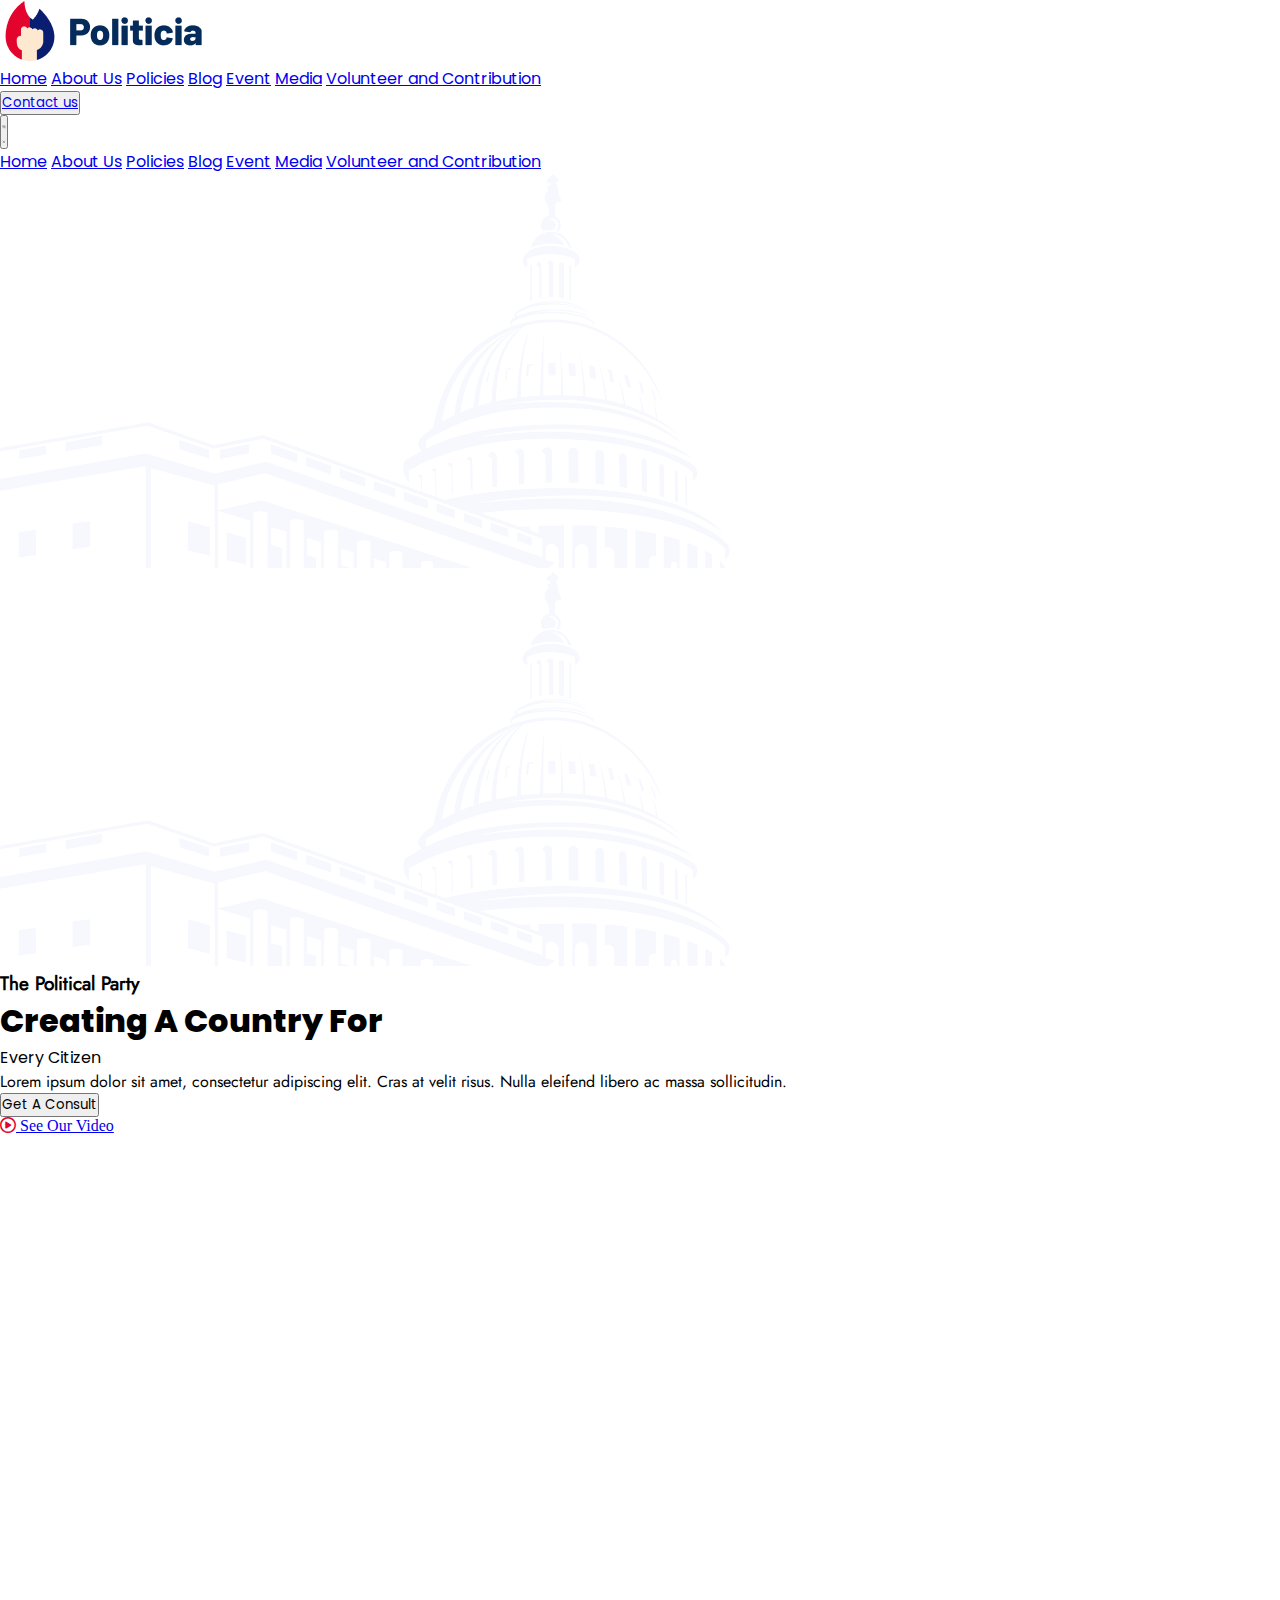
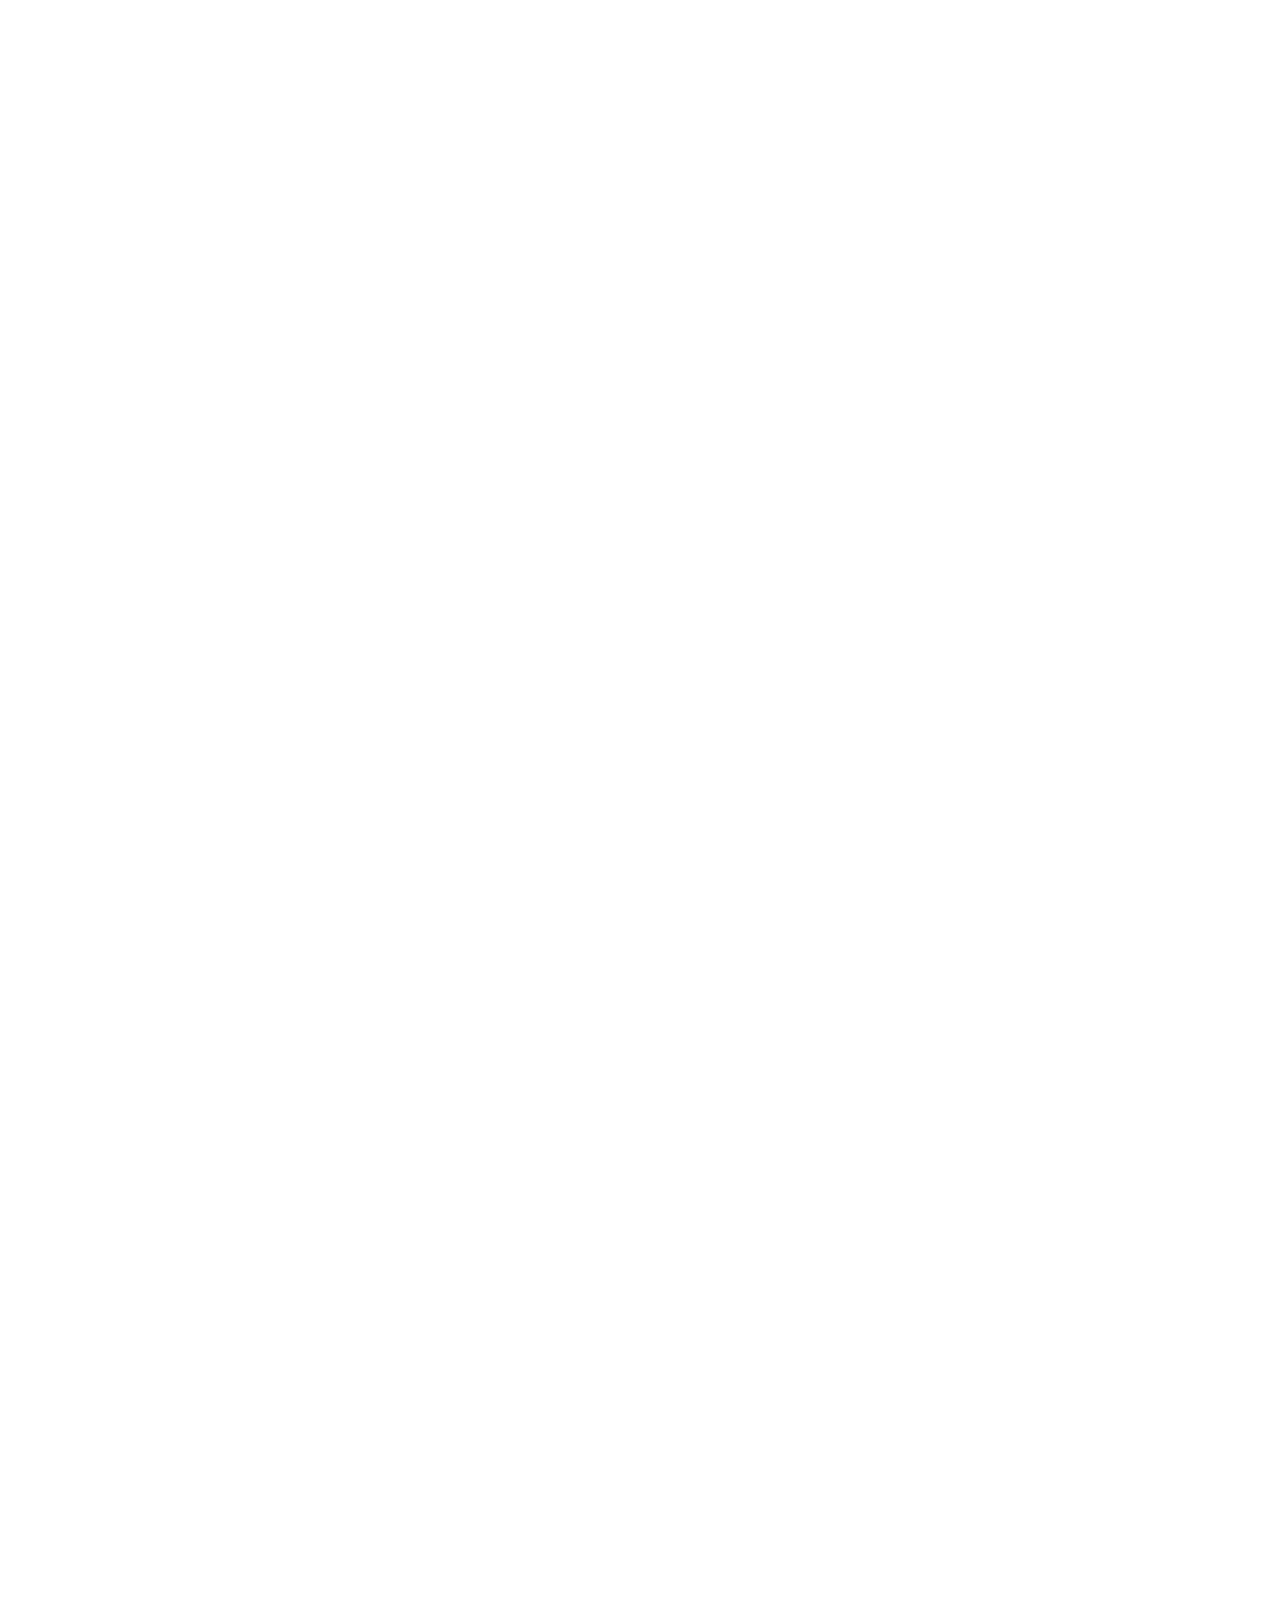
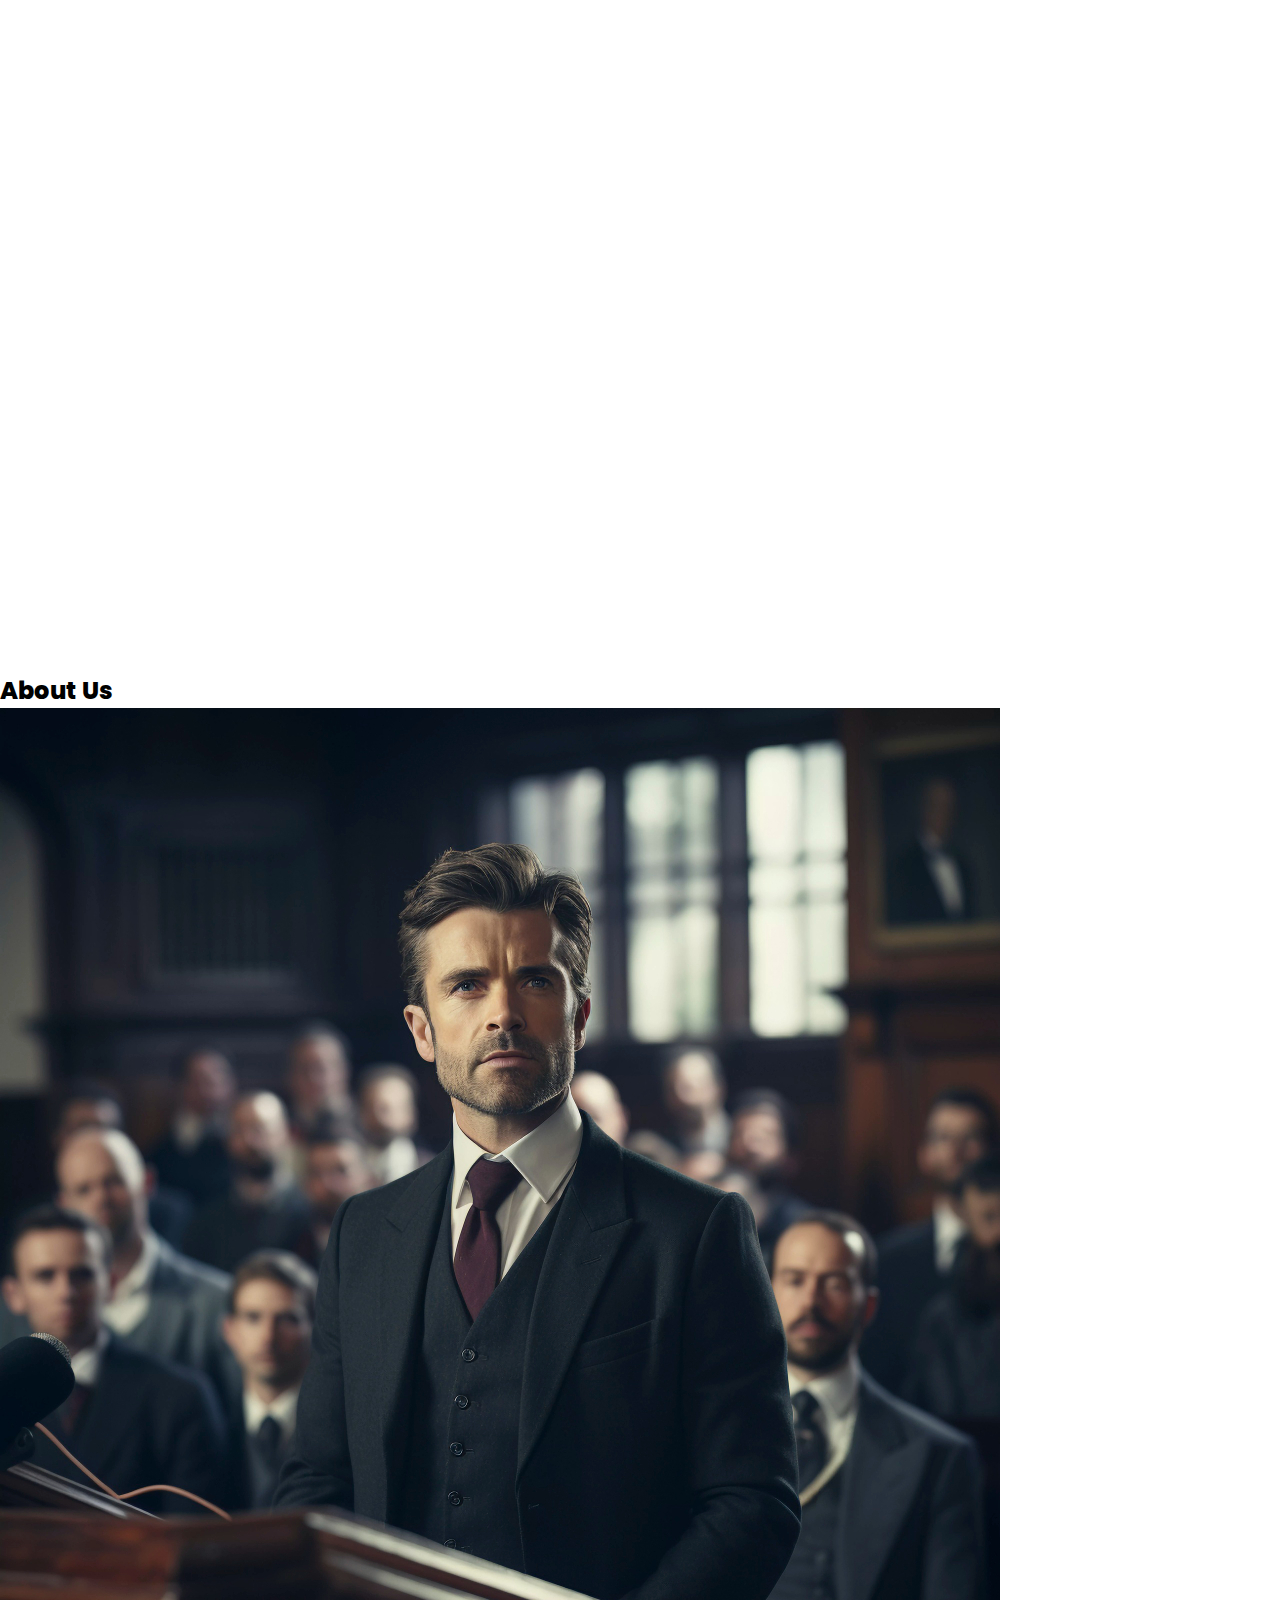
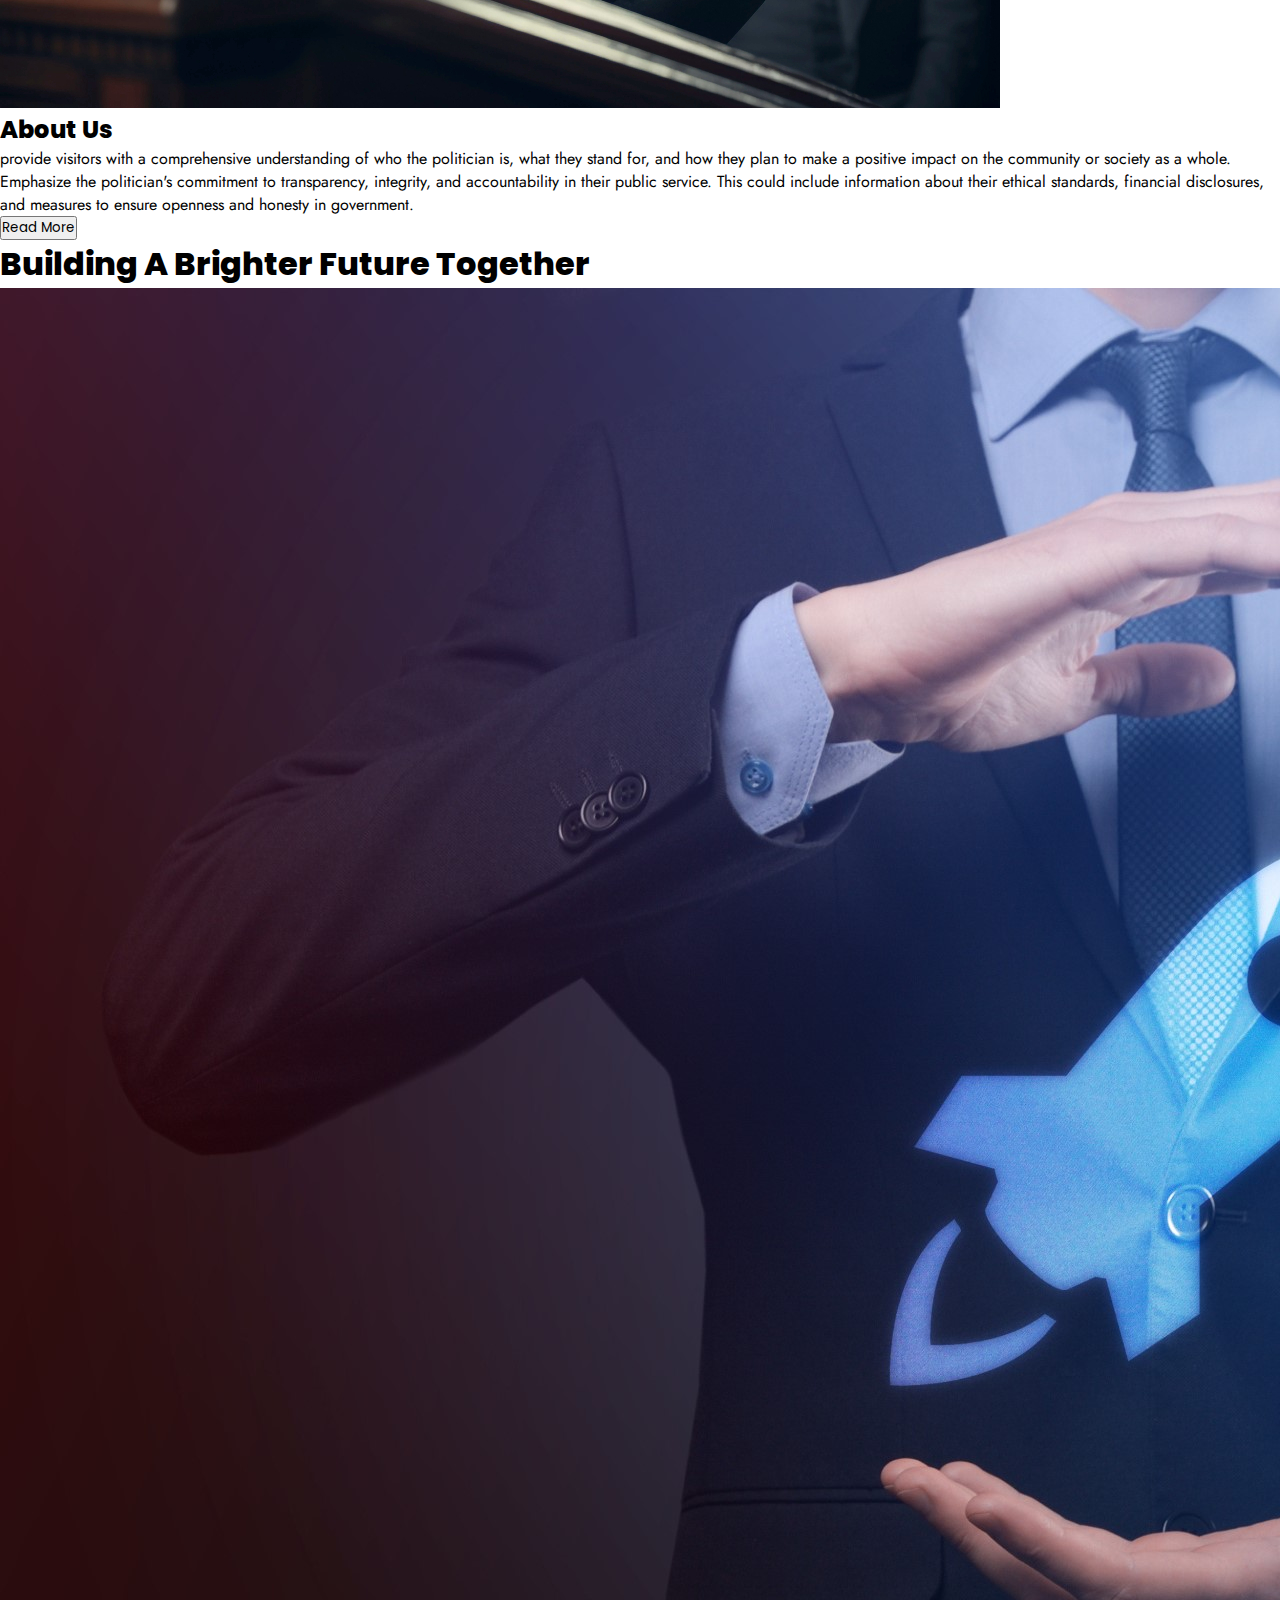
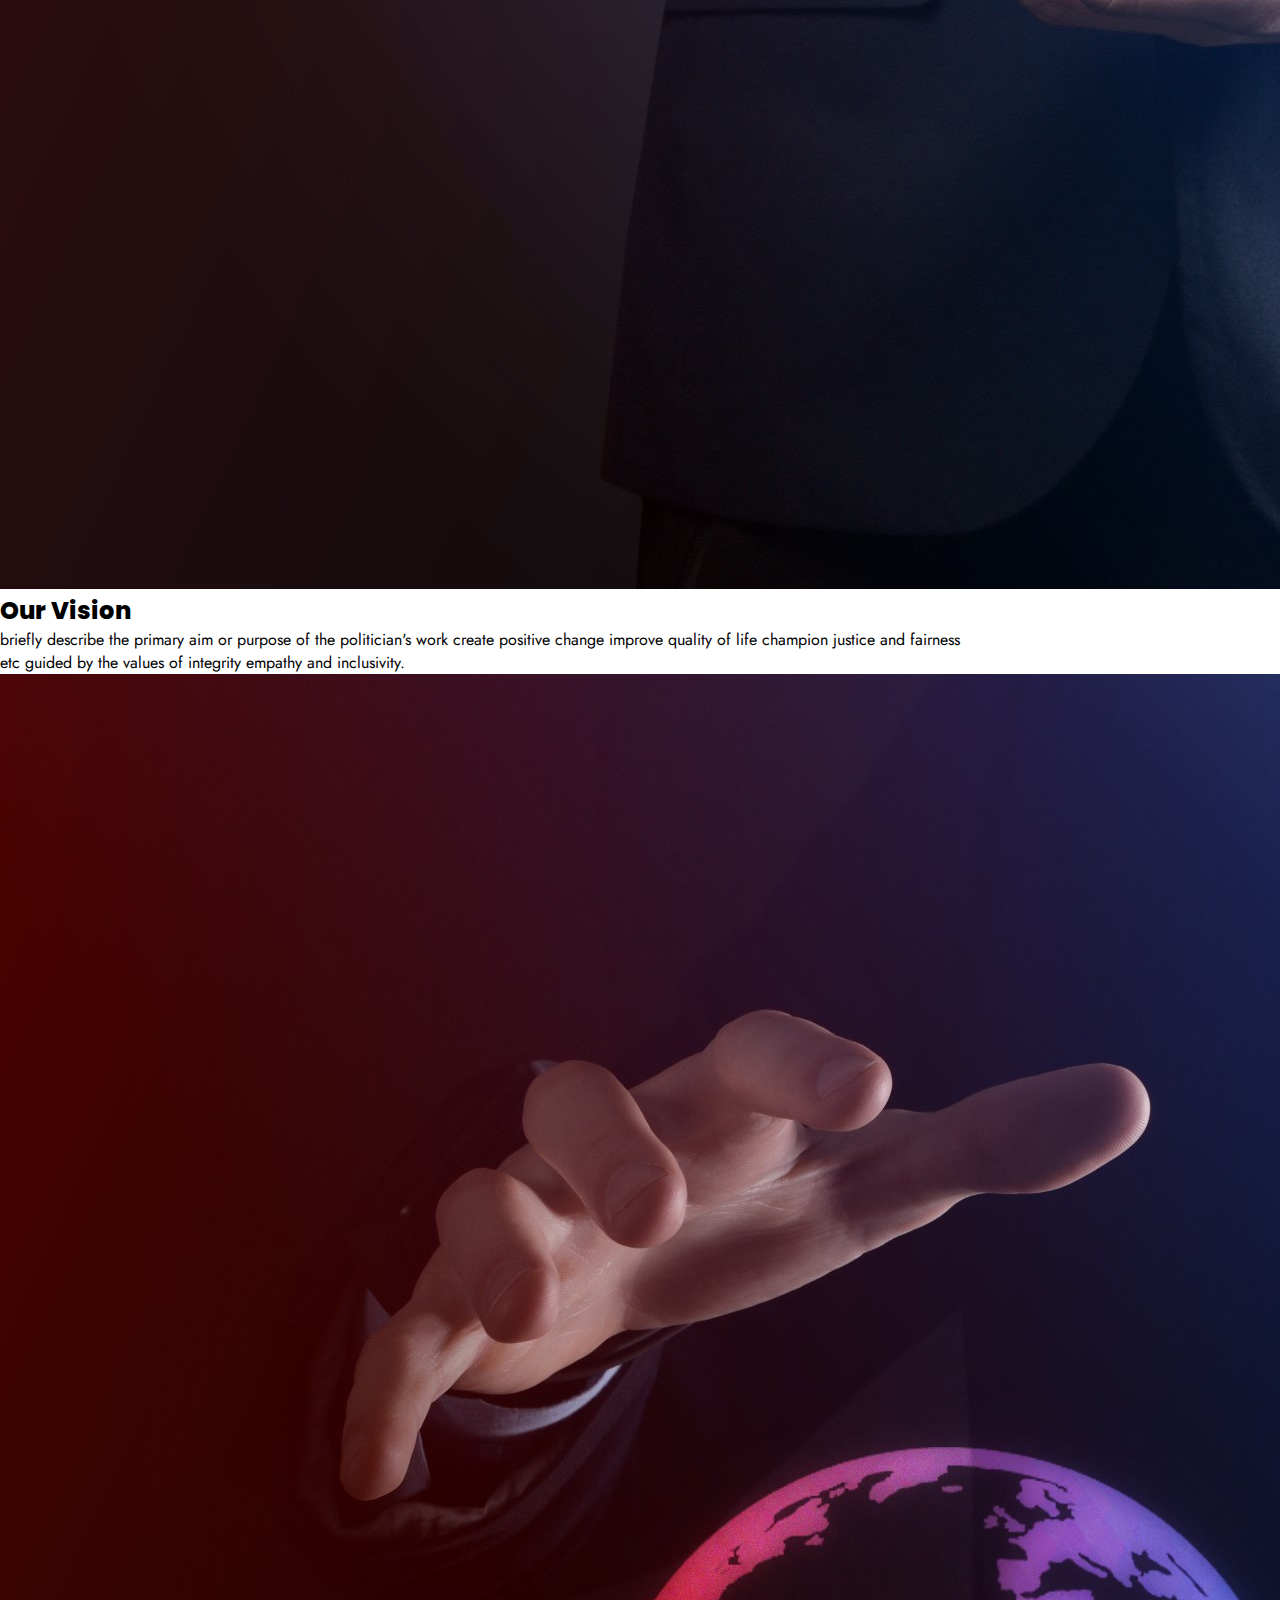
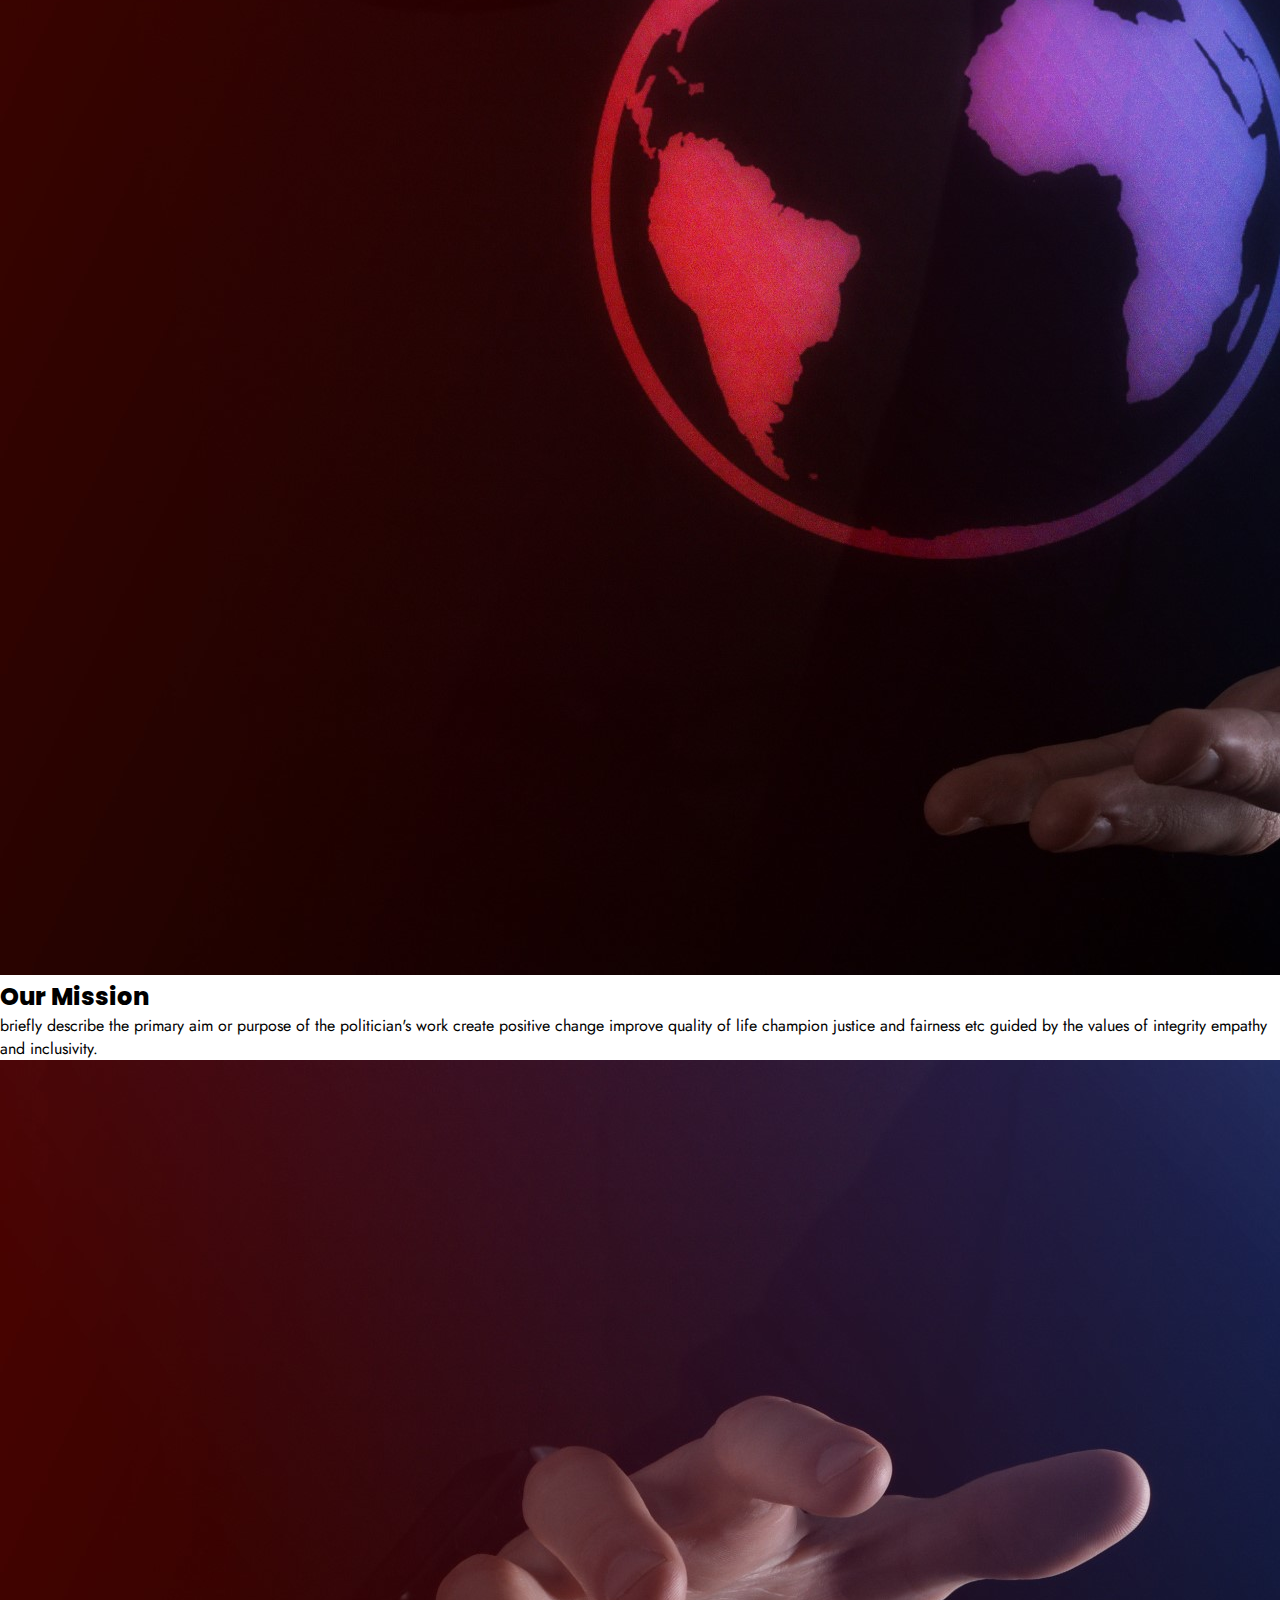
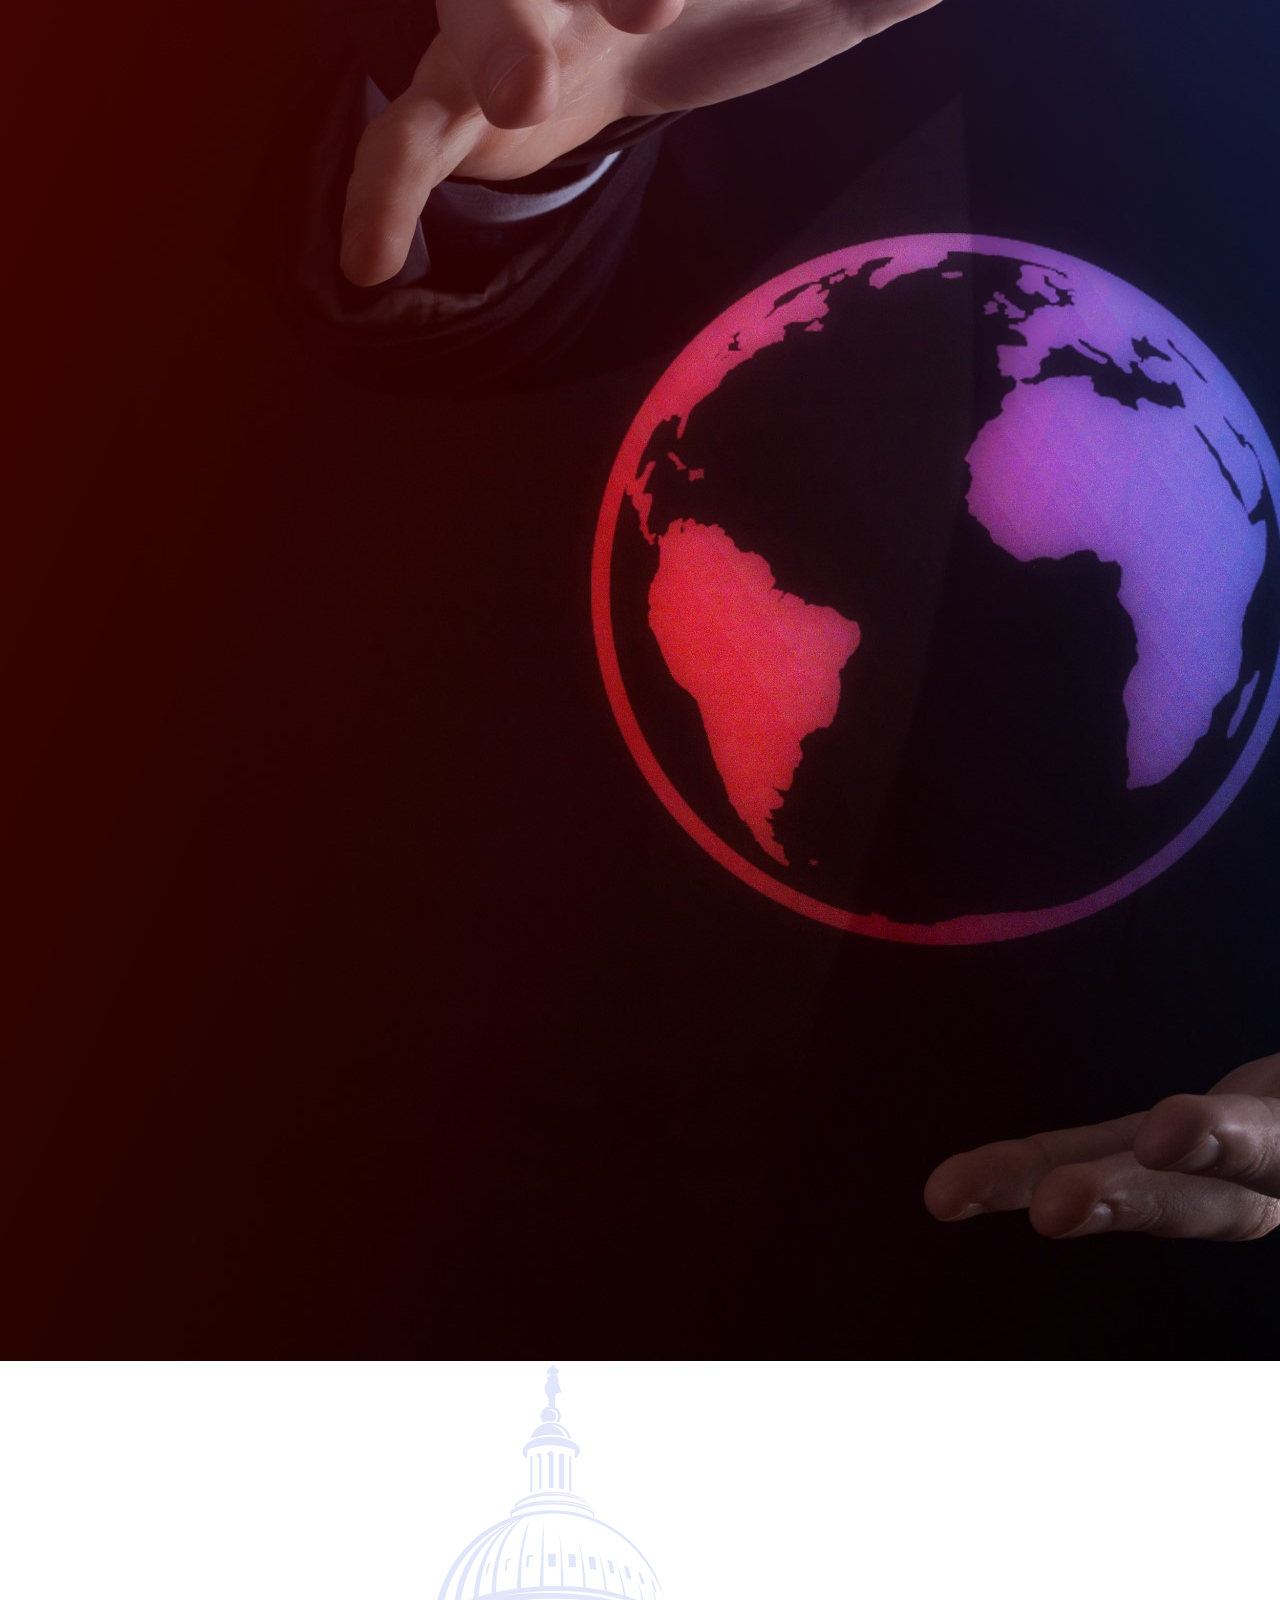
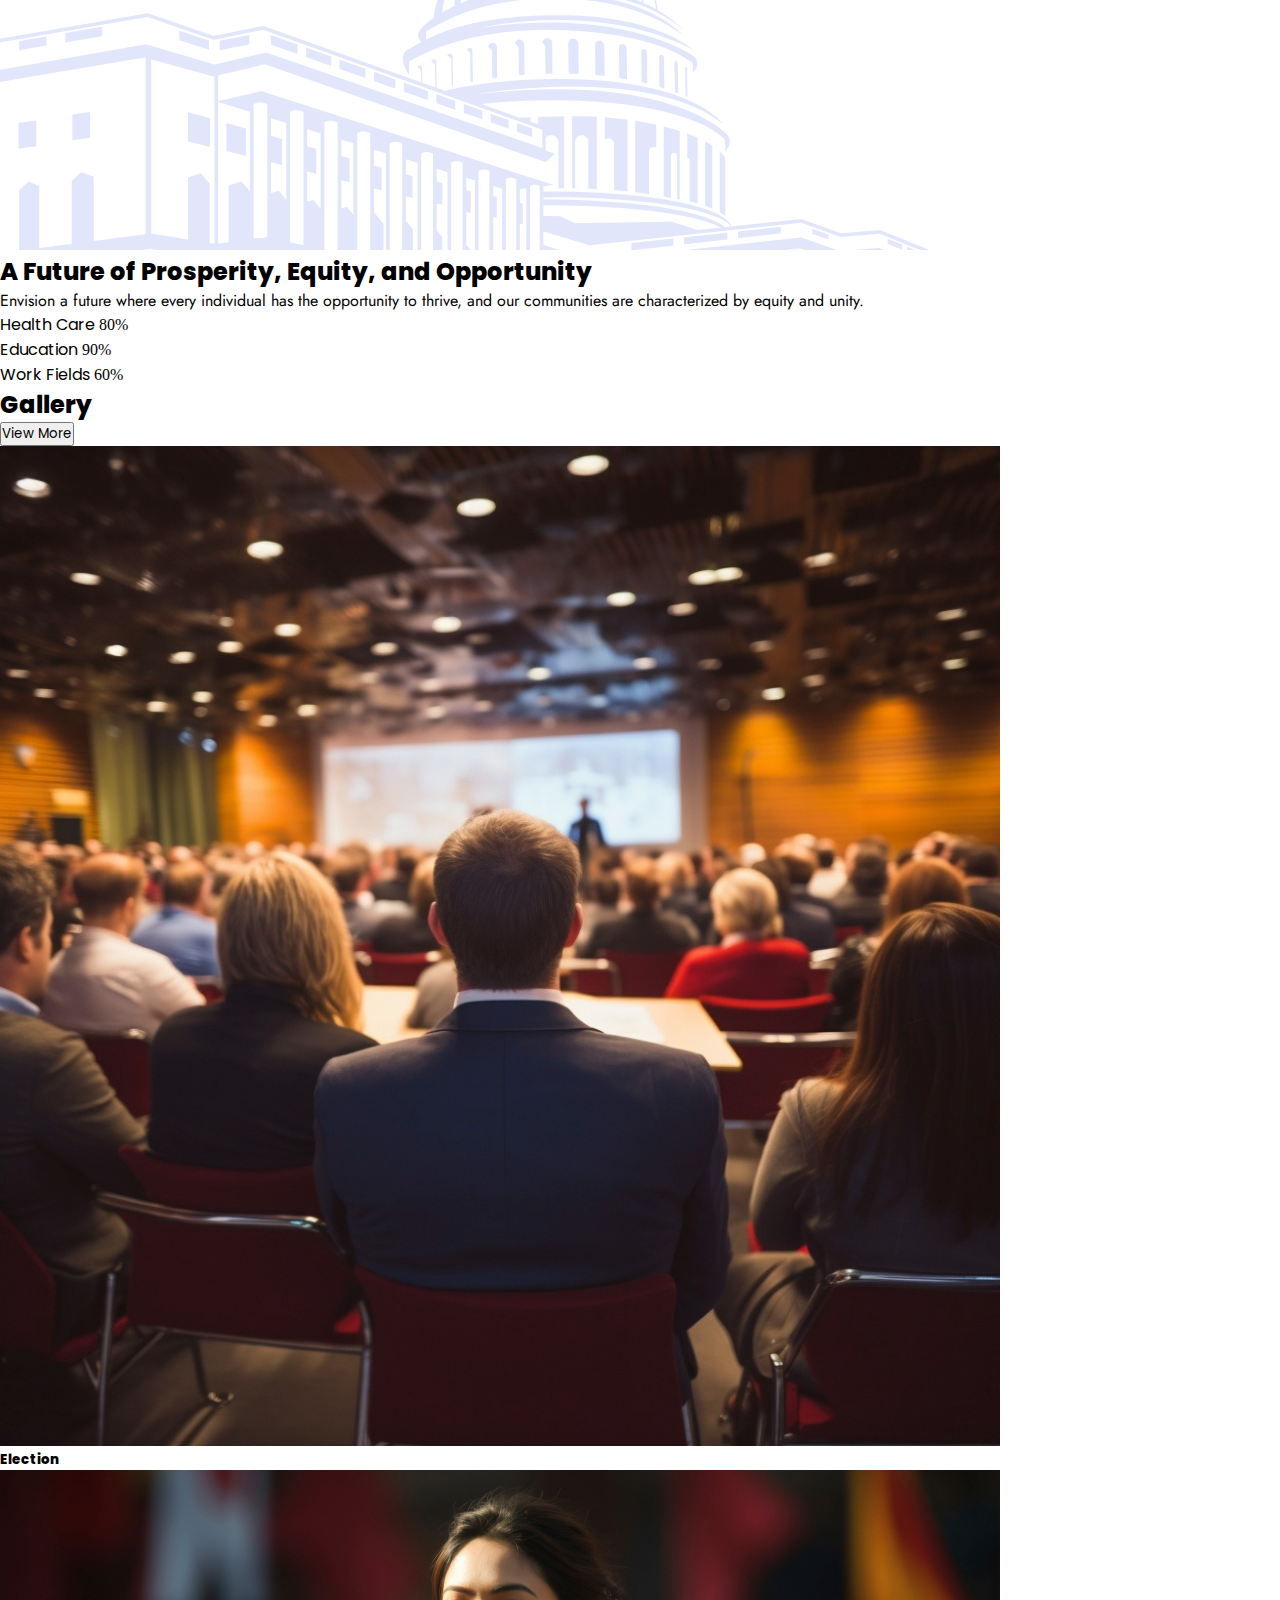
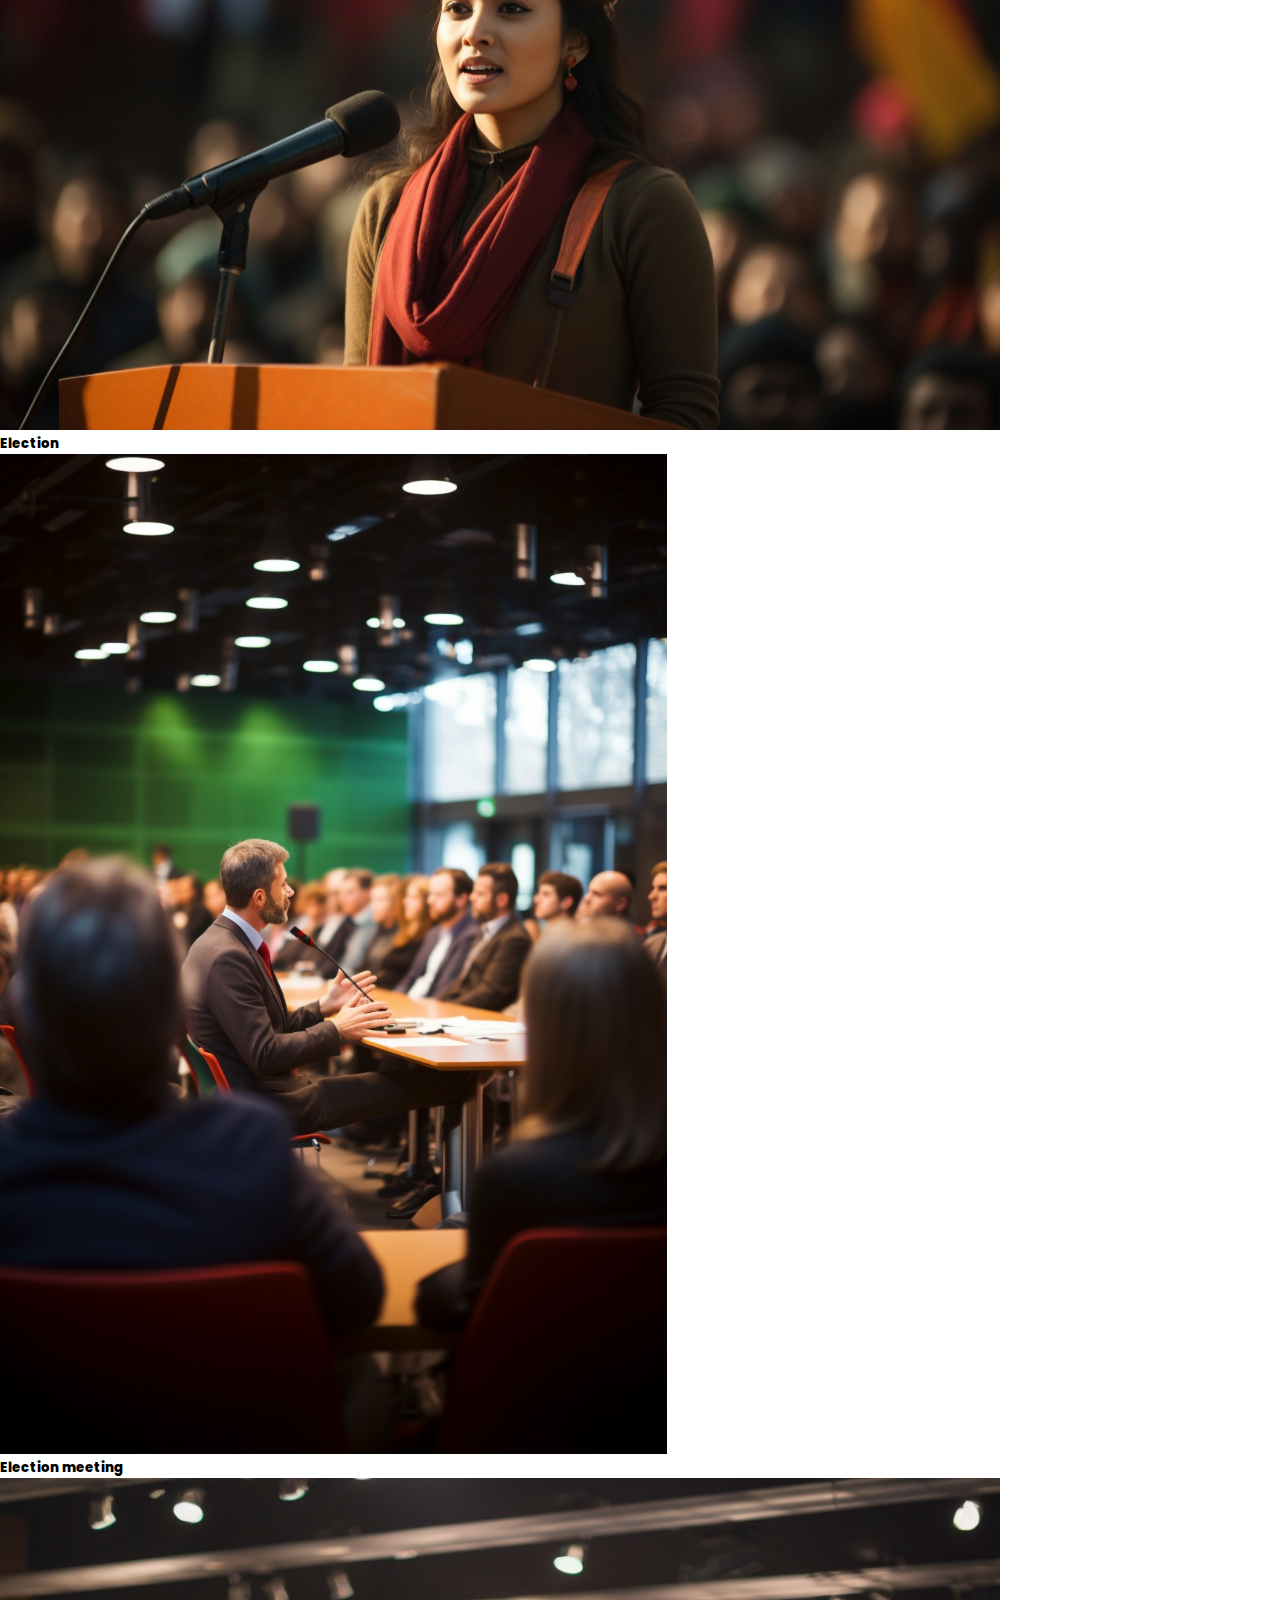
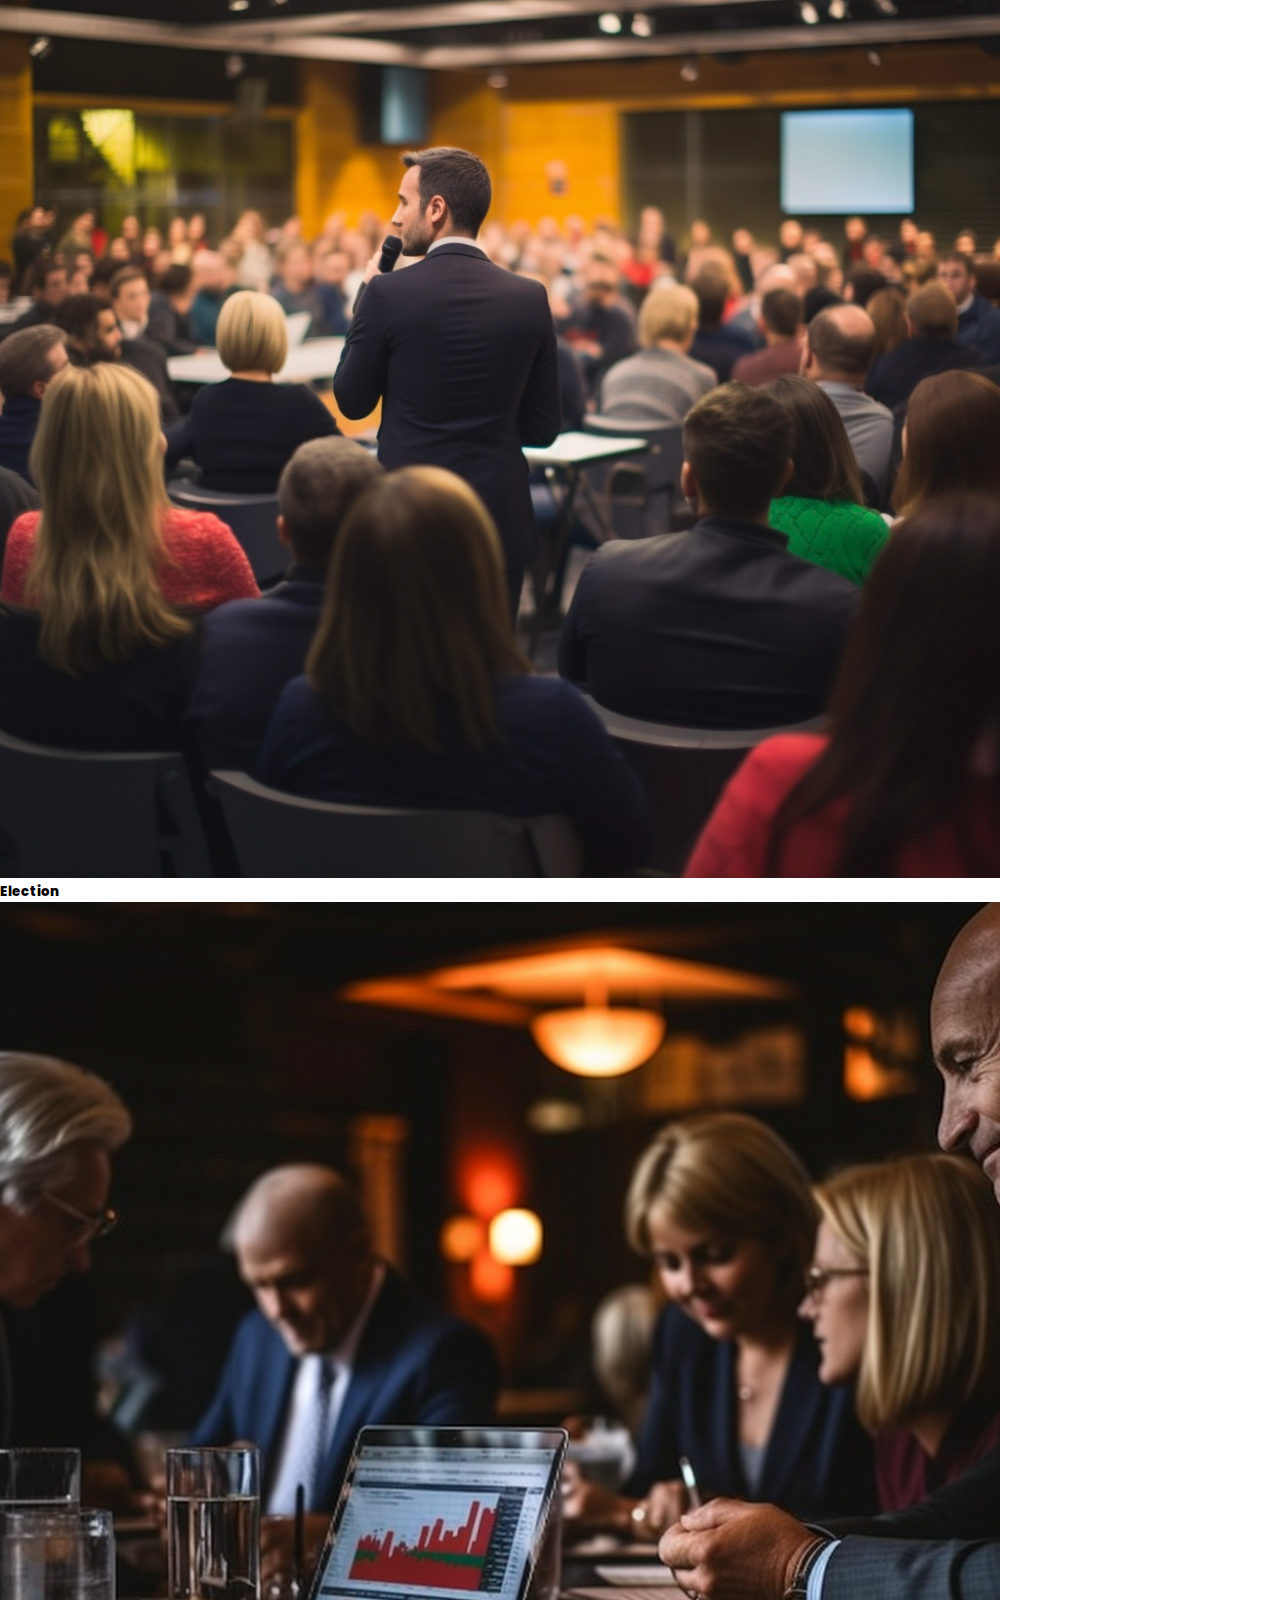
==== index.html @ aeb3211e "changes in header" ====
<!DOCTYPE html>
<html lang="en">

<head>
    <meta charset="UTF-8">
    <meta name="viewport" content="width=device-width, initial-scale=1.0">
    <title>Document</title>
    <script src="https://cdn.tailwindcss.com"></script>
    <link rel="stylesheet" href="../css/fonts.css">
    <link rel="stylesheet" href="../css/style.css">
    <link href="https://cdnjs.cloudflare.com/ajax/libs/font-awesome/6.5.0/css/all.min.css" rel="stylesheet">

    <script>
        function toggleMenu() {
            const menu = document.getElementById('mobile-menu');
            const menuOpenIcon = document.getElementById('menu-icon-open');
            const menuCloseIcon = document.getElementById('menu-icon-close');
            const body = document.body;

            if (menu.classList.contains('-translate-x-full')) {
                // Open menu
                menu.classList.remove('-translate-x-full');
                menu.classList.add('translate-x-0');
                menuOpenIcon.classList.add('hidden');
                menuCloseIcon.classList.remove('hidden');
                body.style.overflow = 'hidden'; // Prevent scrolling
            } else {
                // Close menu
                menu.classList.add('-translate-x-full');
                menu.classList.remove('translate-x-0');
                menuOpenIcon.classList.remove('hidden');
                menuCloseIcon.classList.add('hidden');
                body.style.overflow = ''; // Restore scrolling
            }
        }

    </script>

</head>


<body>

    <!-- header  -->

    <header class="bg-white">
        <div class="container mx-auto">
            <div class="px-4 py-6 flex items-center justify-between">
                <!-- Logo -->
                <div class="flex lg:flex-1">
                    <a href="#" class="-m-1 p-1">
                        <img class="h-8 w-auto" src="/images/politicia-logo 1.png" alt="" />
                    </a>
                </div>

                <!-- Desktop Menu -->
                <nav class="hidden md:flex space-x-9">
                    <a href="/index.html" class="font-bold poppins text-lg text-[#052B5A]">Home</a>
                    <a href="../pages/AboutUs.html" class="font-normal poppins text-lg text-[#052B5A]">About Us</a>
                    <a href="../pages/Policies.html" class="font-normal poppins text-lg text-[#052B5A]">Policies</a>
                    <a href="../pages/Blog.html" class="font-normal poppins text-lg text-[#052B5A]">Blog</a>
                    <a href="../pages/Event.html" class="font-normal poppins text-lg text-[#052B5A]">Event</a>
                    <a href="../pages/Media.html" class="font-normal poppins text-lg text-[#052B5A]">Media</a>
                    <a href="../pages/VolunteerAndContribution.html"
                        class="font-normal poppins text-lg text-[#052B5A]">Volunteer and Contribution</a>
                </nav>

                <!-- Call to Action Button -->
                <div class="md:flex md:justify-end md:flex-1 md:block hidden">
                    <div class=" relative bg-[#E3042E] px-[20px] py-[10px] w-fit object-cover  rounded-[10px]  ">
                        <button>
                            <a href="/pages/ContactUS.html" class="poppins text-[14px] font-semibold text-white z-[10] relative">Contact
                                us</a>
                             </button>
                        <div
                            class="  absolute w-[105px] h-[40px] border-2 border-[#E3042E] border-t-0 border-r-0 -left-[5%] -bottom-[13%] rounded-bl-[10px] -right-[5%] ">
                        </div>
                    </div>
                </div>

                <!-- Mobile Menu Toggle Button -->
                <button class="md:hidden text-gray-700 focus:outline-none" onclick="toggleMenu()">
                    <!-- Hamburger Icon -->
                    <svg id="menu-icon-open" xmlns="http://www.w3.org/2000/svg"
                        class="h-6 w-6 transition-transform duration-1000" fill="none" viewBox="0 0 24 24"
                        stroke="currentColor">
                        <path stroke-linecap="round" stroke-linejoin="round" stroke-width="2"
                            d="M4 6h16M4 12h16m-7 6h7" />
                    </svg>
                    <!-- Close Icon -->
                    <svg id="menu-icon-close" xmlns="http://www.w3.org/2000/svg"
                        class="h-6 w-6 hidden transition-transform duration-1000" fill="none" viewBox="0 0 24 24"
                        stroke="currentColor">
                        <path stroke-linecap="round" stroke-linejoin="round" stroke-width="2"
                            d="M6 18L18 6M6 6l12 12" />
                    </svg>
                </button>
            </div>
        </div>

        <!-- Mobile Menu -->
        <div id="mobile-menu"
            class="fixed w-full h-full bg-[#001631] text-white transform -translate-x-full transition-transform duration-300 ease-in-out md:hidden z-50">
            <div class="bg-[url(../images/bg-img.jpg)] bg-cover bg-no-repeat h-[699px] overflow-hidden bg-center">

                <div class="text-white font-sans bg-opacity-70">
                    <div class="relative z-10">
                        <div class="absolute inset-0 bg-[#001631] bg-opacity-85 backdrop-blur-[3px] h-[699px]"></div>
                        <div class="relative z-10 container mx-auto px-6">
                            <nav class="space-y-6 py-4 px-4 text-center pt-[120px]">
                                <a href="/index.html" class="block poppins font-bold text-[20px]">Home</a>
                                <a href="../pages/AboutUs.html"
                                    class="block text-[#AFADAD] hover:text-blue-500 poppins text-[21px] font-normal">About
                                    Us</a>
                                <a href="../pages/Policies.html"
                                    class="block text-[#AFADAD] hover:text-blue-500 poppins text-[21px] font-normal">Policies</a>
                                <a href="../pages/Blog.html"
                                    class="block text-[#AFADAD] hover:text-blue-500 poppins text-[21px] font-normal">Blog</a>
                                <a href="../pages/Event.html"
                                    class="block text-[#AFADAD] hover:text-blue-500 poppins text-[21px] font-normal">Event</a>
                                <a href="../pages/Media.html"
                                    class="block text-[#AFADAD] hover:text-blue-500 poppins text-[21px] font-normal">Media</a>
                                <a href="../pages/VolunteerAndContribution.html"
                                    class="block text-[#AFADAD] hover:text-blue-500 poppins text-[20px] font-normal">Volunteer
                                    and
                                    Contribution</a>
                            </nav>
                            <div>
                                <img src="../images/about-sec-banner-img-2.png" alt=""
                                    class="absolute  z-10 top-[514px] opacity-15 left-[-10px]">
                            </div>

                        </div>
                    </div>
                </div>



            </div>
        </div>
    </header>



    <!-- banner section  -->
    <div class="bg-[url(/images/bg-img.jpg)] bg-cover bg-no-repeat">
        <img src="../images/about-sec-banner-img-2.png" alt=""
            class="absolute w-[600px] z-10 top-[551px] opacity-15 hidden md:block left-[-34px]">
        <div class="text-white font-sans bg-opacity-70">
            <div class="relative">

                <div class="absolute inset-0 bg-[#001631] bg-opacity-85 backdrop-blur-[3px]"></div>

                <div class="container mx-auto px-6 md:pt-28 relative z-10">
                    <div class="flex flex-wrap lg:flex-nowrap pt-14">

                        <div class="w-full lg:w-1/2 lg:mb-0">
                            <h3 class="text-[#E3042E] font-medium uppercase md:mb-3 jost text-2xl">The Political Party
                            </h3>
                            <h1 class="text-2xl md:text-5xl  font-bold md:leading-10 mb-5 poppins mt-4 text-white">
                                Creating A <span class="text-[#E3042E]">Country For</span>
                            </h1>
                            <span
                                class="pt-5 text-2xl md:text-5xl font-bold md:leading-10 mb-4 poppins text-white">Every
                                Citizen</span>

                            <p class="text-sm text-white my-6 jost md:text-xl font-normal">
                                Lorem ipsum dolor sit amet, consectetur adipiscing elit. Cras at velit risus. Nulla
                                eleifend libero ac massa sollicitudin.
                            </p>
                            <div class="flex items-center space-x-4">

                                <div class="relative">
                                    <button
                                        class="bg-[#E3042E] md:ml-[6px] ml-[6px] md:mt-[3px] text-white font-semibold md:px-5 px-3 py-3 rounded-md poppins text-[14px] md:text-[16px]">
                                        Get A Consult
                                    </button>
                                    <a href="" class="relative block">
                                        <!-- Add the pseudo-element using Tailwind -->
                                        <div
                                            class="absolute before:content-[''] before:absolute before:-bottom-[6px] before:left-[0px] before:border-b-2 before:border-l-2 before:border-[#FFFFFF] before:rounded-bl-lg md:before:rounded-bl-xl md:before:px-[65px] before:px-[53px] before:py-[19px] md:before:py-[19px] before:px-[43px] before:py-[15px]">
                                        </div>
                                    </a>
                                </div>

                                <a href="#" class="flex items-center text-white hover:text-white">
                                    <i class="fa-regular fa-circle-play md:text-[50px] px-3 text-[35px]"
                                        style="color: #e3042e;"></i>
                                    See Our Video
                                </a>
                            </div>
                        </div>

                        <div class="md:w-1/2 ">
                            <img src="/images/banner-photo.png" alt="Speaker Image" class="scale-x-[-1] md:ml-24 pt-9">
                        </div>
                    </div>
                </div>
            </div>
        </div>
    </div>

    <!-- about us  -->
    <section>
        <div class="container mx-auto flex flex-wrap">
            <div class="lg:w-5/12 lg:py-24 px-6 py-7">
                <h2 class="poppins text-[27px] mb-5 font-semibold text-[#052B5A] md:hidden">About <span
                        class="text-[#E3042E]">Us</span> </h2>
                <img src="/images/about-sec-1.jpg"
                    class="scale-x-[-1] lg:h-[375px] lg:w-[490px] h-[240px] w-[490px] object-cover" alt="">
            </div>
            <div class="lg:w-7/12 lg:pt-32">
                <h2 class="poppins text-[45px] font-semibold text-[#052B5A] hidden md:block">About <span
                        class="text-[#E3042E]">Us</span> </h2>
                <div class="jost text-xl text-[#7F7F7F] leading-7">
                    <p class="pb-4 md:mt-3 pl-6 md:pl-0 px-5">provide visitors with a comprehensive understanding of who
                        the
                        politician is, what they stand for, and how they plan to make a positive impact on the community
                        or society as a whole.</p>
                    <p class="pl-6 md:pl-0 px-5">Emphasize the politician's commitment to transparency, integrity, and
                        accountability in their public service. This could include information about their ethical
                        standards, financial disclosures, and measures to ensure openness and honesty in government.</p>
                </div>


                <div
                    class="relative bg-[#E3042E] px-[24px] py-[12px] w-fit object-cover m-[20px] rounded-[10px] md:mt-8">
                    <button class="poppins text-[14px] font-semibold text-white text-[18px]"> Read More</button>
                    <div
                        class="  absolute w-[130px] h-[42px] border-2 border-[#E3042E] border-t-0 border-r-0 -left-[4%] -bottom-[13%] rounded-bl-[10px] -right-[5%]">
                    </div>
                </div>
            </div>

    </section>

    <!-- Building A Brighter Future Together  -->

    <section class="bg-[#F9F9FF] px-4">
        <div class="container mx-auto">
            <div class=" py-10">
                <h1 class="text-center text-[28px] md:text-[45px] poppins font-bold text-[#052B5A] md:pt-7">
                    Building A Brighter Future <span class="text-[#E3042E] ">Together</span>
                </h1>


                <!-- Vision Section -->
                <div class="flex flex-wrap">
                    <div class="md:w-8/12 w-full md:mb-8">
                        <div class="bg-white md:flex flex-warp py-4 px-4 md:mt-16 mt-7 md:w-[970px] rounded-md">
                            <div>
                                <img src="/images/section-4.1.jpg"
                                    class="md:h-[200px] md:w-[470px] h-[200px] w-[490px] rounded-md" alt="">
                            </div>
                            <div class="md:px-8 pt-3 pl-1">
                                <h2 class="poppins font-semibold md:text-[34px] text-[#052B5A] md:mt-3">Our Vision</h2>
                                <p class="md:text-xl jost font-normal text-[#7F7F7F] md:leading-[31px] md:mt-2">briefly
                                    describe the primary aim or purpose of the politician's work create positive change
                                    improve quality of life champion justice and fairness <br> etc guided by the values
                                    of integrity empathy and inclusivity.</p>
                            </div>
                        </div>
                        <div class="bg-white md:flex flex-warp py-4 px-4 md:mt-7 mt-5 md:w-[970px] rounded-md">
                            <div class="md:hidden">
                                <img src="/images/section 4.2.jpg"
                                    class="md:h-[200px] md:w-[280px] h-[200px] w-[490px] rounded-md scale-x-[-1]"
                                    alt="">
                            </div>
                            <div class="md:px-8 pt-3 pl-1">
                                <h2 class="poppins font-semibold md:text-[34px] text-[#052B5A] md:mt-3">Our Mission</h2>
                                <p class="md:text-xl jost font-normal text-[#7F7F7F] md:leading-[31px] md:mt-2 mt-1">
                                    briefly describe the primary aim or purpose of the politician's work create positive
                                    change improve quality of life champion justice and fairness etc guided by the
                                    values of integrity empathy and inclusivity.</p>
                            </div>
                            <div class="md:block hidden">
                                <img src="/images/section 4.2.jpg"
                                    class="md:h-[200px] md:w-[700px] h-[200px] w-[490px] rounded-md scale-x-[-1]"
                                    alt="">
                            </div>
                        </div>
                    </div>


                    <!-- Statistics Section -->
                    <div
                        class="relative rounded-lg shadow-md p-7 md:p-10 md:w-4/12 w-full md:mt-16 md:mb-8 mt-6 bg-cover bg-center ">

                        <img src="/images/sec-4.3.png" alt=""
                            class="absolute md:w-[900px] md:h-[370px] h-[300px] z-10  opacity-15  right-[10px] md:top-[117px] top-[80px]">

                        <!-- Background Overlay -->
                        <div class="absolute inset-0 bg-[#052B5A] rounded-lg"></div>

                        <!-- Content -->
                        <div class="relative text-white">
                            <h2 class="text-xl font-semibold poppins md:text-[30px] md:leading-[42px]">
                                A Future of Prosperity, Equity, and Opportunity
                            </h2>
                            <p class="mt-2 jost md:leading-[31px] md:text-xl font-normal md:pt-2">
                                Envision a future where every individual has the opportunity to thrive, and our
                                communities are characterized by equity and unity.
                            </p>
                            <div class="mt-7">
                                <div class="flex">
                                    <span class="poppins md:leading-[31px] md:pb-3 pb-3">Health Care</span>
                                    <span
                                        class="text-white font-semibold md:pl-[220px] pl-[140px] md:pt-[11px] pt-[1px]">80%</span>
                                </div>
                                <div class="w-full bg-white h-2 rounded">
                                    <div class="bg-[#E3042E] h-2 rounded" style="width: 80%;"></div>
                                </div>

                                <div class="flex mt-4">
                                    <span class="poppins md:leading-[31px] md:pb-3 pb-3">Education</span>
                                    <span
                                        class="text-white font-semibold md:pl-[270px] pl-[141px] md:pt-[11px]">90%</span>
                                </div>
                                <div class="w-full bg-white h-2 rounded">
                                    <div class="bg-[#E3042E] h-2 rounded" style="width: 90%;"></div>
                                </div>

                                <div class="flex mt-4">
                                    <span class="poppins md:leading-[31px] md:pb-3 pb-3">Work Fields</span>
                                    <span
                                        class="text-white font-semibold md:pl-[137px] pl-[80px] md:pt-[11px]">60%</span>
                                </div>
                                <div class="w-full bg-white h-2 rounded">
                                    <div class="bg-[#E3042E] h-2 rounded" style="width: 60%;"></div>
                                </div>
                            </div>
                        </div>
                    </div>

                </div>

            </div>
        </div>
    </section>

    <!-- gallery  -->
    <section>
        <div class="container mx-auto">
            <div class=" mx-auto md:py-16 py-12">
                <!-- Gallery Header -->
                <div class="md:flex md:justify-between md:items-center">
                    <h2 class="text-[28px] md:text-3xl poppins font-semibold text-[#052B5A] mb-4 text-center">Gallery
                    </h2>


                    <div
                        class="relative bg-[#E3042E] px-[24px] py-[12px] w-fit object-cover m-[20px] rounded-[10px] hidden md:block">
                        <button class="poppins text-[14px] font-semibold text-white text-[18px]">View More</button>
                        <div
                            class="  absolute w-[130px] h-[42px] border-2 border-[#E3042E] border-t-0 border-r-0 -left-[4%] -bottom-[13%] rounded-bl-[10px] -right-[5%]">
                        </div>
                    </div>


                </div>

                <!-- Gallery Grid -->
                <div class="grid grid-cols-1 md:grid-cols-3 gap-4  mt-8">
                    <!-- Left Column -->
                    <div class="flex flex-warp md:flex-col px-4 md:px-0 ">
                        <div class="flex gap-4 md:flex-wrap">
                            <div class="relative group order-1 md:order-1 ">
                                <img src="/images/galley-1.jpg" alt="Gallery Image 1"
                                    class="rounded-lg shadow-md md:h-[377px] md:w-[488px]  w-[180px] h-[159px]  object-cover">
                                <div class=" absolute inset-0 group-hover:border-2 border-white md:m-10 m-5 transition-opacity
                                                  duration-300">
                                </div>

                                <div
                                    class=" absolute inset-0 bg-gradient-to-b from-[rgba(204,13,49,0.9)] to-[rgba(2,20,96,0.9)] opacity-0 group-hover:opacity-100 transition-opacity duration-300 rounded-lg flex justify-center top-0">

                                    <h5
                                        class="text-white text-lg font-semibold md:text-[45px] md:pt-[180px] pt-[80px] poppins">
                                        Election
                                    </h5>


                                </div>
                            </div>
                            <div class="relative group order-1 md:order-1 ">
                                <img src="/images/gallery-4.jpg" alt="Gallery Image 2"
                                    class=" w-2/4 rounded-lg shadow-md md:h-[243px] md:w-[487px] w-[180px] h-[154px]  object-cover">
                                <div class=" absolute inset-0 group-hover:border-2 border-white md:m-10 m-5 transition-opacity
                                    duration-300">
                                </div>

                                <div
                                    class=" absolute inset-0 bg-gradient-to-b from-[rgba(204,13,49,0.9)] to-[rgba(2,20,96,0.9)] opacity-0 group-hover:opacity-100 transition-opacity duration-300 rounded-lg flex justify-center top-0">

                                    <h5
                                        class="text-white text-lg font-semibold md:text-[35px] md:pt-[100px] pt-[80px] poppins">
                                        Election
                                    </h5>


                                </div>
                            </div>
                        </div>
                    </div>

                    <!-- Center Column -->
                    <div class="relative flex group w-full px-4 md:px-0">
                        <div class="relative group">

                            <img src="/images/gallery-2.jpg" alt="Gallery Image 3"
                                class="rounded-lg shadow-md md:h-[640px]  md:w-[488px] h-[145px] w-[345px] object-cover">
                            <div class=" absolute inset-0 group-hover:border-2 border-white md:m-10 m-5 transition-opacity
                            duration-300">
                            </div>
                            <div
                                class=" absolute inset-0 bg-gradient-to-b from-[rgba(204,13,49,0.9)] to-[rgba(2,20,96,0.9)] opacity-0 group-hover:opacity-100 transition-opacity duration-300 rounded-lg flex justify-center top-0">

                                <h5
                                    class="text-white text-[25px] font-semibold md:text-[33px] md:pt-[300px] pt-[250px] poppins">
                                    Election meeting
                                </h5>


                            </div>

                        </div>



                    </div>

                    <!-- Right Column -->
                    <div class="flex flex-wrap flex-col gap-2 px-4 md:px-0">
                        <div class="flex gap-4 md:flex-wrap">
                            <div class="relative group ">
                                <img src="/images/gallery-3.jpg" alt="Gallery Image 1"
                                    class="rounded-lg shadow-md md:h-[243px]  md:w-[464px] w-2/4 w-[180px] h-[154px]  object-cover">
                                <div class=" absolute inset-0 group-hover:border-2 border-white md:m-10 m-5 transition-opacity
                                    duration-300">
                                </div>

                                <div
                                    class=" absolute inset-0 bg-gradient-to-b from-[rgba(204,13,49,0.9)] to-[rgba(2,20,96,0.9)] opacity-0 group-hover:opacity-100 transition-opacity duration-300 rounded-lg flex justify-center top-0">

                                    <h5
                                        class="text-white text-lg font-semibold md:text-[35px] md:pt-[100px] pt-[80px] poppins">
                                        Election
                                    </h5>


                                </div>
                            </div>

                            <div class="relative group order-1 md:order-1 ">
                                <img src="/images/gallery-5.jpg" alt="Gallery Image 2"
                                    class=" w-2/4 rounded-lg shadow-md md:h-[377px] md:w-[464px] w-[180px] h-[154px]  object-cover">
                                <div class=" absolute inset-0 group-hover:border-2 border-white md:m-10 m-5 transition-opacity
                                    duration-300">
                                </div>

                                <div
                                    class=" absolute inset-0 bg-gradient-to-b from-[rgba(204,13,49,0.9)] to-[rgba(2,20,96,0.9)] opacity-0 group-hover:opacity-100 transition-opacity duration-300 rounded-lg flex justify-center top-0">

                                    <h5
                                        class="text-white text-lg font-semibold md:text-[35px] md:pt-[170px] pt-[80px] poppins">
                                        Election
                                    </h5>


                                </div>
                            </div>
                        </div>
                    </div>
                </div>


                <div class="flex justify-center md:hidden ">
                    <div class="relative bg-[#E3042E] px-[24px] py-[12px] w-fit object-cover m-[20px] rounded-[10px]  ">
                        <button class="poppins text-[14px] font-semibold text-white text-[18px]">View More</button>
                        <div
                            class="  absolute w-[130px] h-[42px] border-2 border-[#E3042E] border-t-0 border-r-0 -left-[4%] -bottom-[13%] rounded-bl-[10px] -right-[5%]">
                        </div>
                    </div>
                </div>


            </div>
        </div>
    </section>

    <!-- Biography Of Political Party  -->

    <section class="mb-36">
        <div class="relative bg-cover bg-center"
            style="background-image: url('/images/sec-5.1.jpg'); background-position: 20% 43%;">
            <div class="container mx-auto">
                <!-- Overlay with color -->
                <div class="absolute inset-0 bg-[#001631] bg-opacity-90 rounded-lg"></div>

                <!-- Content Section -->
                <div class="relative z-10 text-white p-7 ">
                    <div class="c">
                        <div class="flex flex-wrap md:mt-16">
                            <h2
                                class="text-[24px] sm:text-3xl md:text-4xl lg:text-[42px] font-semibold mb-6 poppins text-white md:mb-10">
                                Biography Of Political <span class="text-[#E3042E]">Party</span></h2>
                            <div class="relative hidden md:block">
                                <button
                                    class="bg-[#E3042E] md:ml-[770px]  text-white font-semibold md:px-5 px-3 py-2 rounded-md poppins text-[14px] md:text-[16px]">
                                    View More
                                </button>
                                <a href="" class="relative block">
                                    <!-- Add the pseudo-element using Tailwind -->
                                    <div
                                        class="absolute before:content-[''] before:absolute before:-bottom-[5px] before:left-[765px] before:border-b-2 before:border-l-2 before:border-[#E3042E] before:rounded-bl-lg md:before:rounded-bl-xl md:before:px-[55px] md:before:py-[17px] before:px-[43px] before:py-[15px]">
                                    </div>
                                </a>
                            </div>




                        </div>

                        <div class="h-[0.1px] bg-white opacity-30 "></div>

                        <div class="space-y-6">

                            <!-- Timeline Item 1 -->

                            <div class="flex justify-between items-center flex-col sm:flex-row md:mt-8 md:mb-7">
                                <p class="text-xl md:text-[22px] md:font-semibold font-bold md:mt-1 md:mb-1 mt-4">
                                    Political Commentator
                                </p>
                                <p class="md:text-gray-300 text-white font-semibold	mt-3 text-lg">15 March 2015</p>
                            </div>

                            <div class="h-[0.1px] bg-white opacity-30 "></div>

                            <div class="flex justify-between items-center flex-col sm:flex-row md:mt-8 md:mb-7">
                                <p class="text-white md:font-semibold font-bold md:text-[22px] text-[20px] md:hidden">
                                    Leading The
                                    Party</p>
                                <p class="text-lg sm:text-xl md:mt-2 md:mb-2 text-gray-300 mt-2 font-semibold">18 April
                                    2015
                                </p>
                                <p
                                    class="text-white md:font-semibold font-bold md:text-[22px] text-[20px] hidden md:block">
                                    Leading The
                                    Party</p>
                            </div>

                            <div class="h-[0.1px] bg-white opacity-30 "></div>

                            <!-- Timeline Item 2 -->
                            <div class="relative flex flex-col sm:flex-row bg-cover bg-center 
                            rounded-lg"
                                style="background-image: url('../images/sec-5.2.jpg'); background-position: 30% 66%;">
                                <!-- Gradient Overlay -->
                                <div
                                    class="absolute inset-0 bg-gradient-to-r from-[rgba(204,13,49,0.8)] to-[rgba(2,20,96,0.9)] rounded-lg">
                                </div>

                                <!-- Content Section (Text) -->
                                <div class="relative z-10 text-white p-6 sm:p-8 md:flex md:flex-warp text-center">
                                    <p class="text-lg sm:text-xl font-bold md:font-medium md:mt-2 md:mb-2">International
                                        Agency</p>
                                    <p class="text-gray-300 md:ml-[1030px] md:mt-[10px] font-semibold">08 May 2016</p>
                                </div>
                            </div>


                            <div class="h-[0.1px] bg-white opacity-30 "></div>

                            <!-- Timeline Item 3 -->
                            <div class="flex justify-between items-center flex-col sm:flex-row">
                                <p
                                    class="text-lg sm:text-[17px] font-normal text-[#AFADAD] text-[14px] text-center md:text-start">
                                    Lorem ipsum
                                    dolor sit amet,
                                    consectetur adipiscing elit. Quisque aliquet vitae augue id laoreet. Ut finibus,
                                    enim efficitur pretium vestibulum, eros massa egestas mauris, nec fringilla sem nibh
                                    ac ex. Proin pellentesque justo tempor lacus fringilla elementum. Cras commodo sit
                                    amet quam et auctor. Quisque finibus tortor non nunc convallis vel lacinia erat
                                    varius.</p>

                            </div>

                            <div class="h-[0.1px] bg-white opacity-30 "></div>

                            <!-- Timeline Item 4 -->
                            <div class="flex justify-between items-center flex-col sm:flex-row">
                                <p
                                    class="text-gray-300 font-bold md:font-semibold text-white md:text-[23px] text-[25px] mt-2 md:hidden">
                                    Public Affairs</p>
                                <p class="text-[18px] sm:text-xl font-medium md:mt-2 md:mb-2 mt-2">21 June 2015</p>
                                <p
                                    class="text-gray-300 font-bold md:font-semibold text-white md:text-[23px] text-[22px] mt-2 hidden md:block">
                                    Public Affairs</p>
                            </div>

                            <div class="h-[0.1px] bg-white opacity-30 "></div>


                            <div class="justify-center flex">

                                <div
                                    class="relative bg-[#E3042E] px-[24px] py-[12px] w-fit object-cover m-[20px] rounded-[10px]  md:hidden">
                                    <button class="poppins text-[14px] font-semibold text-white text-[18px]">View
                                        More</button>
                                    <div
                                        class="  absolute w-[130px] h-[42px] border-2 border-[#ffffff] border-t-0 border-r-0 -left-[4%] -bottom-[13%] rounded-bl-[10px] -right-[5%]">
                                    </div>
                                </div>
                            </div>




                        </div>
                    </div>


                </div>

                <div class="relative z-10 md:top-20 container mx-auto bg-white rounded-xl md:p-8 p-5 md:w-[1500px] w-[310px]  top-20"
                    style="box-shadow: 0px 4px 21px 1px #052B5A0D;">
                    <div class="flex flex-wrap md:pl-24">
                        <div class="md:w-1/4 w-2/4">
                            <div class="flex flex-wrap">
                                <div class="logo md:w-[75px] md:h-[75px]  w-[58px] h-[58px] rounded-full flex justify-center items-center"
                                    style="background: url('/images/Ellipse\ 18.png') no-repeat center center; background-size: cover;">
                                    <img src="/images/icon-1.png" alt=""
                                        class="md:w-[38px] md:h-[38px] w-[28px] h-[28px]">
                                </div>

                                <div class="content">
                                    <p
                                        class="text-[21px] md:text-[26px] md:mt-1 ml-2 font-bold text-[#052B5A] poppins md:ml-4">
                                        9232+</p>
                                    <p class="text-[14px] md:text-[17px] ml-2 text-[#7F7F7F] jost font-medium md:ml-4">
                                        Total volunteer
                                    </p>
                                </div>
                            </div>
                        </div>
                        <div class="md:w-1/4 w-2/4">
                            <div class="flex flex-wrap  ml-2 md:ml-0">
                                <div class="logo md:w-[75px] md:h-[75px] w-[58px] h-[58px] rounded-full flex justify-center items-center"
                                    style="background: url('/images/Ellipse\ 18.png') no-repeat center center; background-size: cover;">
                                    <img src="/images/icon-2.png" alt=""
                                        class="md:w-[38px] md:h-[38px] w-[28px] h-[28px]">
                                </div>

                                <div class="content">
                                    <p
                                        class="text-[21px] md:text-[26px] md:mt-1 ml-2 font-bold text-[#052B5A] poppins md:ml-4">
                                        9232+</p>
                                    <p class="text-[14px] md:text-[17px] ml-2 text-[#7F7F7F] jost font-medium md:ml-4">
                                        Total volunteer
                                    </p>
                                </div>
                            </div>
                        </div>
                        <div class="md:w-1/4 w-2/4">
                            <div class="flex flex-wrap mt-6  md:mt-0">
                                <div class="logo md:w-[75px] md:h-[75px] w-[58px] h-[58px] rounded-full flex justify-center items-center"
                                    style="background: url('/images/Ellipse\ 18.png') no-repeat center center; background-size: cover;">
                                    <img src="/images/icon-3.png" alt=""
                                        class="md:w-[38px] md:h-[38px] w-[28px] h-[28px]">
                                </div>

                                <div class="content">
                                    <p
                                        class="text-[21px] ml-2 md:mt-1 md:text-[26px] font-bold text-[#052B5A] poppins md:ml-3">
                                        9232+</p>
                                    <p class="text-[14px]  md:text-[17px] ml-2 text-[#7F7F7F] jost font-medium md:ml-3">
                                        Total volunteer
                                    </p>
                                </div>
                            </div>
                        </div>
                        <div class="md:w-1/4 w-2/4">
                            <div class="flex flex-wrap mt-6 ml-2 md:ml-0 md:mt-0">
                                <div class="logo md:w-[75px] md:h-[75px] w-[58px] h-[58px] rounded-full flex justify-center items-center"
                                    style="background: url('/images/Ellipse\ 18.png') no-repeat center center; background-size: cover;">
                                    <img src="../images/icon-4.png" alt=""
                                        class="md:w-[38px] md:h-[38px] w-[28px] h-[28px]">
                                </div>

                                <div class="content">
                                    <p
                                        class="text-[21px] ml-2  md:mt-1 md:text-[26px] font-bold text-[#052B5A] poppins md:ml-3">
                                        9232+</p>
                                    <p class="text-[14px] md:text-[17px]  ml-2 text-[#7F7F7F] jost font-medium md:ml-3">
                                        Total volunteer
                                    </p>
                                </div>
                            </div>
                        </div>

                    </div>
                </div>

            </div>

        </div>
    </section>

    <!-- What Our Priorities  -->
    <section class="px-4">
        <div class="container mx-auto md:mb-8">
            <!-- Title -->
            <h2 class="text-[33px] sm:text-4xl font-semibold text-center text-[#052B5A] md:pt-10">
                What Our <span class="text-[#E3042E]">Priorities</span>
            </h2>


            <!-- Card Grid -->
            <div class="grid gap-8 mt-10 sm:grid-cols-2 lg:grid-cols-3">
                <!-- Card 1 -->
                <div class="bg-white rounded-lg shadow-lg">
                    <img src="/images/sec-6.1.jpg" alt="Family Protection"
                        class="rounded-t-lg  object-cover scale-x-[-1]">
                    <div class="mt-4 flex justify-center md:mt-[-35px] mt-[-35px]">
                        <div
                            class="md:w-[70px] md:h-[70px] w-[70px] h-[70px] rounded-full bg-white flex items-center justify-center z-10">
                            <div
                                class="md:w-16 md:h-16 w-16 h-16 rounded-full bg-[#052B5A] flex items-center justify-center">
                                <img src="/images/icon-5.png" alt="Icon" class="md:w-10 md:h-10 ">
                            </div>
                        </div>

                    </div>
                    <div class="px-6">
                        <h3 class="text-xl font-semibold text-center mt-4 text-[#052B5A] poppins md:text-3xl">Family
                            Protection</h3>
                        <p
                            class="text-[#7F7F7F] text-center mt-2 jost font-normal md:leading-[29px] md:text-xl md:pt-2 md:pb-8 pb-8">
                            Lorem ipsum dolor sit amet, consectetur elit. <br> Ad assumenda fuga illo laudantium magni
                            sed <br> temporibus. Amet atque aut autem.
                        </p>
                    </div>
                </div>

                <!-- Card 2 -->
                <div class="bg-white rounded-lg shadow-lg hidden md:block">
                    <img src="/images/sec-6.2.jpg" alt="Family Protection"
                        class="rounded-t-lg  object-cover scale-x-[-1]">
                    <div class="mt-4 flex justify-center md:mt-[-35px]">
                        <div class="w-[70px] h-[70px] rounded-full bg-white flex items-center justify-center z-10">
                            <div class="w-16 h-16 rounded-full bg-[#052B5A] flex items-center justify-center">
                                <img src="/images/icon-6.png" alt="Icon" class="w-8 h-9 ">
                            </div>
                        </div>

                    </div>
                    <div class="px-6">
                        <h3 class="text-xl font-semibold text-center mt-4 text-[#052B5A] poppins md:text-3xl">Political
                            Speech</h3>
                        <p
                            class="text-[#7F7F7F] text-center mt-2 jost font-normal md:leading-[29px] md:text-xl md:pt-2 md:pb-8 pb-8">
                            Lorem ipsum dolor sit amet, consectetur elit. <br> Ad assumenda fuga illo laudantium magni
                            sed <br> temporibus. Amet atque aut autem.
                        </p>
                    </div>
                </div>

                <!-- Card 3 -->
                <div class="bg-white rounded-lg shadow-lg hidden md:block">
                    <img src="/images/sec-6.3.jpg" alt="Family Protection"
                        class="rounded-t-lg  object-cover scale-x-[-1] md:w-[479px] md:h-[275px] w-[460px] h-[275px]">
                    <div class="mt-4 flex justify-center md:mt-[-35px]">
                        <div class="w-[70px] h-[70px] rounded-full bg-white flex items-center justify-center z-10">
                            <div class="w-16 h-16 rounded-full bg-[#052B5A] flex items-center justify-center">
                                <img src="/images/icon-7.png" alt="Icon" class="w-10 h-9 ">
                            </div>
                        </div>

                    </div>
                    <div class="">
                        <h3 class="text-xl font-semibold text-center mt-4 text-[#052B5A] poppins md:text-3xl">Veterans
                            Benefits</h3>
                        <p
                            class="text-[#7F7F7F] text-center mt-2 jost font-normal md:leading-[29px] md:text-xl md:pt-2 md:pb-8 pb-8">
                            Lorem ipsum dolor sit amet, consectetur elit. <br> Ad assumenda fuga illo laudantium magni
                            sed <br> temporibus. Amet atque aut autem.
                        </p>
                    </div>
                </div>

            </div>
        </div>
    </section>

    <!-- Upcoming Event  -->
    <section class="md:mt-28 md:mb-28 px-4">
        <div class="container mx-auto">
            <div class="grid grid-cols-1 sm:grid-cols-1 lg:grid-cols-3 gap-6">

                <!-- Card 1 -->
                <div
                    class="relative rounded-lg p-7 md:p-10 bg-cover bg-center md:h-[400px] md:w-[615px] h-[300px] px-4 object-cover mt-7 md:mt-0">

                    <img src="/images/sec-4.3.png" alt=""
                        class="absolute  md:w-[900px] md:h-[350px] z-10  opacity-15  right-[10px] md:top-[6px] top-[105px]">
                    <!-- Background Overlay -->
                    <div class="absolute inset-0 bg-[#052B5A] ">

                        <div class="md:p-16 md:mt-20 p-12 mt-10">
                            <h2 class="text-[27px] font-semibold  mb-4 poppins">
                                <span class="text-white md:text-[42px]">Upcoming</span> <span
                                    class="text-[#E3042E] font-semibold md:text-[42px]">Event</span>
                            </h2>
                            <p class="jost font-normal text-white md:text-lg">
                                There are many variatioans of passages Lorem Ipsum labl, but the majority in some.
                            </p>
                        </div>
                    </div>

                </div>


                <!-- Card 2 -->
                <div class="bg-white rounded-lg hidden md:block">
                    <img src="/images/SEC-7.1.jpg" alt="Event Image"
                        class="rounded-lg md:h-[400px] md:w-[400px] md:ml-32 ml-0">

                </div>

                <!-- Card 3 -->
                <div class="relative flex group overflow-hidden	h-[160px] md:h-full ">
                    <img src="/images/sec-7.2.jpg" alt="Gallery Image 3"
                        class="rounded-lg shadow-md md:h-[400px] md:w-[494px] w-full md:ml-10 object-cover">
                    <div
                        class="absolute overflow-hidden	inset-0 md:w-[460px] h-[400px] md:ml-10 bg-gradient-to-b from-[rgba(204,13,49,0.9)] to-[rgba(2,20,96,0.9)] opacity-0 group-hover:opacity-100 transition-opacity duration-300 rounded-lg flex items-center justify-center border-2 border-white">
                        <div class="border-white border-3"></div>
                        <!-- Text on Hover -->
                        <div>
                            <h3 class="text-white text-xl md:text-[32px] font-semibold  poppins">Knowledge Is Power</h3>
                            <br>
                            <p class="poppins text-white md:text-xl font-medium	text-center"><i
                                    class="fa-regular fa-clock"></i> 15 March 2013 </p>
                        </div>
                    </div>
                </div>


            </div>

        </div>

    </section>

    <!-- Our Highlights  -->
    <section class="px-4">
        <div class="container mx-auto md:mb-10">
            <div class="md:flex md:justify-between md:items-center md:mb-14">
                <h2 class="text-[28px] md:text-[45px] font-semibold poppins my-8 md:my-0 text-center">
                    <span class="text-[#052B5A] ">Our</span> <span class="text-red-600">Highlights</span>
                </h2>
                <div class="relative hidden md:block">
                    <button
                        class="bg-[#E3042E] md:ml-[661px] text-white font-semibold md:px-5 px-[18px] py-[11px] rounded-md poppins text-[14px] md:text-[16px]">
                        Discover More
                    </button>
                    <a href="" class="relative block">
                        <!-- Add the pseudo-element using Tailwind -->
                        <div
                            class="absolute before:content-[''] before:absolute before:-bottom-[5px] before:left-[655px] before:border-b-2 before:border-l-2 before:border-[#E3042E] before:rounded-bl-lg md:before:rounded-bl-xl md:before:px-[68px] md:before:py-[17px] before:px-[43px] before:py-[15px]">
                        </div>
                    </a>
                </div>

            </div>

            <!-- Video Section -->
            <div class="relative bg-white rounded-lg overflow-hidden h-full">
                <div class="relative rounded-lg p-7 md:p-10 bg-cover bg-center md:h-[550px] h-[200px] md:w-full "
                    style="background-image: url('/images/sec-8.1.jpg'); background-position: 50% 49%;">
                </div>
                <div class="absolute inset-0 bg-[#052B5A] bg-opacity-45 rounded-lg"></div>
                <!-- Play Button -->
                <div class="absolute inset-0 flex items-center justify-center">
                    <div class="md:w-[110px] md:h-[110px] rounded-full bg-[#ffffff] flex items-center justify-center">

                        <div
                            class=" md:w-[80px] md:h-[80px] rounded-full bg-[#052B5A] flex items-center justify-center z-10">
                            <div>
                                <i class="fa-solid fa-play text-[30px] md:ml-2" style="color: #ffffff;"></i>
                            </div>
                        </div>
                    </div>
                </div>
            </div>

            


            <div class="flex justify-center md:hidden">
                <div class="relative bg-[#E3042E] px-[18px] py-[11px] w-fit object-cover m-[20px] rounded-[10px] mt-10 mb-10">
                    <button class="poppins text-[14px] font-semibold text-white text-[15px]">   Discover More</button>
                    <div
                        class="  absolute w-[130px] h-[42px] border-2 border-[#E3042E] border-t-0 border-r-0 -left-[4%] -bottom-[13%] rounded-bl-[10px] -right-[5%]">
                    </div>
                </div>
            </div>


        </div>
        </div>
    </section>

    <!-- Latest news  -->
    <section class="bg-[#F9F9FF] px-4 py-12 pb-20">
        <div class="container mx-auto">
            <div class="md:flex md:justify-between md:items-center md:mb-14">
                <h2 class="text-2xl md:text-[45px] font-semibold poppins text-center mb-6 md:mb-0">
                    <span class="text-[#052B5A]  ">Latest </span> <span class="text-red-600">news</span>
                </h2>
                <div class="relative hidden md:block">
                    <button
                        class="bg-[#E3042E] md:ml-[661px] text-white font-semibold md:px-5 px-[18px] py-[11px] rounded-md poppins text-[14px] md:text-[16px]">
                        View More
                    </button>
                    <a href="" class="relative block">
                        <!-- Add the pseudo-element using Tailwind -->
                        <div
                            class="absolute before:content-[''] before:absolute before:-bottom-[5px] before:left-[655px] before:border-b-2 before:border-l-2 before:border-[#E3042E] before:rounded-bl-lg md:before:rounded-bl-xl md:before:px-[55px] md:before:py-[17px] before:px-[43px] before:py-[15px]">
                        </div>
                    </a>
                </div>



            </div>

            <div class="flex flex-warp">
                <div class="md:w-4/12 md:mr-7 ">
                    <div class="bg-white rounded-lg shadow-lg">
                        <img src="/images/sec-9.1.jpg" alt="Family Protection"
                            class="md:rounded-t-2xl rounded-t-xl object-cover">

                        <div class="px-6">
                            <h3 class="text-xl font-semibold mt-4 text-[#052B5A] poppins md:text-2xl">The Importance of
                                Prenatal Vitamins The Importance </h3>
                            <p
                                class="text-[#7F7F7F] mt-2 jost font-normal md:leading-[29px] md:text-xl md:pt-1 md:pb-8 pb-4">
                                Governments are prioritizing domestic policies to address pressingissues such as
                                healthcare, education
                            </p>
                            <div class="h-[0.1px] bg-[#052B5A] opacity-30 "></div>
                            <h3
                                class="poppins text-[#052B5A] md:text-[21px] font-semibold md:py-5 pb-3 md:pb-0 pt-4 md:pt-0">
                                Read More</h3>
                        </div>
                    </div>
                </div>
                <div class="md:w-8/12 hidden md:block">
                    <div class="bg-white md:flex flex-warp py-5 px-5 rounded-md">
                        <div>
                            <img src="/images/sec-9.2.jpg"
                                class="md:h-[200px] md:w-[470px] h-[200px] w-[490px] rounded-md object-cover" alt="">
                        </div>
                        <div class="md:px-8 pl-1">
                            <h3 class="text-xl font-semibold text-[#052B5A] poppins md:text-2xl">The Importance of
                                Prenatal Vitamins The Importance </h3>
                            <p
                                class="text-[#7F7F7F] mt-2 jost font-normal md:leading-[29px] md:text-xl md:pt-1 md:pb-5 pb-8">
                                Governments are prioritizing domestic policies to address pressingissues such as
                                healthcare, education
                            </p>
                            <div class="h-[0.1px] bg-[#052B5A] opacity-30 "></div>
                            <h3 class="poppins text-[#7F7F7F] md:text-[19px] font-semibold md:py-4">Read More</h3>
                        </div>
                    </div>
                    <div class="bg-white md:flex flex-warp py-5 px-5 rounded-md md:mt-6">
                        <div>
                            <img src="/images/sec-9.3.jpg"
                                class="md:h-[200px] md:w-[470px] h-[200px] w-[490px] rounded-md object-cover" alt="">
                        </div>
                        <div class="md:px-8 pl-1">
                            <h3 class="text-xl font-semibold text-[#052B5A] poppins md:text-2xl">The Importance of
                                Prenatal Vitamins The Importance </h3>
                            <p
                                class="text-[#7F7F7F] mt-2 jost font-normal md:leading-[29px] md:text-xl md:pt-1 md:pb-5 pb-8">
                                Governments are prioritizing domestic policies to address pressingissues such as
                                healthcare, education
                            </p>
                            <div class="h-[0.1px] bg-[#052B5A] opacity-30 "></div>
                            <h3 class="poppins text-[#7F7F7F] md:text-[19px] font-semibold md:py-4">Read More</h3>
                        </div>
                    </div>

                </div>
            </div>
        </div>
    </section>

    <!-- Testimonial  -->
    <section class="px-4">
        <div class="container mx-auto md:mb-28 mb-16">
            <div class="title">
                <h2
                    class="poppins text-[#052B5A] md:text-5xl text-[27px] font-semibold	text-center md:py-24 md:mb-10 py-12 mb-10">
                    Testimonial
                </h2>
            </div>
            <div class="flex gap-8">
                <div class="md:w-4/12">
                    <div class="bg-white shadow-lg rounded-lg p-6 relative">
                        <div class="absolute md:-top-14 -top-9 ">
                            <img src="/images/testimonial-1.png" alt="" class="md:w-[120px] md:h-[120px] w-[80px] h-[80px] border-4 rounded-lg
                            border-white shadow-lg object-cover
                            ">
                        </div>
                        <div class="md:ml-[350px] md:mt-3 ml-[220px]">
                            <img src="/images/testimonial-icon.png" alt="">
                        </div>
                        <br>
                        <div class="md:mt-[-25px] mt-[-30px]">
                            <h3 class="poppins text-[20px] font-semibold md:text-2xl text-[#052B5A]">George Johnston
                            </h3>
                            <p
                                class="text-[18px] jost md:text-[21px] text-[#7F7F7F] font-normal md:pt-2 md:pb-2 pb-5 pt-1">
                                Candidate
                            </p>
                        </div>
                        <div class="h-[0.1px] bg-[#2f2f2f] opacity-10 "></div>
                        <p class="mt-4 md:text-[20px] text-[#7F7F7F] font-normal">
                            Lorem ipsum dolor sit amet, consectetur elit. Ad assumenda fuga illo
                            laudantium magni sed temporibus. Amet atque aut autem consectetur
                            consequuntur dolorem enim.
                        </p>
                        <div class="mt-4">
                            <div class="flex md:text-[22px]">
                                <i class="fa-solid fa-star" style="color: #FFc107;"></i>
                                <i class="fa-solid fa-star" style="color: #FFc107;"></i>
                                <i class="fa-solid fa-star" style="color: #FFc107;"></i>
                                <i class="fa-solid fa-star" style="color: #FFc107;"></i>
                                <i class="fa-solid fa-star" style="color: #FFc107;"></i>
                            </div>
                        </div>
                    </div>
                </div>
                <div class="md:w-4/12 hidden md:block">
                    <div class="bg-white shadow-lg rounded-lg p-6 relative">
                        <div class="absolute -top-14 ">
                            <img src="/images/testimonial-2.png" alt="" class="md:w-[120px] md:h-[120px] border-4 rounded-lg
                            border-white shadow-lg
                            ">
                        </div>
                        <div class="md:ml-[350px] md:mt-3">
                            <img src="/images/testimonial-icon.png" alt="">
                        </div>
                        <br>
                        <div class="md:mt-[-25px]">
                            <h3 class="poppins font-semibold md:text-2xl text-[#052B5A]">Prateek Tosniwal</h3>
                            <p class="text-sm jost md:text-[21px] text-[#7F7F7F] font-normal md:pt-2 md:pb-5">Tosniwal &
                                Co.</p>
                        </div>
                        <div class="h-[0.1px] bg-[#2f2f2f] opacity-10 "></div>
                        <p class="mt-4 md:text-[20px] text-[#7F7F7F] font-normal	">
                            Lorem ipsum dolor sit amet, consectetur elit. Ad assumenda fuga illo
                            laudantium magni sed temporibus. Amet atque aut autem consectetur
                            consequuntur dolorem enim.
                        </p>
                        <div class="mt-4">
                            <div class="flex md:text-[22px]">
                                <i class="fa-solid fa-star" style="color: #FFc107;"></i>
                                <i class="fa-solid fa-star" style="color: #FFc107;"></i>
                                <i class="fa-solid fa-star" style="color: #FFc107;"></i>
                                <i class="fa-solid fa-star" style="color: #FFc107;"></i>
                                <i class="fa-solid fa-star" style="color: #FFc107;"></i>
                            </div>
                        </div>
                    </div>
                </div>
                <div class="md:w-4/12 hidden md:block">
                    <div class="bg-white shadow-lg rounded-lg p-6 relative">
                        <div class="absolute -top-14 ">
                            <img src="/images/testimonial-3.png" alt="" class="md:w-[120px] md:h-[120px] border-4 rounded-lg
                            border-white shadow-lg
                            ">
                        </div>
                        <div class="md:ml-[350px] md:mt-3">
                            <img src="/images/testimonial-icon.png" alt="">
                        </div>
                        <br>
                        <div class="md:mt-[-25px]">
                            <h3 class="poppins font-semibold md:text-2xl text-[#052B5A]">George Johnston</h3>
                            <p class="text-sm jost md:text-[21px] text-[#7F7F7F] font-normal md:pt-2 md:pb-5">Candidate
                            </p>
                        </div>
                        <div class="h-[0.1px] bg-[#2f2f2f] opacity-10 "></div>
                        <p class="mt-4 md:text-[20px] text-[#7F7F7F] font-normal	">
                            Lorem ipsum dolor sit amet, consectetur elit. Ad assumenda fuga illo
                            laudantium magni sed temporibus. Amet atque aut autem consectetur
                            consequuntur dolorem enim.
                        </p>
                        <div class="mt-4">
                            <div class="flex md:text-[22px]">
                                <i class="fa-solid fa-star" style="color: #FFc107;"></i>
                                <i class="fa-solid fa-star" style="color: #FFc107;"></i>
                                <i class="fa-solid fa-star" style="color: #FFc107;"></i>
                                <i class="fa-solid fa-star" style="color: #FFc107;"></i>
                                <i class="fa-solid fa-star" style="color: #FFc107;"></i>
                            </div>
                        </div>
                    </div>
                </div>

            </div>
        </div>
    </section>

    <!-- footer  -->
    <footer>
        <div class="relative bg-cover bg-center md:h-[425px] h-[700px]" style="
  background-image: url('/images/footer-bg.jpg');
  background-position: 31% 34%;
">
            <!-- Overlay with color -->
            <div class="absolute inset-0 bg-[#001631] bg-opacity-90">
                <div class="container mx-auto">
                    <div class="md:flex px-4 md:px-0">
                        <div class="md:w-4/12 w-full z-10 md:hidden">
                            <div class="md:mt-5 md:pt-9 mt-7">
                                <div class="">
                                    <div class="flex justify-between">
                                        <div>
                                            <img src="/images/footer-logo.png" alt="" class="h-[45px]" />
                                        </div>
                                        <div class="flex mt-2 relative ">
                                            <div class="flex ">
                                                <div
                                                    class="md:w-[35px] w-[33px] h-[33px] md:h-[35px]  mr-2 rounded-full bg-[#FFFFFF] flex items-center justify-center z-10">
                                                    <span class=""><i class="fa-brands fa-facebook-f"
                                                            style="color: #052b5a"></i></span>
                                                </div>
                                                <div
                                                    class="md:w-[35px] w-[33px] h-[33px] md:h-[35px]  mr-2 rounded-full bg-[#FFFFFF] flex items-center justify-center z-10">
                                                    <span class=""><i class="fa-brands fa-twitter"
                                                            style="color: #052b5a"></i></span>
                                                </div>
                                                <div
                                                    class="md:w-[35px] w-[33px] h-[33px] md:h-[35px]  rounded-full bg-[#FFFFFF] flex items-center justify-center z-10">
                                                    <span class=""><i class="fa-brands fa-instagram"
                                                            style="color: #052b5a"></i></span>
                                                </div>
                                            </div>
                                        </div>
                                    </div>
                                    <div class="h-[0.1px] bg-white opacity-30 mt-5"></div>
                                </div>
                                <div class="md:mt-5 mt-4 ml-3">
                                    <p class="text-gray-300 md:text-center jost font-medium text-[17px]">
                                        Lorem ipsum dolor sit amet, consectetur elit. Ad assumenda
                                        fuga illo laudantium magni sed temporibus. Amet atque.
                                    </p>
                                </div>

                            </div>
                        </div>
                        <div class="md:w-4/12 z-10">
                            <div class="md:mt-5 z-10 md:pt-14 pt-10">
                                <h3 class="text-xl md:text-[22px] font-semibold mb-4 text-white hidden md:block">
                                    Contact
                                </h3>
                                <ul>
                                    <li
                                        class="flex items-center text-[#AFADAD] font-medium z-10 ml-2 md:ml-0 mb-5 md:mb-3">
                                        <div
                                            class="md:w-[35px] w-[30px] h-[30px] md:h-[35px] md:mr-3 mr-3 rounded-full bg-[#FFFFFF] flex items-center justify-center z-10">
                                            <span class=""><i class="fa-solid fa-phone-volume"
                                                    style="color: #052b5a"></i></span>
                                        </div>

                                        (+91) 9106701061
                                    </li>
                                    <li class="flex items-center text-[#AFADAD] font-medium ml-2 md:ml-0 mb-5 md:mb-3">
                                        <div
                                            class="md:w-[35px] w-[30px] h-[30px] md:h-[35px] md:mr-3 mr-3 rounded-full bg-[#FFFFFF] flex items-center justify-center z-10">
                                            <span class="material-icons text-blue-300"><i class="fa-solid fa-envelope"
                                                    style="color: #052b5a"></i></span>
                                        </div>

                                        Politician@gmail.com
                                    </li>
                                    <li class="flex items-center mb-2 text-[#AFADAD] font-medium ml-2 md:ml-0">
                                        <div
                                            class="md:w-[35px] w-[30px] h-[30px] md:h-[35px] md:mr-3 mr-3 rounded-full bg-[#FFFFFF] flex items-center justify-center z-10">
                                            <span class="material-icons text-blue-300"><i
                                                    class="fa-solid fa-location-dot" style="color: #052b5a"></i></span>
                                        </div>

                                        22 Brooklyn Street, 30 Road, New York, <br />
                                        United States
                                    </li>
                                </ul>
                            </div>
                        </div>
                        <div class="md:w-4/12 w-full z-10 hidden md:block">
                            <div class="md:mt-5 md:pt-9">
                                <div class="flex justify-center items-center">
                                    <img src="/images/footer-logo.png" alt="" />
                                </div>
                                <div class="md:mt-5">
                                    <p class="text-gray-300 text-center jost font-medium text-lg">
                                        Lorem ipsum dolor sit amet, consectetur elit. Ad <br />
                                        assumenda fuga illo laudantium magni sed temporibus.
                                        <br />
                                        Amet atque.
                                    </p>
                                </div>
                                <div class="flex justify-center md:mt-4 md:ml-14">
                                    <div
                                        class="md:w-[35px] md:h-[35px] md:mr-3 rounded-full bg-[#FFFFFF] flex items-center justify-center z-10">
                                        <span class=""><i class="fa-brands fa-facebook-f"
                                                style="color: #052b5a"></i></span>
                                    </div>
                                    <div
                                        class="md:w-[35px] md:h-[35px] md:mr-3 rounded-full bg-[#FFFFFF] flex items-center justify-center z-10">
                                        <span class=""><i class="fa-brands fa-twitter"
                                                style="color: #052b5a"></i></span>
                                    </div>
                                    <div
                                        class="md:w-[35px] md:h-[35px] md:mr-3 rounded-full bg-[#FFFFFF] flex items-center justify-center z-10">
                                        <span class=""><i class="fa-brands fa-instagram"
                                                style="color: #052b5a"></i></span>
                                    </div>
                                </div>
                            </div>
                        </div>
                        <div class="md:w-4/12 w-full z-10">
                            <div class="md:mt-5 md:pt-5">
                                <div class="md:text-center md:ml-56 mt-8 md:mt-0 ml-3 md:ml-0">
                                    <h3
                                        class="text-xl font-semibold mb-4 poppins font-semibold text-white md:mt-10 md:mr-[130px]">
                                        Open Hours
                                    </h3>
                                    <ul class="jost font-medium text-[#AFADAD] text-xl md:text-[22px]">
                                        <li class="mb-3">Mon-Sat: 8:00am - 5:00pm</li>
                                        <li class="md:mt-3">Sunday: 10:00am - 4:00am</li>
                                    </ul>
                                </div>
                            </div>
                        </div>
                    </div>
                </div>
                <div class="h-[0.1px] bg-white opacity-30 mt-16"></div>
                <div class="md:w-10/12 mx-auto flex flex-col md:flex-row justify-between text-sm text-gray-400 z-10">
                    <p class="text-white mt-8 text-center">
                        Copyright © 2023 Politician, All Rights Reserved
                    </p>
                    <div class="flex space-x-4 mt-2 md:mt-0 text-white z-10">
                        <a href="#" class="hover:underline mt-3 md:mt-8 ml-24">Privacy Policy</a>
                        <div class="w-[1.1px] h-[21px] bg-white opacity-30 md:mt-[30px] mt-[13px]"></div>
                        <a href="#" class="hover:underline mt-3 md:mt-8">Terms & Conditions</a>
                    </div>
                </div>
            </div>
        </div>
    </footer>

</body>

</html>
---- css/fonts.css ----
@font-face {
    font-family: 'Poppins';
    src: url('../fonts/Poppins-Bold.woff2') format('woff2'),
        url('../fonts/Poppins-Bold.woff') format('woff');
    font-weight: bold;
    font-style: normal;
    font-display: swap;
}

@font-face {
    font-family: 'Poppins';
    src: url('../fonts/Poppins-BlackItalic.woff2') format('woff2'),
        url('../fonts/Poppins-BlackItalic.woff') format('woff');
    font-weight: 900;
    font-style: italic;
    font-display: swap;
}

@font-face {
    font-family: 'Poppins';
    src: url('../fonts/Poppins-Black.woff2') format('woff2'),
        url('../fonts/Poppins-Black.woff') format('woff');
    font-weight: 900;
    font-style: normal;
    font-display: swap;
}

@font-face {
    font-family: 'Poppins';
    src: url('../fonts/Poppins-BoldItalic.woff2') format('woff2'),
        url('../fonts/Poppins-BoldItalic.woff') format('woff');
    font-weight: bold;
    font-style: italic;
    font-display: swap;
}

@font-face {
    font-family: 'Poppins';
    src: url('../fonts/Poppins-ExtraBoldItalic.woff2') format('woff2'),
        url('../fonts/Poppins-ExtraBoldItalic.woff') format('woff');
    font-weight: bold;
    font-style: italic;
    font-display: swap;
}

@font-face {
    font-family: 'Poppins';
    src: url('../fonts/Poppins-ExtraLight.woff2') format('woff2'),
        url('../fonts/Poppins-ExtraLight.woff') format('woff');
    font-weight: 200;
    font-style: normal;
    font-display: swap;
}

@font-face {
    font-family: 'Poppins';
    src: url('../fonts/Poppins-Italic.woff2') format('woff2'),
        url('../fonts/Poppins-Italic.woff') format('woff');
    font-weight: normal;
    font-style: italic;
    font-display: swap;
}

@font-face {
    font-family: 'Poppins';
    src: url('../fonts/Poppins-ExtraLightItalic.woff2') format('woff2'),
        url('../fonts/Poppins-ExtraLightItalic.woff') format('woff');
    font-weight: 200;
    font-style: italic;
    font-display: swap;
}

@font-face {
    font-family: 'Poppins';
    src: url('../fonts/Poppins-ExtraBold.woff2') format('woff2'),
        url('../fonts/Poppins-ExtraBold.woff') format('woff');
    font-weight: bold;
    font-style: normal;
    font-display: swap;
}

@font-face {
    font-family: 'Poppins';
    src: url('../fonts/Poppins-Thin.woff2') format('woff2'),
        url('../fonts/Poppins-Thin.woff') format('woff');
    font-weight: 100;
    font-style: normal;
    font-display: swap;
}

@font-face {
    font-family: 'Poppins';
    src: url('../fonts/Poppins-Light.woff2') format('woff2'),
        url('../fonts/Poppins-Light.woff') format('woff');
    font-weight: 300;
    font-style: normal;
    font-display: swap;
}

@font-face {
    font-family: 'Poppins';
    src: url('../fonts/Poppins-Regular.woff2') format('woff2'),
        url('../fonts/Poppins-Regular.woff') format('woff');
    font-weight: normal;
    font-style: normal;
    font-display: swap;
}

@font-face {
    font-family: 'Poppins';
    src: url('../fonts/Poppins-Medium.woff2') format('woff2'),
        url('../fonts/Poppins-Medium.woff') format('woff');
    font-weight: 500;
    font-style: normal;
    font-display: swap;
}

@font-face {
    font-family: 'Poppins';
    src: url('../fonts/Poppins-SemiBoldItalic.woff2') format('woff2'),
        url('../fonts/Poppins-SemiBoldItalic.woff') format('woff');
    font-weight: 600;
    font-style: italic;
    font-display: swap;
}

@font-face {
    font-family: 'Poppins';
    src: url('../fonts/Poppins-MediumItalic.woff2') format('woff2'),
        url('../fonts/Poppins-MediumItalic.woff') format('woff');
    font-weight: 500;
    font-style: italic;
    font-display: swap;
}

@font-face {
    font-family: 'Poppins';
    src: url('../fonts/Poppins-LightItalic.woff2') format('woff2'),
        url('../fonts/Poppins-LightItalic.woff') format('woff');
    font-weight: 300;
    font-style: italic;
    font-display: swap;
}

@font-face {
    font-family: 'Poppins';
    src: url('../fonts/Poppins-SemiBold.woff2') format('woff2'),
        url('../fonts/Poppins-SemiBold.woff') format('woff');
    font-weight: 600;
    font-style: normal;
    font-display: swap;
}

@font-face {
    font-family: 'Poppins';
    src: url('../fonts/Poppins-ThinItalic.woff2') format('woff2'),
        url('../fonts/Poppins-ThinItalic.woff') format('woff');
    font-weight: 100;
    font-style: italic;
    font-display: swap;
}

@font-face {
    font-family: 'Jost';
    src: url('../fonts/Jost-Italic.woff2') format('woff2'),
        url('../fonts/Jost-Italic.woff') format('woff');
    font-weight: normal;
    font-style: italic;
    font-display: swap;
}

@font-face {
    font-family: 'Jost';
    src: url('../fonts/Jost-Regular.woff2') format('woff2'),
        url('../fonts/Jost-Regular.woff') format('woff');
    font-weight: normal;
    font-style: normal;
    font-display: swap;
}
---- css/style.css ----
*{
    margin: 0px;
    padding: 0px;
    box-sizing: border-box;
}

.poppins{
    font-family: 'Poppins';
}

.jost{
    font-family: 'Jost';
}
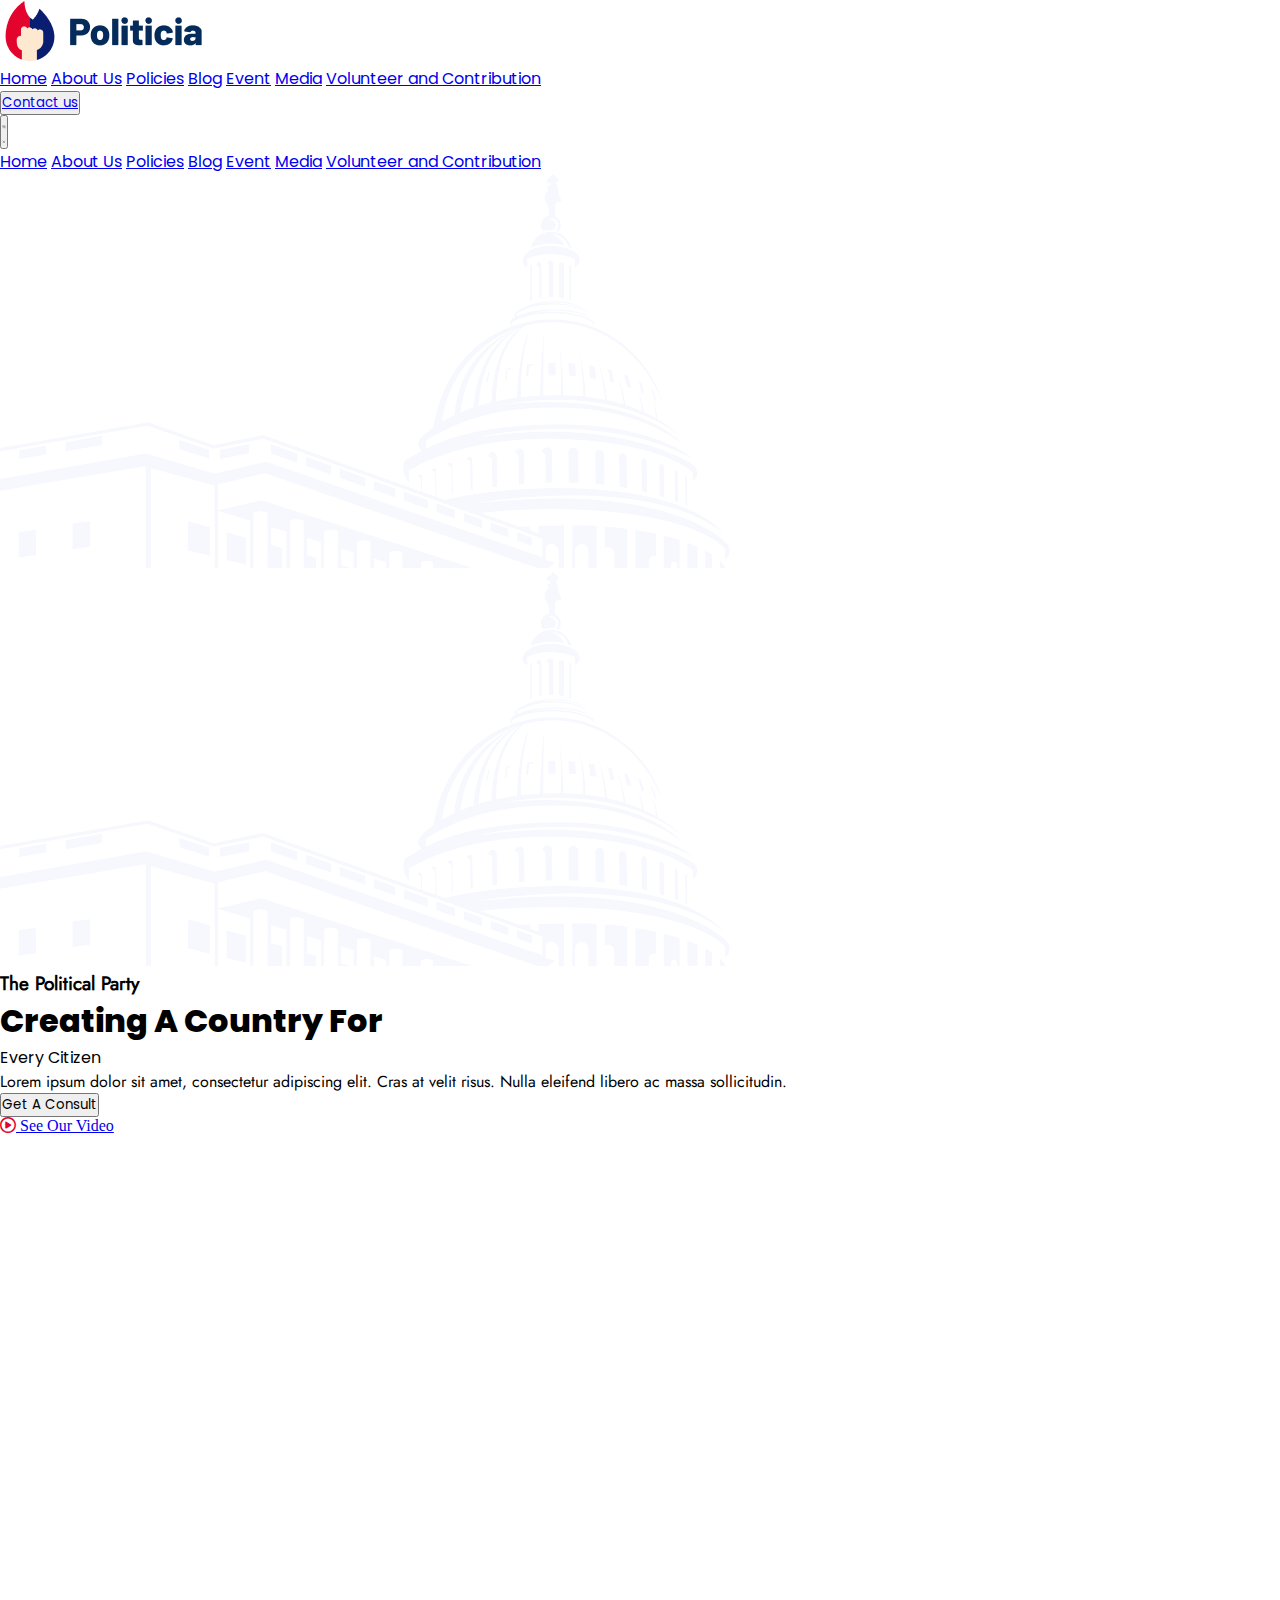
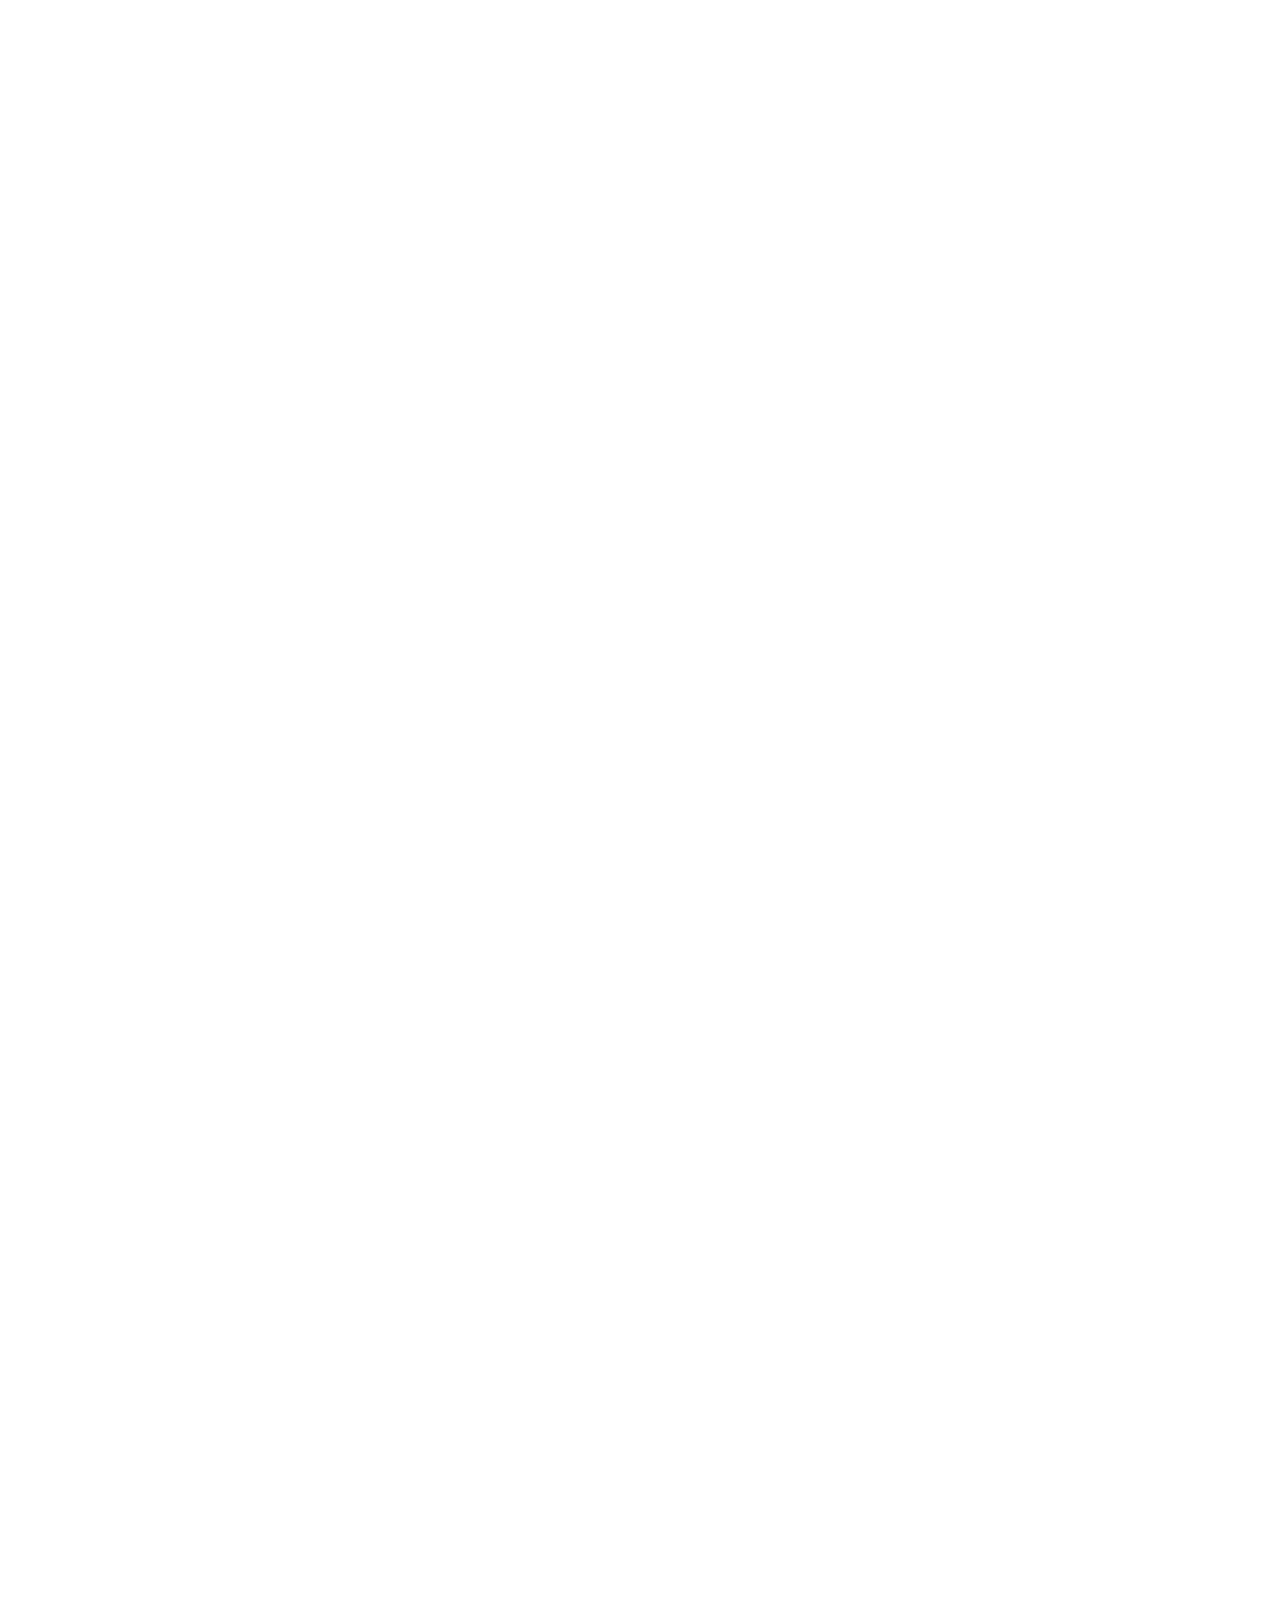
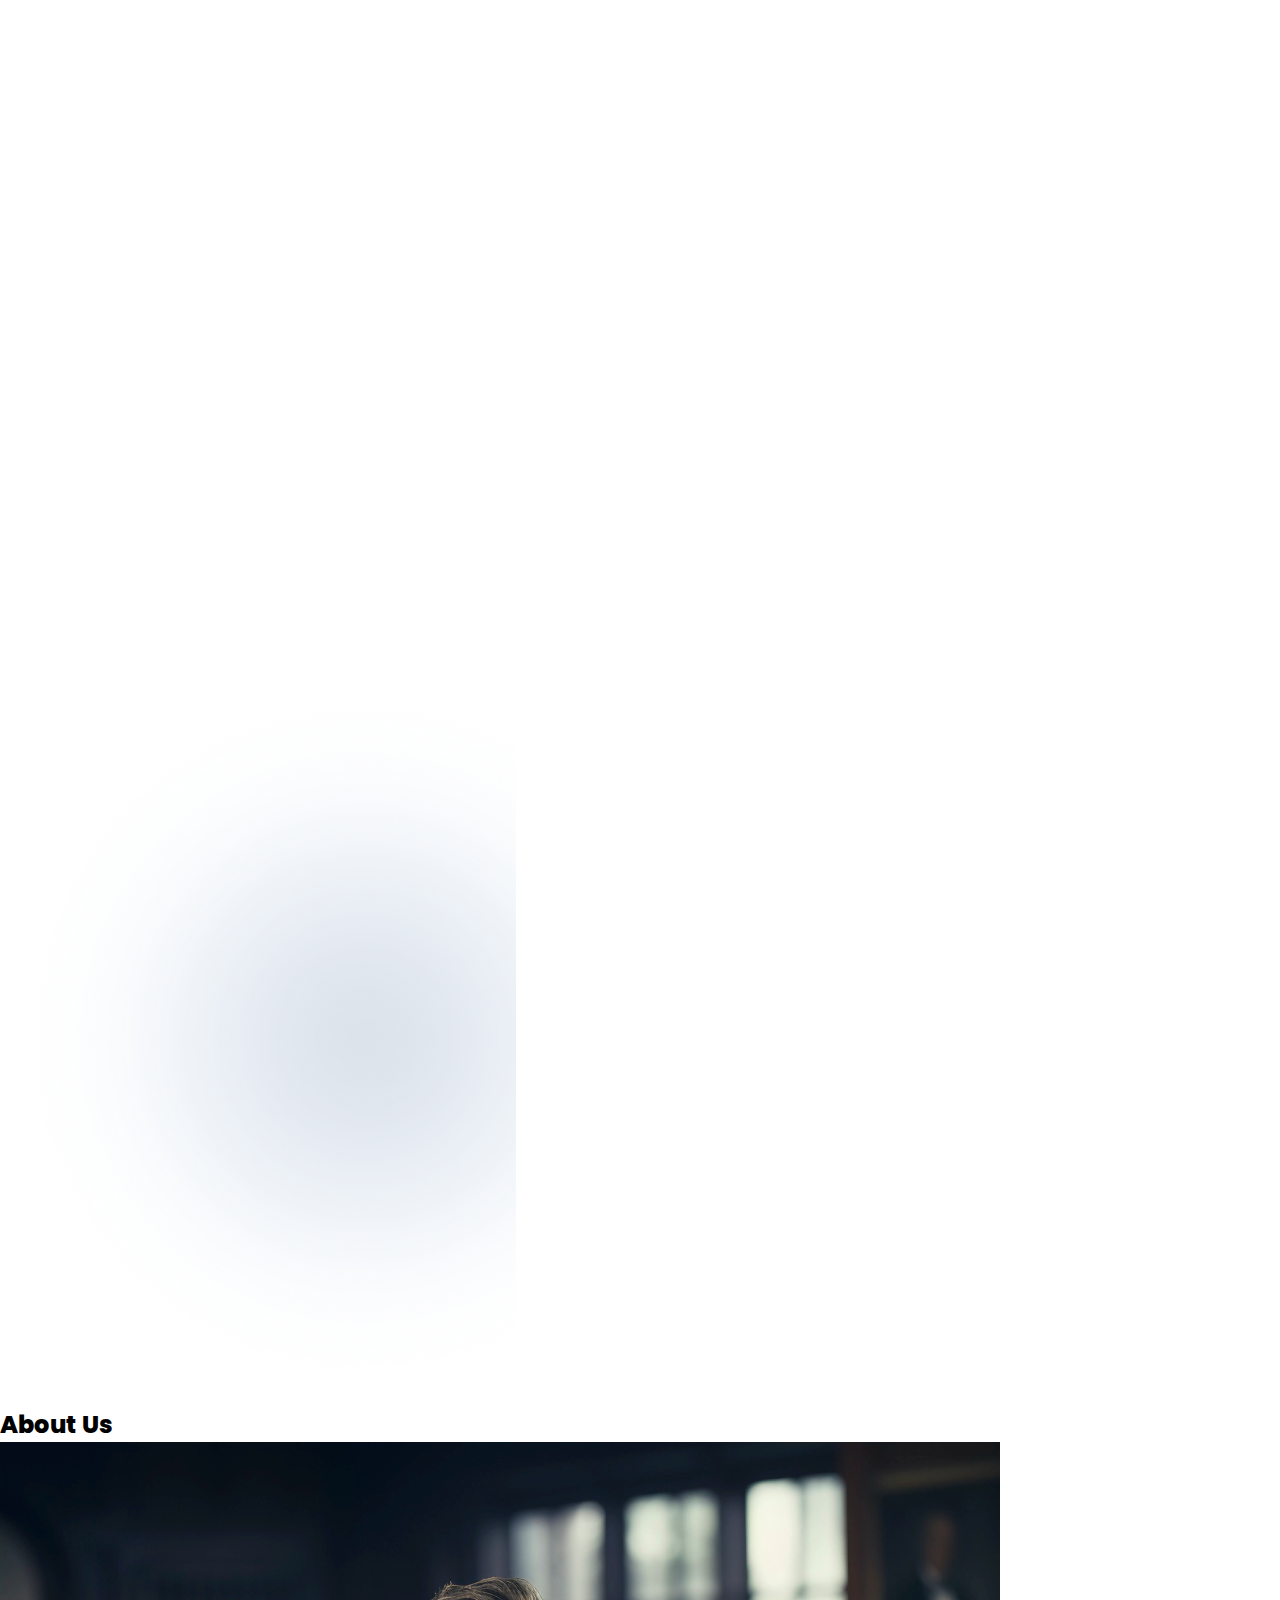
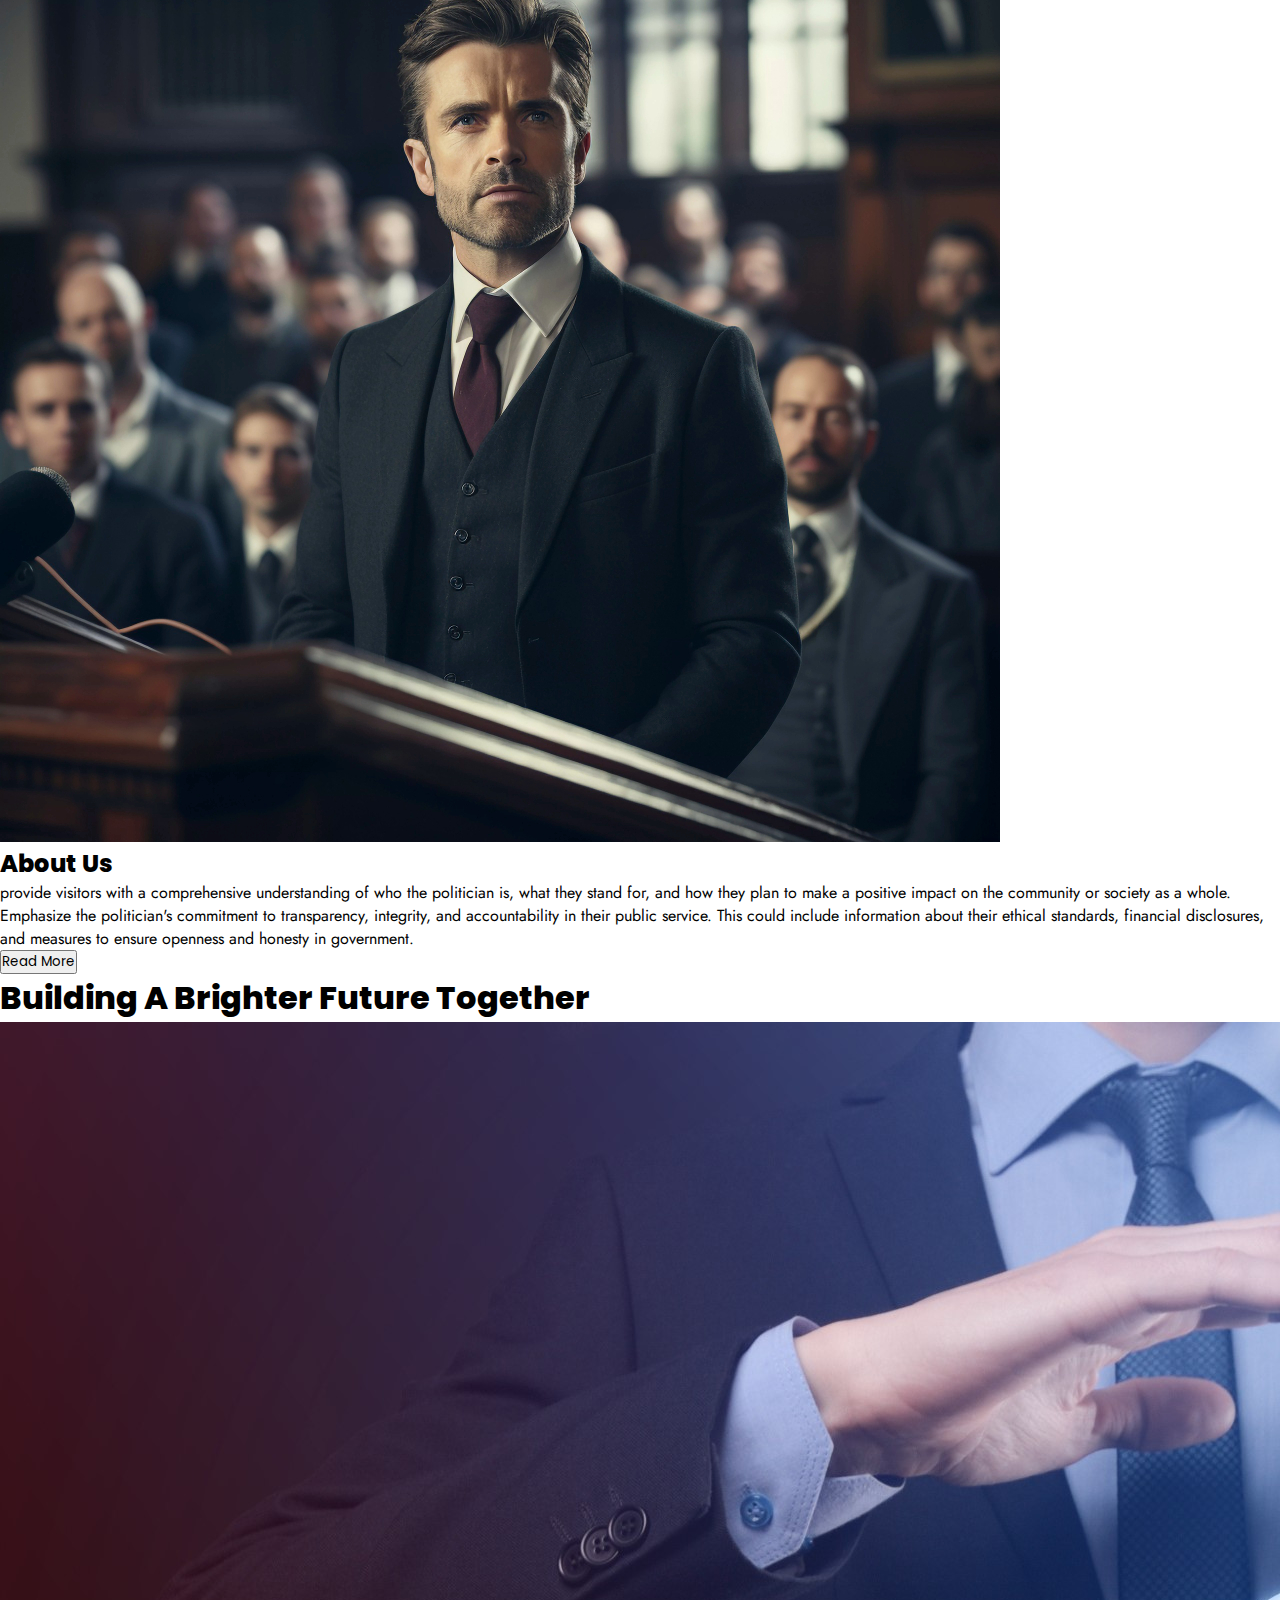
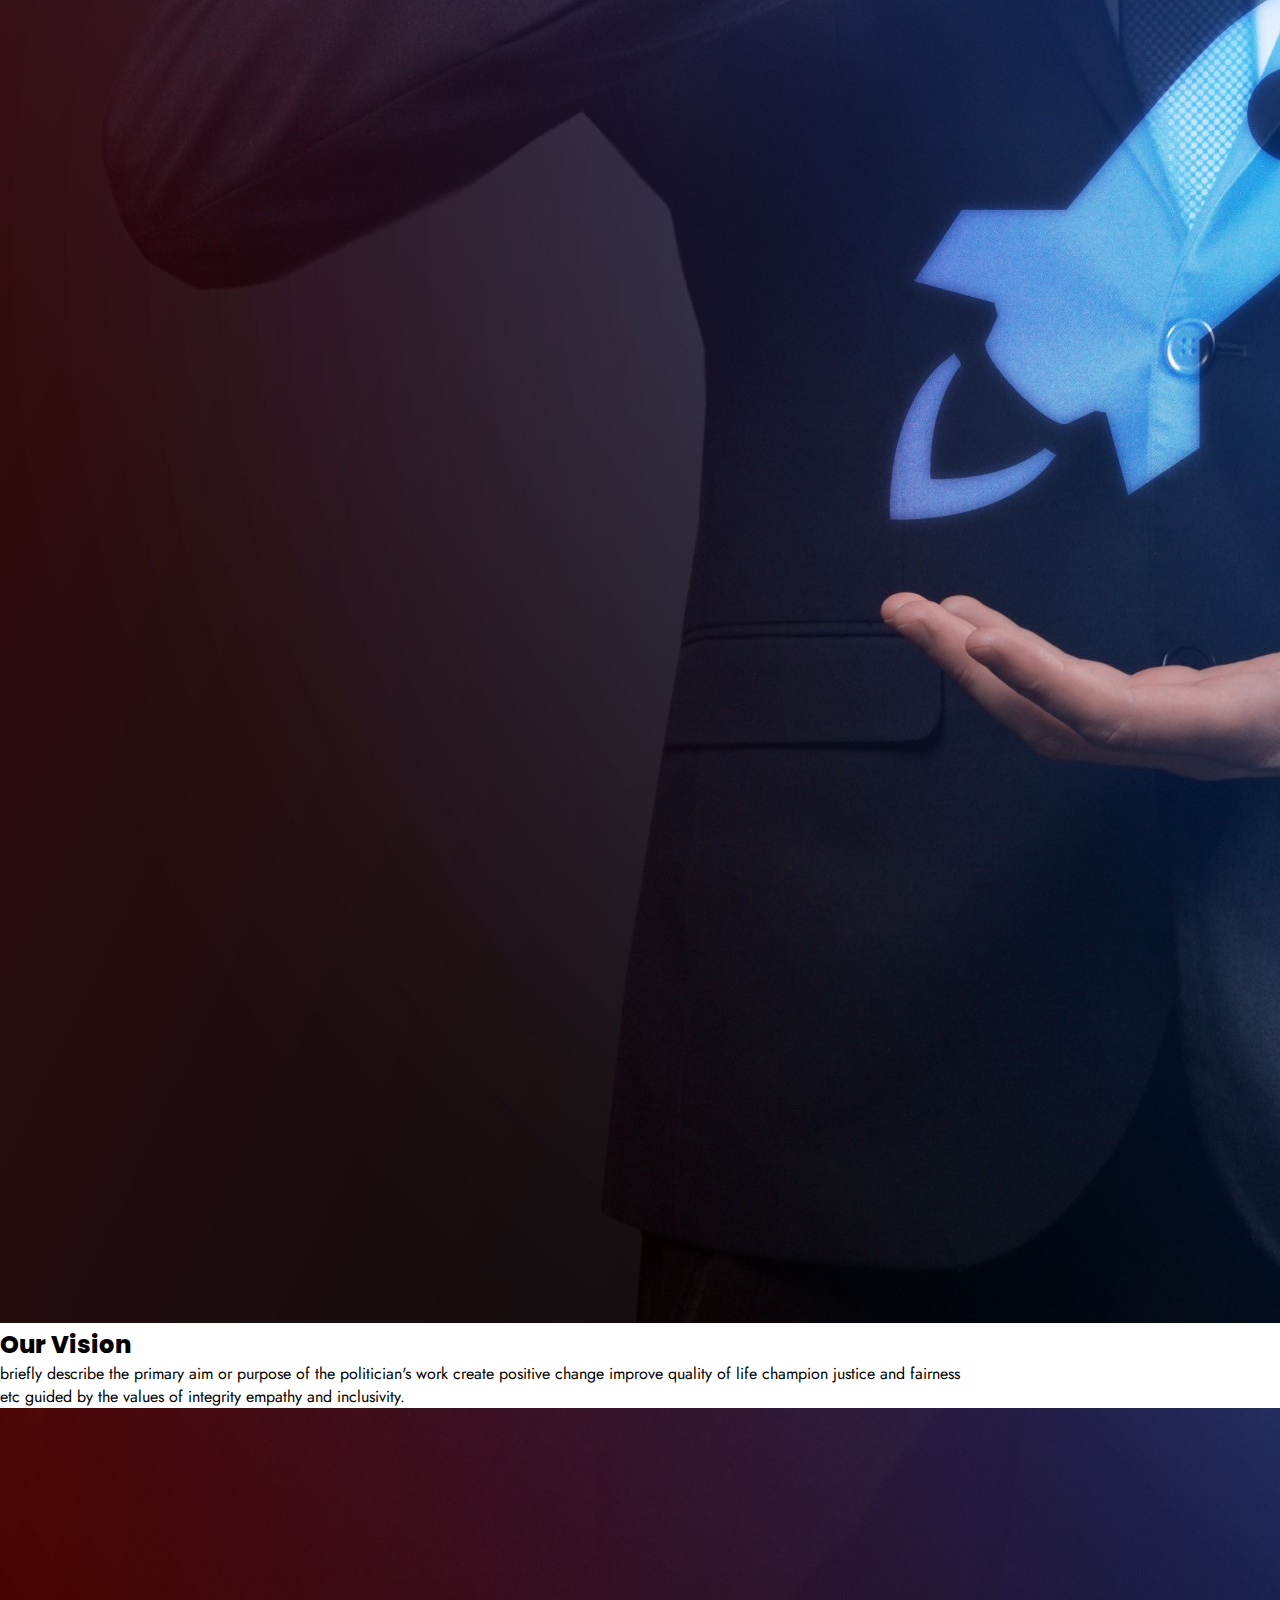
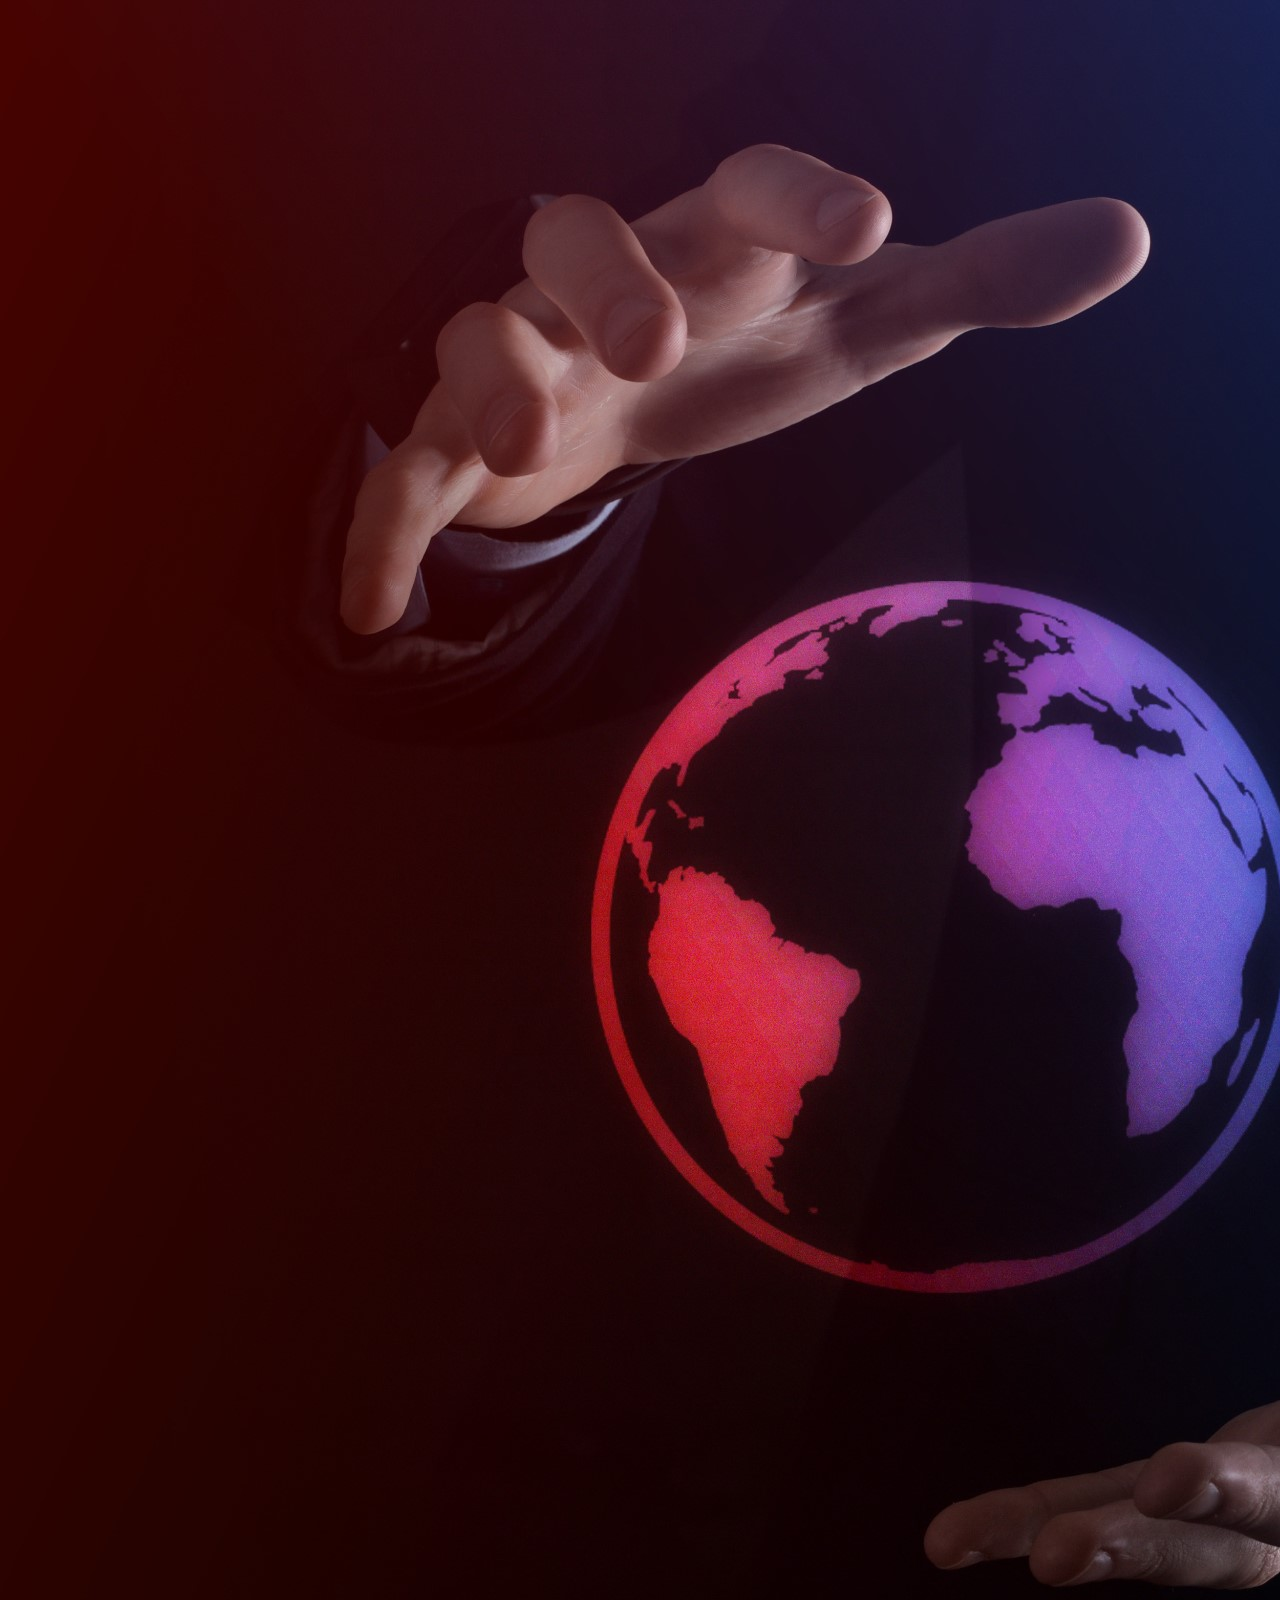
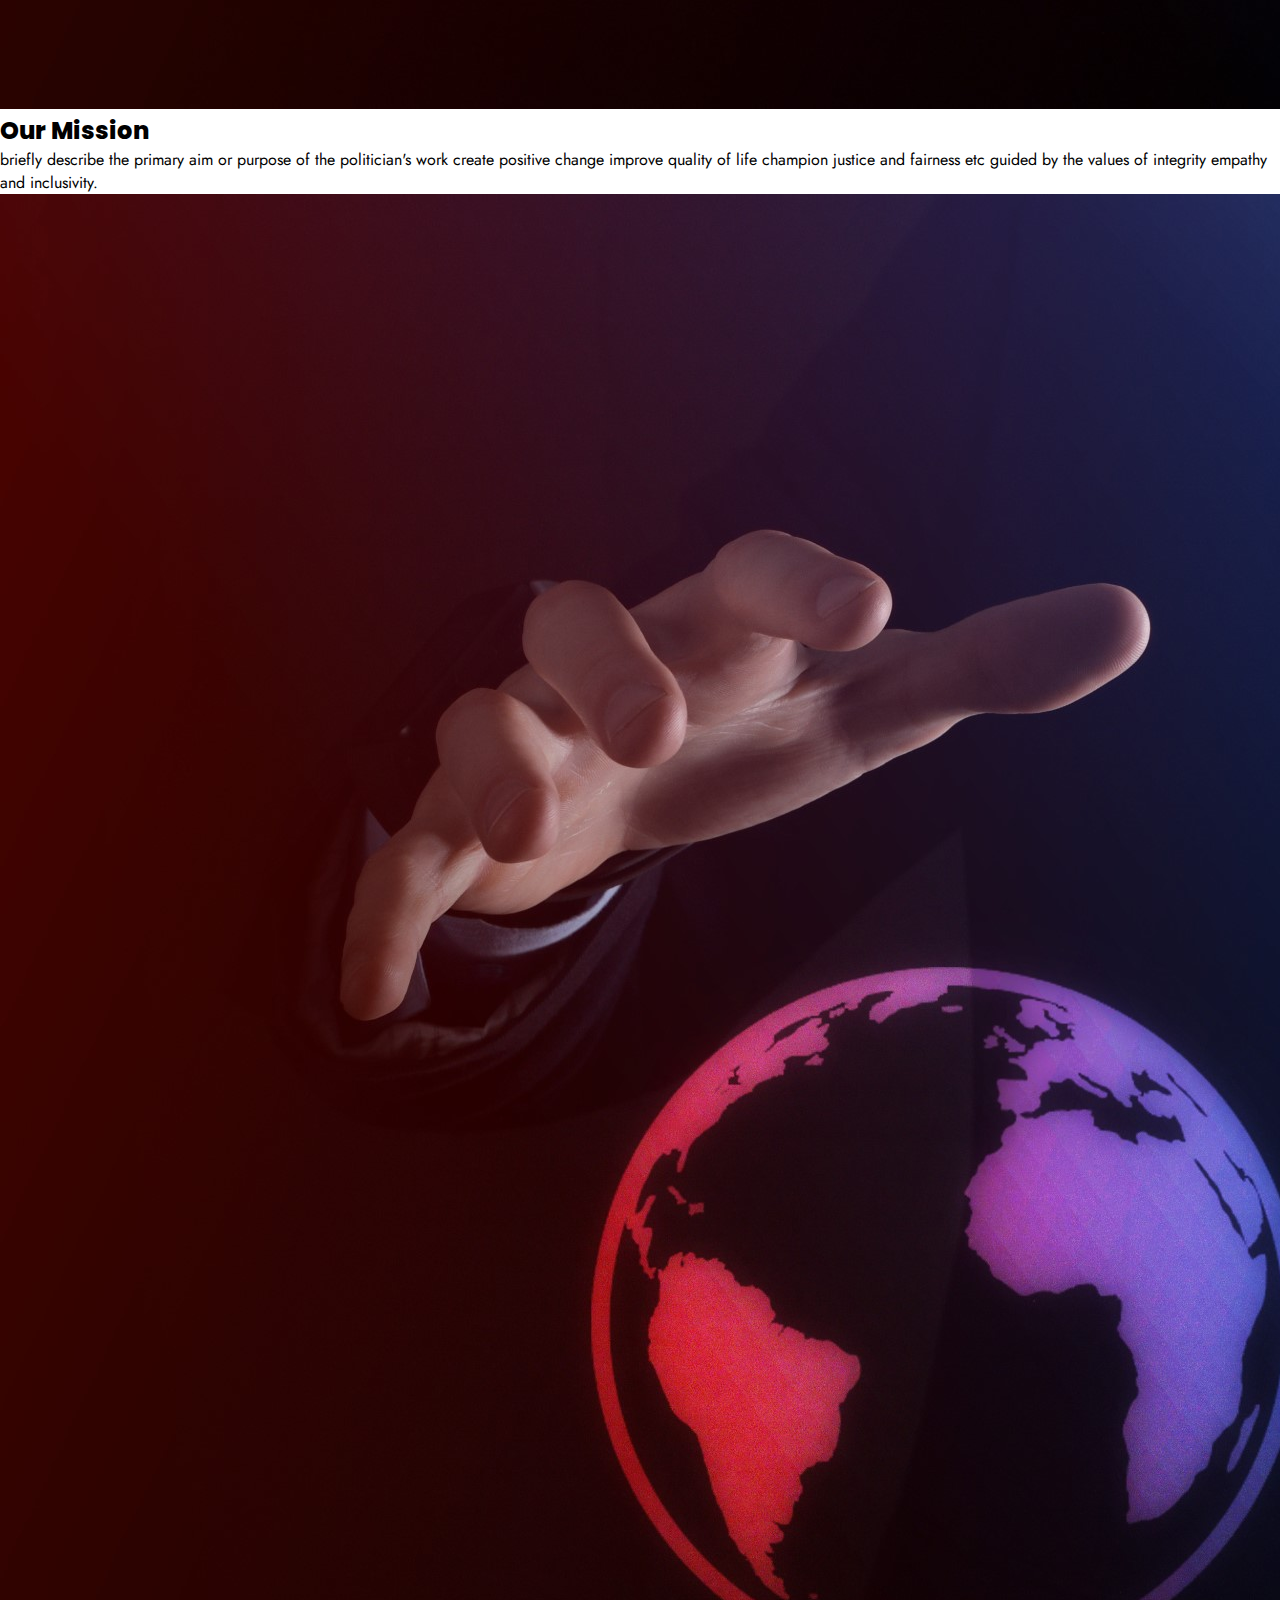
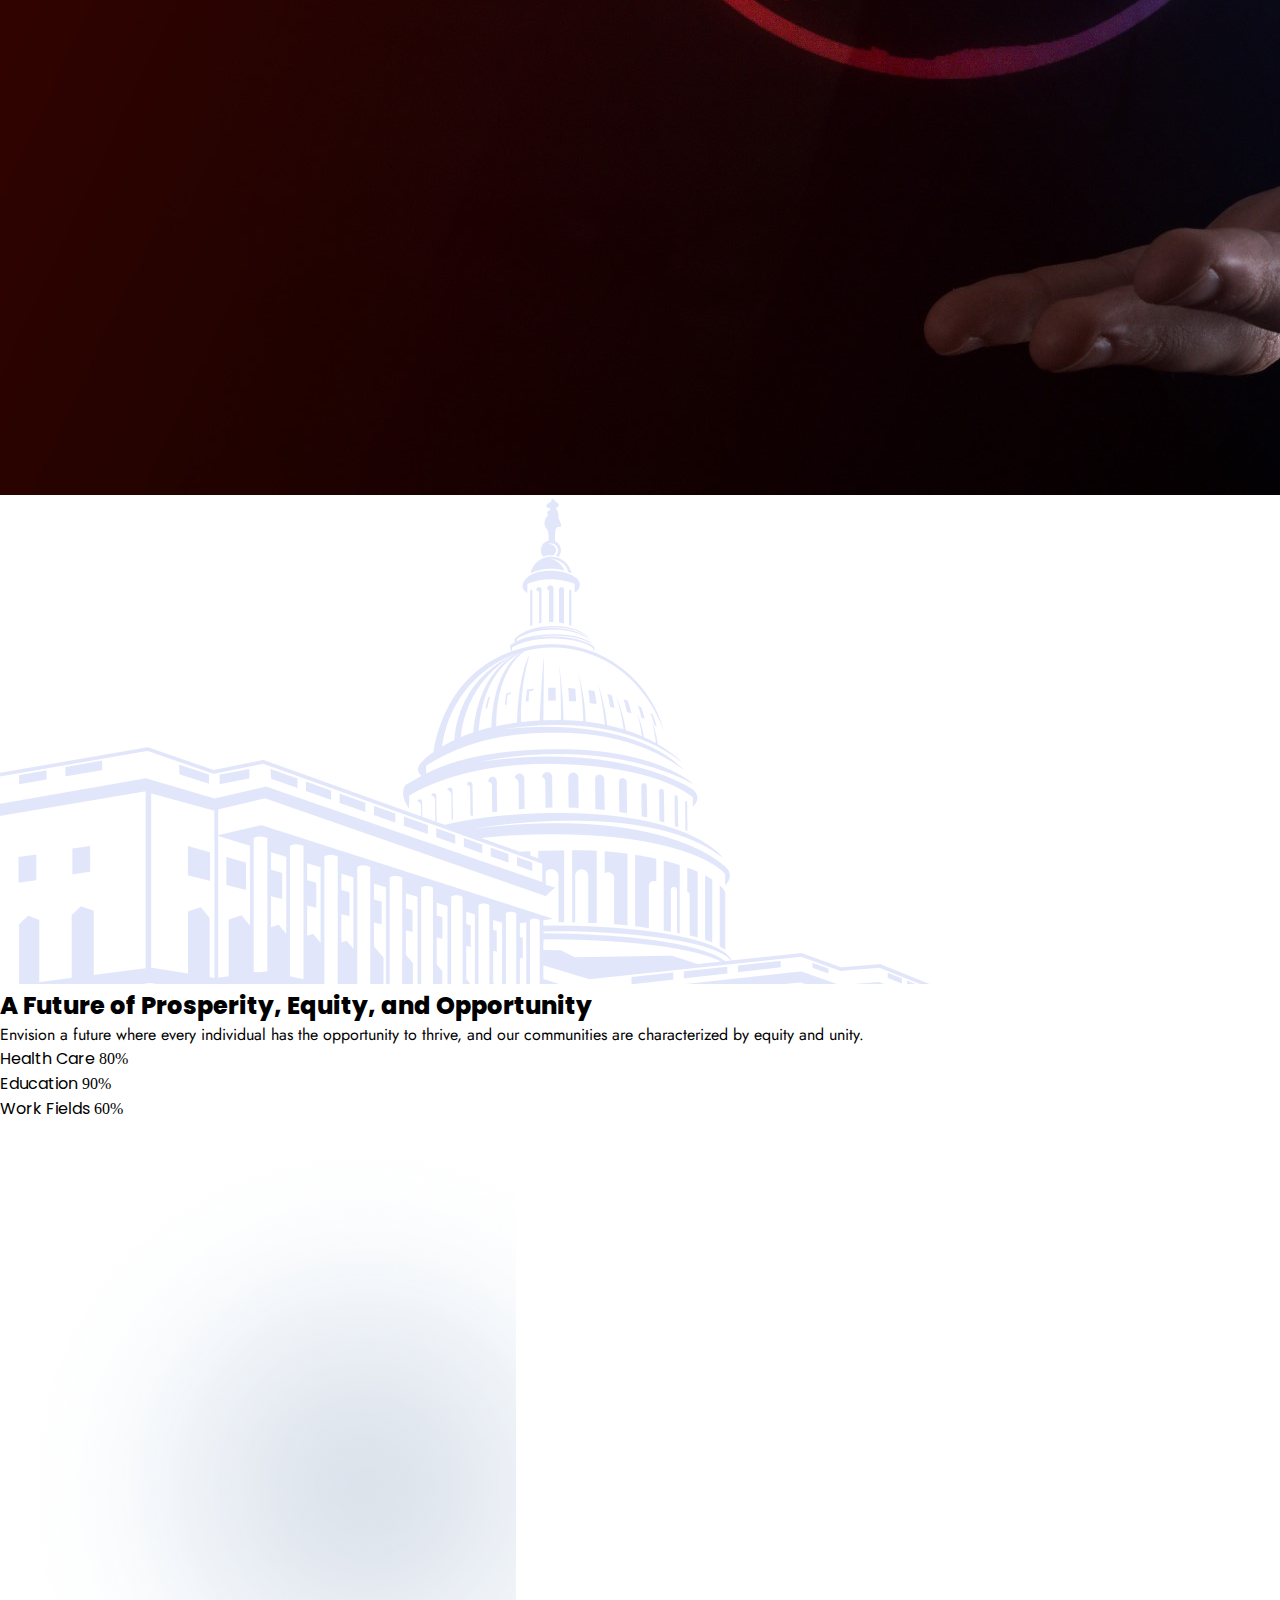
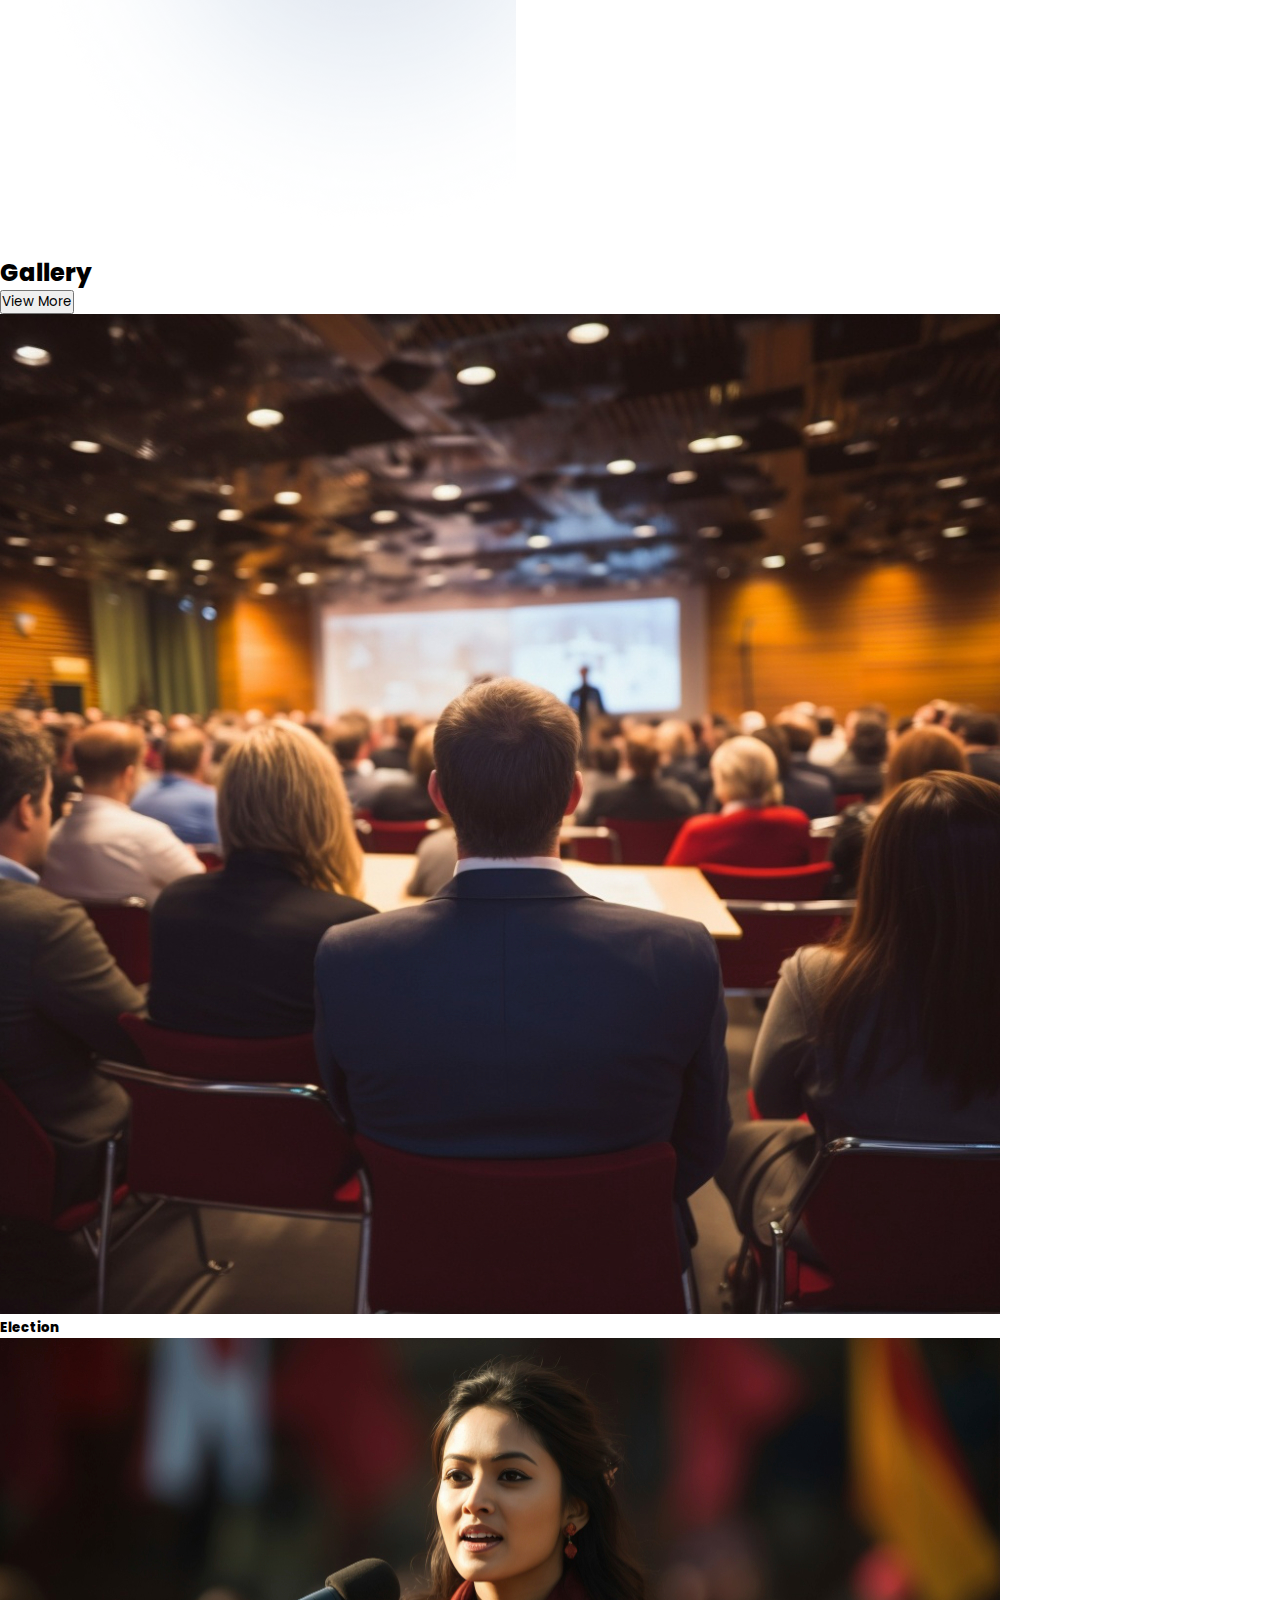
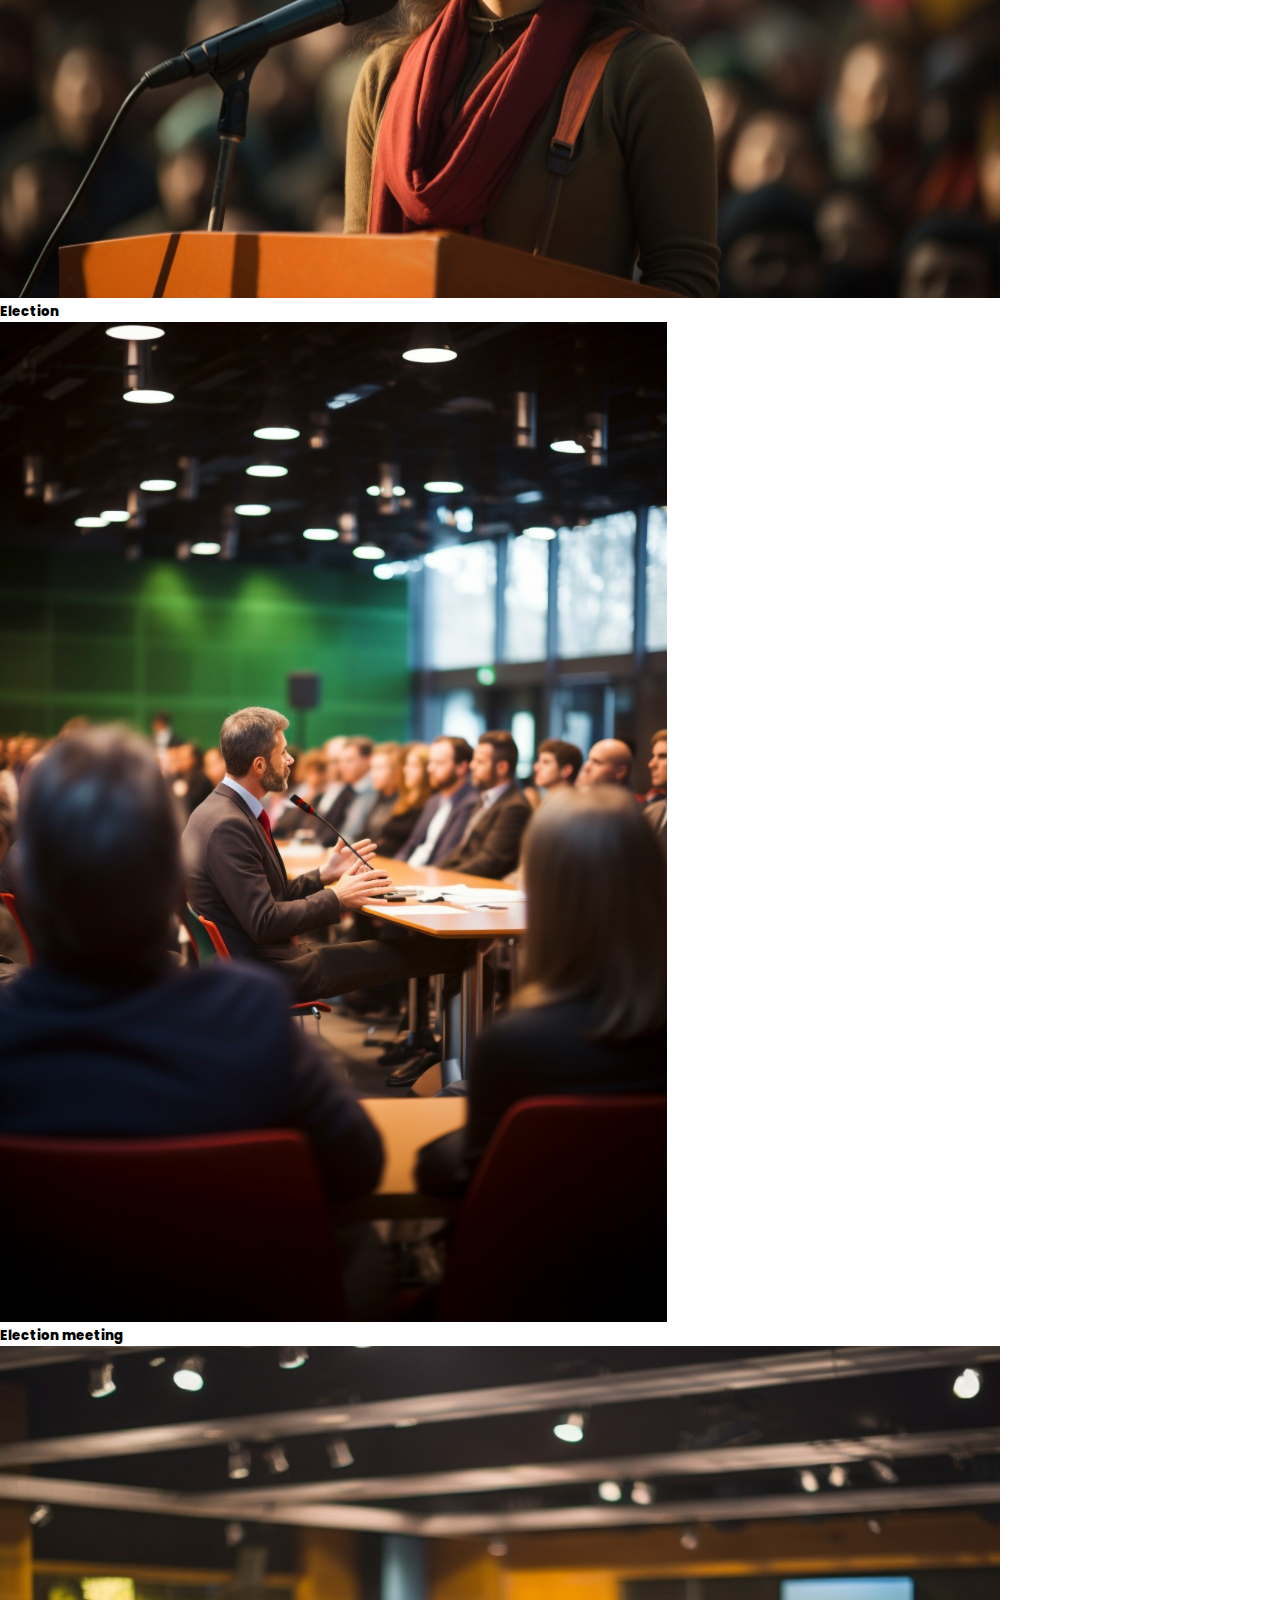
==== commit 4d5eb515: "chnages in all pages" ====
--- a/index.html
+++ b/index.html
@@ -5,10 +5,14 @@
     <meta charset="UTF-8">
     <meta name="viewport" content="width=device-width, initial-scale=1.0">
     <title>Document</title>
-    <script src="https://cdn.tailwindcss.com"></script>
+    <link rel="stylesheet" href="https://cdn.jsdelivr.net/npm/swiper@11/swiper-bundle.min.css" />
     <link rel="stylesheet" href="../css/fonts.css">
     <link rel="stylesheet" href="../css/style.css">
     <link href="https://cdnjs.cloudflare.com/ajax/libs/font-awesome/6.5.0/css/all.min.css" rel="stylesheet">
+    <script src="https://cdn.tailwindcss.com"></script>
+    <script src="https://code.jquery.com/jquery-3.6.4.min.js"></script>
+    <script src="/js/script.js"></script>
+
 
     <script>
         function toggleMenu() {
@@ -45,11 +49,11 @@
 
     <header class="bg-white">
         <div class="container mx-auto">
-            <div class="px-4 py-6 flex items-center justify-between">
+            <div class="px-4 py-5 flex items-center justify-between">
                 <!-- Logo -->
                 <div class="flex lg:flex-1">
                     <a href="#" class="-m-1 p-1">
-                        <img class="h-8 w-auto" src="/images/politicia-logo 1.png" alt="" />
+                        <img class="md:h-[55px] h-10" src="/images/politicia-logo 1.png" alt="" />
                     </a>
                 </div>
 
@@ -69,9 +73,10 @@
                 <div class="md:flex md:justify-end md:flex-1 md:block hidden">
                     <div class=" relative bg-[#E3042E] px-[20px] py-[10px] w-fit object-cover  rounded-[10px]  ">
                         <button>
-                            <a href="/pages/ContactUS.html" class="poppins text-[14px] font-semibold text-white z-[10] relative">Contact
+                            <a href="/pages/ContactUS.html"
+                                class="poppins text-[14px] font-semibold text-white z-[10] relative">Contact
                                 us</a>
-                             </button>
+                        </button>
                         <div
                             class="  absolute w-[105px] h-[40px] border-2 border-[#E3042E] border-t-0 border-r-0 -left-[5%] -bottom-[13%] rounded-bl-[10px] -right-[5%] ">
                         </div>
@@ -141,7 +146,6 @@
     </header>
 
 
-
     <!-- banner section  -->
     <div class="bg-[url(/images/bg-img.jpg)] bg-cover bg-no-repeat">
         <img src="../images/about-sec-banner-img-2.png" alt=""
@@ -163,8 +167,10 @@
                             <span
                                 class="pt-5 text-2xl md:text-5xl font-bold md:leading-10 mb-4 poppins text-white">Every
                                 Citizen</span>
-
-                            <p class="text-sm text-white my-6 jost md:text-xl font-normal">
+                            <div class="relative ">
+                                <div class="md:h-[50px] h-[57px] w-[3px] md:w-[3px] bg-[#E3042E] absolute top-7 "></div>
+                            </div>
+                            <p class="text-sm text-white my-6 jost md:text-xl font-norma ml-3">
                                 Lorem ipsum dolor sit amet, consectetur adipiscing elit. Cras at velit risus. Nulla
                                 eleifend libero ac massa sollicitudin.
                             </p>
@@ -176,7 +182,7 @@
                                         Get A Consult
                                     </button>
                                     <a href="" class="relative block">
-                                        <!-- Add the pseudo-element using Tailwind -->
+
                                         <div
                                             class="absolute before:content-[''] before:absolute before:-bottom-[6px] before:left-[0px] before:border-b-2 before:border-l-2 before:border-[#FFFFFF] before:rounded-bl-lg md:before:rounded-bl-xl md:before:px-[65px] before:px-[53px] before:py-[19px] md:before:py-[19px] before:px-[43px] before:py-[15px]">
                                         </div>
@@ -202,6 +208,9 @@
 
     <!-- about us  -->
     <section>
+        <div class="relative hidden md:block">
+            <img src="./images/Home-vector-img.png" alt="" class="absolute right-0 top-[-91px]">
+        </div>
         <div class="container mx-auto flex flex-wrap">
             <div class="lg:w-5/12 lg:py-24 px-6 py-7">
                 <h2 class="poppins text-[27px] mb-5 font-semibold text-[#052B5A] md:hidden">About <span
@@ -224,8 +233,8 @@
 
 
                 <div
-                    class="relative bg-[#E3042E] px-[24px] py-[12px] w-fit object-cover m-[20px] rounded-[10px] md:mt-8">
-                    <button class="poppins text-[14px] font-semibold text-white text-[18px]"> Read More</button>
+                    class="relative bg-[#E3042E] px-[18px] md:px-[24px] md:py-[12px] py-[9px] w-fit object-cover m-[20px] rounded-[10px] md:mt-8 ml-[28px] md:ml-0">
+                    <button class="poppins text-[17px] font-semibold text-white md:text-[18px]"> Read More</button>
                     <div
                         class="  absolute w-[130px] h-[42px] border-2 border-[#E3042E] border-t-0 border-r-0 -left-[4%] -bottom-[13%] rounded-bl-[10px] -right-[5%]">
                     </div>
@@ -340,6 +349,9 @@
 
     <!-- gallery  -->
     <section>
+        <div class="relative hidden md:block">
+            <img src="./images/Home-vector-img.png" alt="" class="absolute right-0 top-[160px]">
+        </div>
         <div class="container mx-auto">
             <div class=" mx-auto md:py-16 py-12">
                 <!-- Gallery Header -->
@@ -408,7 +420,7 @@
                         <div class="relative group">
 
                             <img src="/images/gallery-2.jpg" alt="Gallery Image 3"
-                                class="rounded-lg shadow-md md:h-[640px]  md:w-[488px] h-[145px] w-[345px] object-cover">
+                                class="rounded-lg shadow-md md:h-[640px]  md:w-[488px] h-[145px] w-[375px] object-cover">
                             <div class=" absolute inset-0 group-hover:border-2 border-white md:m-10 m-5 transition-opacity
                             duration-300">
                             </div>
@@ -474,9 +486,10 @@
                 </div>
 
 
-                <div class="flex justify-center md:hidden ">
-                    <div class="relative bg-[#E3042E] px-[24px] py-[12px] w-fit object-cover m-[20px] rounded-[10px]  ">
-                        <button class="poppins text-[14px] font-semibold text-white text-[18px]">View More</button>
+                <div class="flex justify-center md:hidden mt-4 md:mt-0">
+                    <div
+                        class="relative bg-[#E3042E] px-[22px] md:px-[24px] md:py-[12px] py-[10px] w-fit object-cover m-[20px] rounded-[10px]  ">
+                        <button class="poppins text-[17px] font-semibold text-white md:text-[18px]">View More</button>
                         <div
                             class="  absolute w-[130px] h-[42px] border-2 border-[#E3042E] border-t-0 border-r-0 -left-[4%] -bottom-[13%] rounded-bl-[10px] -right-[5%]">
                         </div>
@@ -497,146 +510,164 @@
                 <!-- Overlay with color -->
                 <div class="absolute inset-0 bg-[#001631] bg-opacity-90 rounded-lg"></div>
 
-                <!-- Content Section -->
-                <div class="relative z-10 text-white p-7 ">
-                    <div class="c">
-                        <div class="flex flex-wrap md:mt-16">
+            </div>
+
+            <div class="relative z-10 text-white px-4 md:px-0">
+                <div>
+                    <div class="container mx-auto">
+                        <div class="flex md:pt-16 md:pb-12 p-6 md:p-0 pt-9 text-center">
                             <h2
-                                class="text-[24px] sm:text-3xl md:text-4xl lg:text-[42px] font-semibold mb-6 poppins text-white md:mb-10">
+                                class="text-[26px] sm:text-3xl md:text-4xl lg:text-[42px] font-semibold poppins text-white ">
                                 Biography Of Political <span class="text-[#E3042E]">Party</span></h2>
                             <div class="relative hidden md:block">
                                 <button
-                                    class="bg-[#E3042E] md:ml-[770px]  text-white font-semibold md:px-5 px-3 py-2 rounded-md poppins text-[14px] md:text-[16px]">
+                                    class="bg-[#E3042E] md:ml-[831px]  text-white font-semibold md:px-5 px-3 py-2 rounded-md poppins text-[14px] md:text-[16px]">
                                     View More
                                 </button>
                                 <a href="" class="relative block">
                                     <!-- Add the pseudo-element using Tailwind -->
                                     <div
-                                        class="absolute before:content-[''] before:absolute before:-bottom-[5px] before:left-[765px] before:border-b-2 before:border-l-2 before:border-[#E3042E] before:rounded-bl-lg md:before:rounded-bl-xl md:before:px-[55px] md:before:py-[17px] before:px-[43px] before:py-[15px]">
+                                        class="absolute before:content-[''] before:absolute before:-bottom-[7px] before:left-[825px] before:border-b-2 before:border-l-2 before:border-[#E3042E] before:rounded-bl-lg md:before:rounded-bl-xl md:before:px-[55px] md:before:py-[17px] before:px-[43px] before:py-[15px]">
                                     </div>
                                 </a>
                             </div>
-
-
-
-
-                        </div>
-
-                        <div class="h-[0.1px] bg-white opacity-30 "></div>
-
-                        <div class="space-y-6">
-
-                            <!-- Timeline Item 1 -->
-
-                            <div class="flex justify-between items-center flex-col sm:flex-row md:mt-8 md:mb-7">
-                                <p class="text-xl md:text-[22px] md:font-semibold font-bold md:mt-1 md:mb-1 mt-4">
+                        </div>
+                    </div>
+
+                    <div class="h-[0.1px] bg-white opacity-20 "></div>
+
+                    <div class="container mx-auto">
+                        <div class="text-center pt-3 pb-5 md:pt-0 md:pb-0">
+                            <div class="flex justify-between  flex-col sm:flex-row md:mt-10 md:mb-9">
+                                <p class="text-[22px] md:text-[22px] md:font-semibold font-bold md:mt-1 md:mb-1 mt-4">
                                     Political Commentator
                                 </p>
-                                <p class="md:text-gray-300 text-white font-semibold	mt-3 text-lg">15 March 2015</p>
-                            </div>
-
-                            <div class="h-[0.1px] bg-white opacity-30 "></div>
-
-                            <div class="flex justify-between items-center flex-col sm:flex-row md:mt-8 md:mb-7">
-                                <p class="text-white md:font-semibold font-bold md:text-[22px] text-[20px] md:hidden">
-                                    Leading The
-                                    Party</p>
-                                <p class="text-lg sm:text-xl md:mt-2 md:mb-2 text-gray-300 mt-2 font-semibold">18 April
+                                <div class="flex justify-center pt-3">
+                                    <i class="fa-solid fa-calendar-days md:mt-[6px] mt-[8px] text-[19px]"
+                                        style="color: #f5f9ff;"></i>
+                                    <p class="md:text-gray-300 text-white md:font-semibold ml-3 md:text-lg text-[22px]">
+                                        15 March 2015</p>
+                                </div>
+                            </div>
+                        </div>
+                    </div>
+
+                    <div class="h-[0.1px] bg-white opacity-20 "></div>
+
+                    <div class="container mx-auto">
+                        <div class="flex justify-between items-center flex-col sm:flex-row md:mt-10 md:mb-9 mt-6 mb-7">
+                            <p class="text-white md:font-semibold font-bold md:text-[22px] text-[24px] md:hidden">
+                                Leading The
+                                Party</p>
+                            <div class="flex mt-2 md:mt-0">
+                                <i class="fa-solid fa-calendar-days mt-[14px] text-[22px]" style="color: #f5f9ff;"></i>
+                                <p
+                                    class="text-[22px] sm:text-xl md:mt-2 md:mb-2 mt-2 text-gray-300 ml-[10px] md:font-semibold">
+                                    18
+                                    April
                                     2015
-                                </p>
+                            </div>
+                            </p>
+                            <p class="text-white md:font-semibold font-bold md:text-[22px] text-[20px] hidden md:block">
+                                Leading The
+                                Party</p>
+                        </div>
+                    </div>
+
+                </div>
+            </div>
+
+
+
+            <div>
+                <!-- Timeline Item 2 -->
+                <div class="relative bg-cover bg-center  "
+                    style="background-image: url('../images/sec-5.2.jpg'); background-position: 30% 66%;  ">
+                    <!-- Gradient Overlay -->
+                    <div class="absolute inset-0 bg-gradient-to-r from-[rgba(204,13,49,0.8)] to-[rgba(2,20,96,0.9)]">
+                    </div>
+
+                    <div class="container mx-auto py-3 text-center">
+                        <!-- Content Section (Text) -->
+                        <div class="relative z-10 text-white py-6  md:flex md:flex-warp justify-between">
+                            <p class="text-[22px] sm:text-xl font-bold md:font-medium md:mt-2 md:mb-2">International
+                                Agency</p>
+                            <div class="flex justify-center mt-1 md:mt-0">
+                                <i class="fa-solid fa-calendar-days mt-[14px] text-[22px]" style="color: #f5f9ff;"></i>
                                 <p
-                                    class="text-white md:font-semibold font-bold md:text-[22px] text-[20px] hidden md:block">
-                                    Leading The
-                                    Party</p>
-                            </div>
-
-                            <div class="h-[0.1px] bg-white opacity-30 "></div>
-
-                            <!-- Timeline Item 2 -->
-                            <div class="relative flex flex-col sm:flex-row bg-cover bg-center 
-                            rounded-lg"
-                                style="background-image: url('../images/sec-5.2.jpg'); background-position: 30% 66%;">
-                                <!-- Gradient Overlay -->
-                                <div
-                                    class="absolute inset-0 bg-gradient-to-r from-[rgba(204,13,49,0.8)] to-[rgba(2,20,96,0.9)] rounded-lg">
-                                </div>
-
-                                <!-- Content Section (Text) -->
-                                <div class="relative z-10 text-white p-6 sm:p-8 md:flex md:flex-warp text-center">
-                                    <p class="text-lg sm:text-xl font-bold md:font-medium md:mt-2 md:mb-2">International
-                                        Agency</p>
-                                    <p class="text-gray-300 md:ml-[1030px] md:mt-[10px] font-semibold">08 May 2016</p>
-                                </div>
-                            </div>
-
-
-                            <div class="h-[0.1px] bg-white opacity-30 "></div>
-
-                            <!-- Timeline Item 3 -->
-                            <div class="flex justify-between items-center flex-col sm:flex-row">
-                                <p
-                                    class="text-lg sm:text-[17px] font-normal text-[#AFADAD] text-[14px] text-center md:text-start">
-                                    Lorem ipsum
-                                    dolor sit amet,
-                                    consectetur adipiscing elit. Quisque aliquet vitae augue id laoreet. Ut finibus,
-                                    enim efficitur pretium vestibulum, eros massa egestas mauris, nec fringilla sem nibh
-                                    ac ex. Proin pellentesque justo tempor lacus fringilla elementum. Cras commodo sit
-                                    amet quam et auctor. Quisque finibus tortor non nunc convallis vel lacinia erat
-                                    varius.</p>
-
-                            </div>
-
-                            <div class="h-[0.1px] bg-white opacity-30 "></div>
-
-                            <!-- Timeline Item 4 -->
-                            <div class="flex justify-between items-center flex-col sm:flex-row">
-                                <p
-                                    class="text-gray-300 font-bold md:font-semibold text-white md:text-[23px] text-[25px] mt-2 md:hidden">
-                                    Public Affairs</p>
-                                <p class="text-[18px] sm:text-xl font-medium md:mt-2 md:mb-2 mt-2">21 June 2015</p>
-                                <p
-                                    class="text-gray-300 font-bold md:font-semibold text-white md:text-[23px] text-[22px] mt-2 hidden md:block">
-                                    Public Affairs</p>
-                            </div>
-
-                            <div class="h-[0.1px] bg-white opacity-30 "></div>
-
-
-                            <div class="justify-center flex">
-
-                                <div
-                                    class="relative bg-[#E3042E] px-[24px] py-[12px] w-fit object-cover m-[20px] rounded-[10px]  md:hidden">
-                                    <button class="poppins text-[14px] font-semibold text-white text-[18px]">View
-                                        More</button>
-                                    <div
-                                        class="  absolute w-[130px] h-[42px] border-2 border-[#ffffff] border-t-0 border-r-0 -left-[4%] -bottom-[13%] rounded-bl-[10px] -right-[5%]">
-                                    </div>
-                                </div>
-                            </div>
-
-
-
-
-                        </div>
-                    </div>
-
-
-                </div>
-
-                <div class="relative z-10 md:top-20 container mx-auto bg-white rounded-xl md:p-8 p-5 md:w-[1500px] w-[310px]  top-20"
+                                    class="text-gray-300  md:mt-[10px] ml-3 mt-2 md:font-semibold text-[22px] md:text-[20px]">
+                                    08 May 2016</p>
+                            </div>
+                        </div>
+                    </div>
+                </div>
+            </div>
+
+            <div class="container mx-auto p-4 md:p-0">
+
+                <!-- Timeline Item 3 -->
+                <div class=" relative z-10 md:mt-8 md:mb-9 ">
+                    <p
+                        class="text-lg sm:text-[17px] font-normal text-[#AFADAD] text-[14px] mx-10 md:mx-0 text-center md:text-start">
+                        Lorem ipsum dolor sit amet, consectetur adipiscing elit. Quisque aliquet vitae augue id laoreet.
+                        Ut finibus, enim efficitur pretium vestibulum, eros massa egestas mauris, nec fringilla sem nibh
+                        ac ex. Proin pellentesque justo tempor lacus fringilla elementum. </p>
+
+                </div>
+            </div>
+
+            <div class="h-[0.1px] bg-white opacity-20 "></div>
+
+            <div class="container mx-auto">
+                <!-- Timeline Item 4 -->
+                <div
+                    class="flex justify-between items-center flex-col sm:flex-row relative z-10 md:mt-10 md:mb-9 mt-3 mb-7">
+                    <p
+                        class="text-gray-300 font-bold md:font-semibold text-white md:text-[23px] text-[23px] mt-2 md:hidden">
+                        Public Affairs</p>
+                    <div class="flex">
+                        <i class="fa-solid fa-calendar-days mt-[14px]" style="color: #f5f9ff;"></i>
+                        <p class="text-[18px] sm:text-xl md:font-medium md:mt-2 md:mb-2 mt-2 text-white ml-3">21 June
+                            2015</p>
+                    </div>
+                    <p
+                        class="text-gray-300 font-bold md:font-semibold text-white md:text-[23px] text-[22px] mt-2 hidden md:block">
+                        Public Affairs</p>
+                </div>
+            </div>
+
+            <div class="h-[0.1px] bg-white opacity-20 "></div>
+
+            <div class="container mx-auto">
+                <div class="justify-center flex mt-5">
+
+                    <div
+                        class="relative bg-[#E3042E] px-[24px] py-[12px] w-fit object-cover m-[20px] rounded-[10px]  md:hidden">
+                        <button class="poppins text-[14px] font-semibold text-white text-[18px]">View
+                            More</button>
+                        <div
+                            class="  absolute w-[130px] h-[42px] border-2 border-[#ffffff] border-t-0 border-r-0 -left-[4%] -bottom-[12%] rounded-bl-[10px] -right-[5%]">
+                        </div>
+                    </div>
+                </div>
+            </div>
+
+            <div class="container mx-auto">
+
+                <div class="relative z-10 md:top-14 container mx-auto bg-white rounded-xl md:p-8 p-5 md:w-[1500px] w-[332px]  top-20"
                     style="box-shadow: 0px 4px 21px 1px #052B5A0D;">
                     <div class="flex flex-wrap md:pl-24">
                         <div class="md:w-1/4 w-2/4">
-                            <div class="flex flex-wrap">
-                                <div class="logo md:w-[75px] md:h-[75px]  w-[58px] h-[58px] rounded-full flex justify-center items-center"
+                            <div class="flex">
+                                <div class="logo md:w-[75px] md:h-[75px]  w-[45px] h-[45px] rounded-full flex justify-center items-center"
                                     style="background: url('/images/Ellipse\ 18.png') no-repeat center center; background-size: cover;">
                                     <img src="/images/icon-1.png" alt=""
-                                        class="md:w-[38px] md:h-[38px] w-[28px] h-[28px]">
+                                        class="md:w-[38px] md:h-[38px] w-[21px] h-[21px]">
                                 </div>
 
                                 <div class="content">
                                     <p
-                                        class="text-[21px] md:text-[26px] md:mt-1 ml-2 font-bold text-[#052B5A] poppins md:ml-4">
+                                        class="text-[18px] md:text-[26px] md:mt-1 ml-2 font-bold text-[#052B5A] poppins md:ml-4">
                                         9232+</p>
                                     <p class="text-[14px] md:text-[17px] ml-2 text-[#7F7F7F] jost font-medium md:ml-4">
                                         Total volunteer
@@ -645,16 +676,16 @@
                             </div>
                         </div>
                         <div class="md:w-1/4 w-2/4">
-                            <div class="flex flex-wrap  ml-2 md:ml-0">
-                                <div class="logo md:w-[75px] md:h-[75px] w-[58px] h-[58px] rounded-full flex justify-center items-center"
+                            <div class="flex   ml-2 md:ml-0">
+                                <div class="logo md:w-[75px] md:h-[75px] w-[45px] h-[45px] rounded-full flex justify-center items-center"
                                     style="background: url('/images/Ellipse\ 18.png') no-repeat center center; background-size: cover;">
                                     <img src="/images/icon-2.png" alt=""
-                                        class="md:w-[38px] md:h-[38px] w-[28px] h-[28px]">
+                                        class="md:w-[38px] md:h-[38px] w-[21px] h-[21px]">
                                 </div>
 
                                 <div class="content">
                                     <p
-                                        class="text-[21px] md:text-[26px] md:mt-1 ml-2 font-bold text-[#052B5A] poppins md:ml-4">
+                                        class="text-[18px] md:text-[26px] md:mt-1 ml-2 font-bold text-[#052B5A] poppins md:ml-4">
                                         9232+</p>
                                     <p class="text-[14px] md:text-[17px] ml-2 text-[#7F7F7F] jost font-medium md:ml-4">
                                         Total volunteer
@@ -663,16 +694,16 @@
                             </div>
                         </div>
                         <div class="md:w-1/4 w-2/4">
-                            <div class="flex flex-wrap mt-6  md:mt-0">
-                                <div class="logo md:w-[75px] md:h-[75px] w-[58px] h-[58px] rounded-full flex justify-center items-center"
+                            <div class="flex  mt-6  md:mt-0">
+                                <div class="logo md:w-[75px] md:h-[75px] w-[45px] h-[45px] rounded-full flex justify-center items-center"
                                     style="background: url('/images/Ellipse\ 18.png') no-repeat center center; background-size: cover;">
                                     <img src="/images/icon-3.png" alt=""
-                                        class="md:w-[38px] md:h-[38px] w-[28px] h-[28px]">
+                                        class="md:w-[38px] md:h-[38px] w-[21px] h-[21px]">
                                 </div>
 
                                 <div class="content">
                                     <p
-                                        class="text-[21px] ml-2 md:mt-1 md:text-[26px] font-bold text-[#052B5A] poppins md:ml-3">
+                                        class="text-[18px] ml-2 md:mt-1 md:text-[26px] font-bold text-[#052B5A] poppins md:ml-3">
                                         9232+</p>
                                     <p class="text-[14px]  md:text-[17px] ml-2 text-[#7F7F7F] jost font-medium md:ml-3">
                                         Total volunteer
@@ -681,16 +712,16 @@
                             </div>
                         </div>
                         <div class="md:w-1/4 w-2/4">
-                            <div class="flex flex-wrap mt-6 ml-2 md:ml-0 md:mt-0">
-                                <div class="logo md:w-[75px] md:h-[75px] w-[58px] h-[58px] rounded-full flex justify-center items-center"
+                            <div class="flex  mt-6 ml-2 md:ml-0 md:mt-0">
+                                <div class="logo md:w-[75px] md:h-[75px] w-[45px] h-[45px] rounded-full flex justify-center items-center"
                                     style="background: url('/images/Ellipse\ 18.png') no-repeat center center; background-size: cover;">
                                     <img src="../images/icon-4.png" alt=""
-                                        class="md:w-[38px] md:h-[38px] w-[28px] h-[28px]">
+                                        class="md:w-[38px] md:h-[38px] w-[21px] h-[21px]">
                                 </div>
 
                                 <div class="content">
                                     <p
-                                        class="text-[21px] ml-2  md:mt-1 md:text-[26px] font-bold text-[#052B5A] poppins md:ml-3">
+                                        class="text-[18px] ml-2  md:mt-1 md:text-[26px] font-bold text-[#052B5A] poppins md:ml-3">
                                         9232+</p>
                                     <p class="text-[14px] md:text-[17px]  ml-2 text-[#7F7F7F] jost font-medium md:ml-3">
                                         Total volunteer
@@ -701,153 +732,222 @@
 
                     </div>
                 </div>
-
-            </div>
+            </div>
+
 
         </div>
     </section>
 
     <!-- What Our Priorities  -->
-    <section class="px-4">
-        <div class="container mx-auto md:mb-8">
-            <!-- Title -->
-            <h2 class="text-[33px] sm:text-4xl font-semibold text-center text-[#052B5A] md:pt-10">
-                What Our <span class="text-[#E3042E]">Priorities</span>
-            </h2>
-
-
-            <!-- Card Grid -->
-            <div class="grid gap-8 mt-10 sm:grid-cols-2 lg:grid-cols-3">
-                <!-- Card 1 -->
-                <div class="bg-white rounded-lg shadow-lg">
-                    <img src="/images/sec-6.1.jpg" alt="Family Protection"
-                        class="rounded-t-lg  object-cover scale-x-[-1]">
-                    <div class="mt-4 flex justify-center md:mt-[-35px] mt-[-35px]">
-                        <div
-                            class="md:w-[70px] md:h-[70px] w-[70px] h-[70px] rounded-full bg-white flex items-center justify-center z-10">
+    <section>
+        <div class="relative hidden md:block">
+            <img src="./images/home-vector-img-2.png" alt="" class="absolute  top-[-15px]">
+        </div>
+        <div class="px-4">
+            <div class="container mx-auto md:mb-8">
+                <!-- Title -->
+                <h2 class="text-[33px] sm:text-4xl font-semibold text-center text-[#052B5A] md:pt-10">
+                    What Our <span class="text-[#E3042E]">Priorities</span>
+                </h2>
+
+
+                <!-- Card Grid -->
+                <div class="grid gap-8 mt-10 sm:grid-cols-2 lg:grid-cols-3">
+                    <!-- Card 1 -->
+                    <div class="bg-white rounded-lg shadow-lg">
+                        <img src="/images/sec-6.1.jpg" alt="Family Protection"
+                            class="rounded-t-lg  object-cover scale-x-[-1]">
+                        <div class="mt-4 flex justify-center md:mt-[-35px] mt-[-35px]">
                             <div
-                                class="md:w-16 md:h-16 w-16 h-16 rounded-full bg-[#052B5A] flex items-center justify-center">
-                                <img src="/images/icon-5.png" alt="Icon" class="md:w-10 md:h-10 ">
-                            </div>
-                        </div>
-
-                    </div>
-                    <div class="px-6">
-                        <h3 class="text-xl font-semibold text-center mt-4 text-[#052B5A] poppins md:text-3xl">Family
-                            Protection</h3>
-                        <p
-                            class="text-[#7F7F7F] text-center mt-2 jost font-normal md:leading-[29px] md:text-xl md:pt-2 md:pb-8 pb-8">
-                            Lorem ipsum dolor sit amet, consectetur elit. <br> Ad assumenda fuga illo laudantium magni
-                            sed <br> temporibus. Amet atque aut autem.
-                        </p>
-                    </div>
-                </div>
-
-                <!-- Card 2 -->
-                <div class="bg-white rounded-lg shadow-lg hidden md:block">
-                    <img src="/images/sec-6.2.jpg" alt="Family Protection"
-                        class="rounded-t-lg  object-cover scale-x-[-1]">
-                    <div class="mt-4 flex justify-center md:mt-[-35px]">
-                        <div class="w-[70px] h-[70px] rounded-full bg-white flex items-center justify-center z-10">
-                            <div class="w-16 h-16 rounded-full bg-[#052B5A] flex items-center justify-center">
-                                <img src="/images/icon-6.png" alt="Icon" class="w-8 h-9 ">
-                            </div>
-                        </div>
-
-                    </div>
-                    <div class="px-6">
-                        <h3 class="text-xl font-semibold text-center mt-4 text-[#052B5A] poppins md:text-3xl">Political
-                            Speech</h3>
-                        <p
-                            class="text-[#7F7F7F] text-center mt-2 jost font-normal md:leading-[29px] md:text-xl md:pt-2 md:pb-8 pb-8">
-                            Lorem ipsum dolor sit amet, consectetur elit. <br> Ad assumenda fuga illo laudantium magni
-                            sed <br> temporibus. Amet atque aut autem.
-                        </p>
-                    </div>
-                </div>
-
-                <!-- Card 3 -->
-                <div class="bg-white rounded-lg shadow-lg hidden md:block">
-                    <img src="/images/sec-6.3.jpg" alt="Family Protection"
-                        class="rounded-t-lg  object-cover scale-x-[-1] md:w-[479px] md:h-[275px] w-[460px] h-[275px]">
-                    <div class="mt-4 flex justify-center md:mt-[-35px]">
-                        <div class="w-[70px] h-[70px] rounded-full bg-white flex items-center justify-center z-10">
-                            <div class="w-16 h-16 rounded-full bg-[#052B5A] flex items-center justify-center">
-                                <img src="/images/icon-7.png" alt="Icon" class="w-10 h-9 ">
-                            </div>
-                        </div>
-
-                    </div>
-                    <div class="">
-                        <h3 class="text-xl font-semibold text-center mt-4 text-[#052B5A] poppins md:text-3xl">Veterans
-                            Benefits</h3>
-                        <p
-                            class="text-[#7F7F7F] text-center mt-2 jost font-normal md:leading-[29px] md:text-xl md:pt-2 md:pb-8 pb-8">
-                            Lorem ipsum dolor sit amet, consectetur elit. <br> Ad assumenda fuga illo laudantium magni
-                            sed <br> temporibus. Amet atque aut autem.
-                        </p>
-                    </div>
-                </div>
-
+                                class="md:w-[70px] md:h-[70px] w-[70px] h-[70px] rounded-full bg-white flex items-center justify-center z-10">
+                                <div
+                                    class="md:w-16 md:h-16 w-16 h-16 rounded-full bg-[#052B5A] flex items-center justify-center">
+                                    <img src="/images/icon-5.png" alt="Icon" class="md:w-10 md:h-10 ">
+                                </div>
+                            </div>
+
+                        </div>
+                        <div class="px-6">
+                            <h3 class="text-xl font-semibold text-center mt-4 text-[#052B5A] poppins md:text-3xl">Family
+                                Protection</h3>
+                            <p
+                                class="text-[#7F7F7F] text-center mt-2 jost font-normal md:leading-[29px] md:text-xl md:pt-2 md:pb-8 pb-8">
+                                Lorem ipsum dolor sit amet, consectetur elit. <br> Ad assumenda fuga illo laudantium
+                                magni
+                                sed <br> temporibus. Amet atque aut autem.
+                            </p>
+                        </div>
+                    </div>
+
+                    <!-- Card 2 -->
+                    <div class="bg-white rounded-lg shadow-lg hidden md:block">
+                        <img src="/images/sec-6.2.jpg" alt="Family Protection"
+                            class="rounded-t-lg  object-cover scale-x-[-1]">
+                        <div class="mt-4 flex justify-center md:mt-[-35px]">
+                            <div class="w-[70px] h-[70px] rounded-full bg-white flex items-center justify-center z-10">
+                                <div class="w-16 h-16 rounded-full bg-[#052B5A] flex items-center justify-center">
+                                    <img src="/images/icon-6.png" alt="Icon" class="w-8 h-9 ">
+                                </div>
+                            </div>
+
+                        </div>
+                        <div class="px-6">
+                            <h3 class="text-xl font-semibold text-center mt-4 text-[#052B5A] poppins md:text-3xl">
+                                Political
+                                Speech</h3>
+                            <p
+                                class="text-[#7F7F7F] text-center mt-2 jost font-normal md:leading-[29px] md:text-xl md:pt-2 md:pb-8 pb-8">
+                                Lorem ipsum dolor sit amet, consectetur elit. <br> Ad assumenda fuga illo laudantium
+                                magni
+                                sed <br> temporibus. Amet atque aut autem.
+                            </p>
+                        </div>
+                    </div>
+
+                    <!-- Card 3 -->
+                    <div class="bg-white rounded-lg shadow-lg hidden md:block">
+                        <img src="/images/sec-6.3.jpg" alt="Family Protection"
+                            class="rounded-t-lg  object-cover scale-x-[-1] md:w-[479px] md:h-[275px] w-[460px] h-[275px]">
+                        <div class="mt-4 flex justify-center md:mt-[-35px]">
+                            <div class="w-[70px] h-[70px] rounded-full bg-white flex items-center justify-center z-10">
+                                <div class="w-16 h-16 rounded-full bg-[#052B5A] flex items-center justify-center">
+                                    <img src="/images/icon-7.png" alt="Icon" class="w-10 h-9 ">
+                                </div>
+                            </div>
+
+                        </div>
+                        <div class="">
+                            <h3 class="text-xl font-semibold text-center mt-4 text-[#052B5A] poppins md:text-3xl">
+                                Veterans
+                                Benefits</h3>
+                            <p
+                                class="text-[#7F7F7F] text-center mt-2 jost font-normal md:leading-[29px] md:text-xl md:pt-2 md:pb-8 pb-8">
+                                Lorem ipsum dolor sit amet, consectetur elit. <br> Ad assumenda fuga illo laudantium
+                                magni
+                                sed <br> temporibus. Amet atque aut autem.
+                            </p>
+                        </div>
+                    </div>
+
+                </div>
             </div>
         </div>
     </section>
 
     <!-- Upcoming Event  -->
-    <section class="md:mt-28 md:mb-28 px-4">
+    <section class="md:mt-28 md:mb-28 px-4 overflow-hidden">
         <div class="container mx-auto">
-            <div class="grid grid-cols-1 sm:grid-cols-1 lg:grid-cols-3 gap-6">
-
-                <!-- Card 1 -->
-                <div
-                    class="relative rounded-lg p-7 md:p-10 bg-cover bg-center md:h-[400px] md:w-[615px] h-[300px] px-4 object-cover mt-7 md:mt-0">
-
-                    <img src="/images/sec-4.3.png" alt=""
-                        class="absolute  md:w-[900px] md:h-[350px] z-10  opacity-15  right-[10px] md:top-[6px] top-[105px]">
-                    <!-- Background Overlay -->
-                    <div class="absolute inset-0 bg-[#052B5A] ">
-
-                        <div class="md:p-16 md:mt-20 p-12 mt-10">
-                            <h2 class="text-[27px] font-semibold  mb-4 poppins">
-                                <span class="text-white md:text-[42px]">Upcoming</span> <span
-                                    class="text-[#E3042E] font-semibold md:text-[42px]">Event</span>
-                            </h2>
-                            <p class="jost font-normal text-white md:text-lg">
-                                There are many variatioans of passages Lorem Ipsum labl, but the majority in some.
-                            </p>
-                        </div>
-                    </div>
-
-                </div>
-
-
-                <!-- Card 2 -->
-                <div class="bg-white rounded-lg hidden md:block">
-                    <img src="/images/SEC-7.1.jpg" alt="Event Image"
-                        class="rounded-lg md:h-[400px] md:w-[400px] md:ml-32 ml-0">
-
-                </div>
-
-                <!-- Card 3 -->
-                <div class="relative flex group overflow-hidden	h-[160px] md:h-full ">
-                    <img src="/images/sec-7.2.jpg" alt="Gallery Image 3"
-                        class="rounded-lg shadow-md md:h-[400px] md:w-[494px] w-full md:ml-10 object-cover">
+
+            <div class="swiper mySwiper overflow-visible">
+                <div class="swiper-wrapper gap-6">
+                    <!-- slider 1 -->
                     <div
-                        class="absolute overflow-hidden	inset-0 md:w-[460px] h-[400px] md:ml-10 bg-gradient-to-b from-[rgba(204,13,49,0.9)] to-[rgba(2,20,96,0.9)] opacity-0 group-hover:opacity-100 transition-opacity duration-300 rounded-lg flex items-center justify-center border-2 border-white">
-                        <div class="border-white border-3"></div>
-                        <!-- Text on Hover -->
-                        <div>
-                            <h3 class="text-white text-xl md:text-[32px] font-semibold  poppins">Knowledge Is Power</h3>
-                            <br>
-                            <p class="poppins text-white md:text-xl font-medium	text-center"><i
-                                    class="fa-regular fa-clock"></i> 15 March 2013 </p>
-                        </div>
-                    </div>
-                </div>
-
-
-            </div>
-
+                        class="swiper-slide relative rounded-lg p-7 md:p-10 bg-cover bg-center md:h-[400px] md:w-[615px] h-[300px] px-4 object-cover mt-7 md:mt-0">
+
+                        <img src="/images/sec-4.3.png" alt=""
+                            class="absolute  md:w-[900px] md:h-[350px] z-10  opacity-15  right-[10px] md:top-[48px] top-[168px]">
+
+                        <div class="absolute inset-0 bg-[#052B5A] ">
+
+                            <div class="md:p-10 md:mt-24 p-8 mt-12">
+                                <h2 class="text-[27px] font-semibold  mb-4 poppins">
+                                    <span class="text-white md:text-[35px] text-[22px]">Upcoming</span> <span
+                                        class="text-[#E3042E] font-semibold md:text-[42px]  text-[22px]">Event</span>
+                                </h2>
+                                <p class="jost font-normal text-white md:text-lg text-[15px]">
+                                    There are many variatioans of passages Lorem Ipsum labl, but the majority in some.
+                                </p>
+                            </div>
+                        </div>
+
+                    </div>
+
+                    <!-- slider 2  -->
+                    <div class="swiper-slide bg-white rounded-lg mt-7 md:mt-0">
+                        <img src="/images/SEC-7.1.jpg" alt="Event Image"
+                            class="rounded-lg md:h-[400px] h-[300px] md:w-full ">
+                    </div>
+
+                    <!-- slider 3 -->
+                    <div class="swiper-slide relative flex group overflow-hidden h-[300px] md:h-full mt-7 md:mt-0">
+
+                        <img src="/images/sec-7.2.jpg" alt="Gallery Image 3"
+                            class="rounded-lg shadow-md md:h-[400px] md:w-[494px] w-full object-cover">
+                        <div
+                            class="absolute overflow-hidden	inset-0 md:w-[460px] h-[400px]  bg-gradient-to-b from-[rgba(204,13,49,0.9)] to-[rgba(2,20,96,0.9)] opacity-0 group-hover:opacity-100 transition-opacity duration-300 rounded-lg flex  justify-center border-2 border-white">
+                            <div class="border-white border-3"></div>
+
+                            <div class="md:mt-36 mt-28">
+                                <h3 class="text-white text-xl md:text-[32px] font-semibold  poppins">Knowledge Is Power
+                                </h3>
+                                <br>
+                                <p class="poppins text-white md:text-xl font-medium	text-center"><i
+                                        class="fa-regular fa-clock"></i> 15 March 2013 </p>
+                            </div>
+                        </div>
+                    </div>
+
+                    <!-- slider 4  -->
+                    <div class="swiper-slide bg-white rounded-lg mt-7 md:mt-0">
+                        <img src="/images/slider-img.jpg" alt="Event Image"
+                            class="rounded-lg md:h-[400px] h-[300px] md:w-full object-cover">
+                    </div>
+
+                    <!-- slider 5 -->
+                    <div
+                        class="swiper-slide relative rounded-lg p-7 md:p-10 bg-cover bg-center md:h-[400px] md:w-[615px] h-[300px] px-4 object-cover mt-7 md:mt-0">
+
+                        <img src="/images/sec-4.3.png" alt=""
+                            class="absolute  md:w-[900px] md:h-[350px] z-10  opacity-15  right-[10px] md:top-[48px] top-[168px]">
+
+                        <div class="absolute inset-0 bg-[#052B5A] ">
+
+                            <div class="md:p-10 md:mt-24 p-8 mt-12">
+                                <h2 class="text-[27px] font-semibold  mb-4 poppins">
+                                    <span class="text-white md:text-[35px] text-[22px]">Upcoming</span> <span
+                                        class="text-[#E3042E] font-semibold md:text-[42px]  text-[22px]">Event</span>
+                                </h2>
+                                <p class="jost font-normal text-white md:text-lg text-[15px]">
+                                    There are many variatioans of passages Lorem Ipsum labl, but the majority in some.
+                                </p>
+                            </div>
+                        </div>
+
+                    </div>
+
+                    <!-- slider 6  -->
+                    <div class="swiper-slide bg-white rounded-lg mt-7 md:mt-0">
+                        <img src="/images/SEC-7.1.jpg" alt="Event Image"
+                            class="rounded-lg md:h-[400px] h-[300px] md:w-full ">
+                    </div>
+
+                    <!-- slider 7 -->
+                    <div class="swiper-slide relative flex group overflow-hidden h-[300px] md:h-full mt-7 md:mt-0">
+
+                        <img src="/images/sec-7.2.jpg" alt="Gallery Image 3"
+                            class="rounded-lg shadow-md md:h-[400px] md:w-[494px] w-full object-cover">
+                        <div
+                            class="absolute overflow-hidden	inset-0 md:w-[460px] h-[400px]  bg-gradient-to-b from-[rgba(204,13,49,0.9)] to-[rgba(2,20,96,0.9)] opacity-0 group-hover:opacity-100 transition-opacity duration-300 rounded-lg flex  justify-center border-2 border-white">
+                            <div class="border-white border-3"></div>
+
+                            <div class="md:mt-36 mt-28">
+                                <h3 class="text-white text-xl md:text-[32px] font-semibold  poppins">Knowledge Is Power
+                                </h3>
+                                <br>
+                                <p class="poppins text-white md:text-xl font-medium	text-center"><i
+                                        class="fa-regular fa-clock"></i> 15 March 2013 </p>
+                            </div>
+                        </div>
+                    </div>
+
+                    <!-- slider 8  -->
+                    <div class="swiper-slide bg-white rounded-lg mt-7 md:mt-0">
+                        <img src="/images/slider-img.jpg" alt="Event Image"
+                            class="rounded-lg md:h-[400px] h-[300px] md:w-full object-cover">
+                    </div>
+
+                </div>
+            </div>
         </div>
 
     </section>
@@ -882,24 +982,30 @@
                 <div class="absolute inset-0 bg-[#052B5A] bg-opacity-45 rounded-lg"></div>
                 <!-- Play Button -->
                 <div class="absolute inset-0 flex items-center justify-center">
-                    <div class="md:w-[110px] md:h-[110px] rounded-full bg-[#ffffff] flex items-center justify-center">
+                    <div
+                        class="md:w-[115px] md:h-[115px] w-[80px] h-[80px] rounded-full bg-[#ffffff] flex items-center justify-center">
 
                         <div
-                            class=" md:w-[80px] md:h-[80px] rounded-full bg-[#052B5A] flex items-center justify-center z-10">
-                            <div>
-                                <i class="fa-solid fa-play text-[30px] md:ml-2" style="color: #ffffff;"></i>
-                            </div>
-                        </div>
-                    </div>
-                </div>
-            </div>
-
-            
+                            class="md:w-[84px] md:h-[84px] w-[60px] h-[60px] rounded-full bg-[#052B5A] bg-opacity-30 flex items-center justify-center">
+                            <div
+                                class=" md:w-[61px] md:h-[61px] w-[45px] h-[45px] rounded-full bg-[#052B5A] flex items-center justify-center z-10">
+                                <div>
+                                    <i class="fa-solid fa-play md:text-[25px] text-[18px] md:ml-1 ml-[2px]"
+                                        style="color: #ffffff;"></i>
+                                </div>
+                            </div>
+                        </div>
+                    </div>
+                </div>
+            </div>
+
+
 
 
             <div class="flex justify-center md:hidden">
-                <div class="relative bg-[#E3042E] px-[18px] py-[11px] w-fit object-cover m-[20px] rounded-[10px] mt-10 mb-10">
-                    <button class="poppins text-[14px] font-semibold text-white text-[15px]">   Discover More</button>
+                <div
+                    class="relative bg-[#E3042E] px-[18px] py-[11px] w-fit object-cover m-[20px] rounded-[10px] mt-10 mb-10">
+                    <button class="poppins text-[14px] font-semibold text-white text-[15px]"> Discover More</button>
                     <div
                         class="  absolute w-[130px] h-[42px] border-2 border-[#E3042E] border-t-0 border-r-0 -left-[4%] -bottom-[13%] rounded-bl-[10px] -right-[5%]">
                     </div>
@@ -912,93 +1018,98 @@
     </section>
 
     <!-- Latest news  -->
-    <section class="bg-[#F9F9FF] px-4 py-12 pb-20">
-        <div class="container mx-auto">
-            <div class="md:flex md:justify-between md:items-center md:mb-14">
-                <h2 class="text-2xl md:text-[45px] font-semibold poppins text-center mb-6 md:mb-0">
-                    <span class="text-[#052B5A]  ">Latest </span> <span class="text-red-600">news</span>
-                </h2>
-                <div class="relative hidden md:block">
-                    <button
-                        class="bg-[#E3042E] md:ml-[661px] text-white font-semibold md:px-5 px-[18px] py-[11px] rounded-md poppins text-[14px] md:text-[16px]">
-                        View More
-                    </button>
-                    <a href="" class="relative block">
-                        <!-- Add the pseudo-element using Tailwind -->
-                        <div
-                            class="absolute before:content-[''] before:absolute before:-bottom-[5px] before:left-[655px] before:border-b-2 before:border-l-2 before:border-[#E3042E] before:rounded-bl-lg md:before:rounded-bl-xl md:before:px-[55px] md:before:py-[17px] before:px-[43px] before:py-[15px]">
-                        </div>
-                    </a>
-                </div>
-
-
-
-            </div>
-
-            <div class="flex flex-warp">
-                <div class="md:w-4/12 md:mr-7 ">
-                    <div class="bg-white rounded-lg shadow-lg">
-                        <img src="/images/sec-9.1.jpg" alt="Family Protection"
-                            class="md:rounded-t-2xl rounded-t-xl object-cover">
-
-                        <div class="px-6">
-                            <h3 class="text-xl font-semibold mt-4 text-[#052B5A] poppins md:text-2xl">The Importance of
-                                Prenatal Vitamins The Importance </h3>
-                            <p
-                                class="text-[#7F7F7F] mt-2 jost font-normal md:leading-[29px] md:text-xl md:pt-1 md:pb-8 pb-4">
-                                Governments are prioritizing domestic policies to address pressingissues such as
-                                healthcare, education
-                            </p>
-                            <div class="h-[0.1px] bg-[#052B5A] opacity-30 "></div>
-                            <h3
-                                class="poppins text-[#052B5A] md:text-[21px] font-semibold md:py-5 pb-3 md:pb-0 pt-4 md:pt-0">
-                                Read More</h3>
-                        </div>
-                    </div>
-                </div>
-                <div class="md:w-8/12 hidden md:block">
-                    <div class="bg-white md:flex flex-warp py-5 px-5 rounded-md">
-                        <div>
-                            <img src="/images/sec-9.2.jpg"
-                                class="md:h-[200px] md:w-[470px] h-[200px] w-[490px] rounded-md object-cover" alt="">
-                        </div>
-                        <div class="md:px-8 pl-1">
-                            <h3 class="text-xl font-semibold text-[#052B5A] poppins md:text-2xl">The Importance of
-                                Prenatal Vitamins The Importance </h3>
-                            <p
-                                class="text-[#7F7F7F] mt-2 jost font-normal md:leading-[29px] md:text-xl md:pt-1 md:pb-5 pb-8">
-                                Governments are prioritizing domestic policies to address pressingissues such as
-                                healthcare, education
-                            </p>
-                            <div class="h-[0.1px] bg-[#052B5A] opacity-30 "></div>
-                            <h3 class="poppins text-[#7F7F7F] md:text-[19px] font-semibold md:py-4">Read More</h3>
-                        </div>
-                    </div>
-                    <div class="bg-white md:flex flex-warp py-5 px-5 rounded-md md:mt-6">
-                        <div>
-                            <img src="/images/sec-9.3.jpg"
-                                class="md:h-[200px] md:w-[470px] h-[200px] w-[490px] rounded-md object-cover" alt="">
-                        </div>
-                        <div class="md:px-8 pl-1">
-                            <h3 class="text-xl font-semibold text-[#052B5A] poppins md:text-2xl">The Importance of
-                                Prenatal Vitamins The Importance </h3>
-                            <p
-                                class="text-[#7F7F7F] mt-2 jost font-normal md:leading-[29px] md:text-xl md:pt-1 md:pb-5 pb-8">
-                                Governments are prioritizing domestic policies to address pressingissues such as
-                                healthcare, education
-                            </p>
-                            <div class="h-[0.1px] bg-[#052B5A] opacity-30 "></div>
-                            <h3 class="poppins text-[#7F7F7F] md:text-[19px] font-semibold md:py-4">Read More</h3>
-                        </div>
-                    </div>
-
+    <section class="bg-[#F9F9FF]">
+        <div class="px-4 py-12 pb-20">
+            <div class="container mx-auto">
+                <div class="md:flex md:justify-between md:items-center md:mb-14">
+                    <h2 class="text-2xl md:text-[45px] font-semibold poppins text-center mb-6 md:mb-0">
+                        <span class="text-[#052B5A]  ">Latest </span> <span class="text-red-600">news</span>
+                    </h2>
+                    <div class="relative hidden md:block">
+                        <button
+                            class="bg-[#E3042E] md:ml-[661px] text-white font-semibold md:px-5 px-[18px] py-[11px] rounded-md poppins text-[14px] md:text-[16px]">
+                            View More
+                        </button>
+                        <a href="" class="relative block">
+                            <!-- Add the pseudo-element using Tailwind -->
+                            <div
+                                class="absolute before:content-[''] before:absolute before:-bottom-[5px] before:left-[655px] before:border-b-2 before:border-l-2 before:border-[#E3042E] before:rounded-bl-lg md:before:rounded-bl-xl md:before:px-[55px] md:before:py-[17px] before:px-[43px] before:py-[15px]">
+                            </div>
+                        </a>
+                    </div>
+
+
+
+                </div>
+
+                <div class="flex flex-warp">
+                    <div class="md:w-4/12 md:mr-7 ">
+                        <div class="bg-white rounded-lg shadow-lg">
+                            <img src="/images/sec-9.1.jpg" alt="Family Protection"
+                                class="md:rounded-t-2xl rounded-t-xl object-cover">
+
+                            <div class="px-6">
+                                <h3 class="text-xl font-semibold mt-4 text-[#052B5A] poppins md:text-2xl">The Importance
+                                    of
+                                    Prenatal Vitamins The Importance </h3>
+                                <p
+                                    class="text-[#7F7F7F] mt-2 jost font-normal md:leading-[29px] md:text-xl md:pt-1 md:pb-8 pb-4">
+                                    Governments are prioritizing domestic policies to address pressingissues such as
+                                    healthcare, education
+                                </p>
+                                <div class="h-[0.1px] bg-[#052B5A] opacity-30 "></div>
+                                <h3
+                                    class="poppins text-[#052B5A] md:text-[21px] font-semibold md:py-5 pb-3 md:pb-[22px] pt-4 md:pt-4">
+                                    Read More</h3>
+                            </div>
+                        </div>
+                    </div>
+                    <div class="md:w-8/12 hidden md:block">
+                        <div class="bg-white md:flex flex-warp py-5 px-5 rounded-md">
+                            <div>
+                                <img src="/images/sec-9.2.jpg"
+                                    class="md:h-[200px] md:w-[470px] h-[200px] w-[490px] rounded-md object-cover"
+                                    alt="">
+                            </div>
+                            <div class="md:px-8 pl-1">
+                                <h3 class="text-xl font-semibold text-[#052B5A] poppins md:text-2xl">The Importance of
+                                    Prenatal Vitamins The Importance </h3>
+                                <p
+                                    class="text-[#7F7F7F] mt-2 jost font-normal md:leading-[29px] md:text-xl md:pt-1 md:pb-5 pb-8">
+                                    Governments are prioritizing domestic policies to address pressingissues such as
+                                    healthcare, education
+                                </p>
+                                <div class="h-[0.1px] bg-[#052B5A] opacity-30 "></div>
+                                <h3 class="poppins text-[#7F7F7F] md:text-[19px] font-semibold md:py-4">Read More</h3>
+                            </div>
+                        </div>
+                        <div class="bg-white md:flex flex-warp py-5 px-5 rounded-md md:mt-6">
+                            <div>
+                                <img src="/images/sec-9.3.jpg"
+                                    class="md:h-[200px] md:w-[470px] h-[200px] w-[490px] rounded-md object-cover"
+                                    alt="">
+                            </div>
+                            <div class="md:px-8 pl-1">
+                                <h3 class="text-xl font-semibold text-[#052B5A] poppins md:text-2xl">The Importance of
+                                    Prenatal Vitamins The Importance </h3>
+                                <p
+                                    class="text-[#7F7F7F] mt-2 jost font-normal md:leading-[29px] md:text-xl md:pt-1 md:pb-5 pb-8">
+                                    Governments are prioritizing domestic policies to address pressingissues such as
+                                    healthcare, education
+                                </p>
+                                <div class="h-[0.1px] bg-[#052B5A] opacity-30 "></div>
+                                <h3 class="poppins text-[#7F7F7F] md:text-[19px] font-semibold md:py-4">Read More</h3>
+                            </div>
+                        </div>
+
+                    </div>
                 </div>
             </div>
         </div>
     </section>
 
     <!-- Testimonial  -->
-    <section class="px-4">
+    <section class="px-4 ">
         <div class="container mx-auto md:mb-28 mb-16">
             <div class="title">
                 <h2
@@ -1006,120 +1117,246 @@
                     Testimonial
                 </h2>
             </div>
-            <div class="flex gap-8">
-                <div class="md:w-4/12">
-                    <div class="bg-white shadow-lg rounded-lg p-6 relative">
-                        <div class="absolute md:-top-14 -top-9 ">
-                            <img src="/images/testimonial-1.png" alt="" class="md:w-[120px] md:h-[120px] w-[80px] h-[80px] border-4 rounded-lg
-                            border-white shadow-lg object-cover
-                            ">
-                        </div>
-                        <div class="md:ml-[350px] md:mt-3 ml-[220px]">
-                            <img src="/images/testimonial-icon.png" alt="">
-                        </div>
-                        <br>
-                        <div class="md:mt-[-25px] mt-[-30px]">
-                            <h3 class="poppins text-[20px] font-semibold md:text-2xl text-[#052B5A]">George Johnston
-                            </h3>
-                            <p
-                                class="text-[18px] jost md:text-[21px] text-[#7F7F7F] font-normal md:pt-2 md:pb-2 pb-5 pt-1">
-                                Candidate
-                            </p>
-                        </div>
-                        <div class="h-[0.1px] bg-[#2f2f2f] opacity-10 "></div>
-                        <p class="mt-4 md:text-[20px] text-[#7F7F7F] font-normal">
-                            Lorem ipsum dolor sit amet, consectetur elit. Ad assumenda fuga illo
-                            laudantium magni sed temporibus. Amet atque aut autem consectetur
-                            consequuntur dolorem enim.
-                        </p>
-                        <div class="mt-4">
-                            <div class="flex md:text-[22px]">
-                                <i class="fa-solid fa-star" style="color: #FFc107;"></i>
-                                <i class="fa-solid fa-star" style="color: #FFc107;"></i>
-                                <i class="fa-solid fa-star" style="color: #FFc107;"></i>
-                                <i class="fa-solid fa-star" style="color: #FFc107;"></i>
-                                <i class="fa-solid fa-star" style="color: #FFc107;"></i>
-                            </div>
-                        </div>
-                    </div>
-                </div>
-                <div class="md:w-4/12 hidden md:block">
-                    <div class="bg-white shadow-lg rounded-lg p-6 relative">
-                        <div class="absolute -top-14 ">
-                            <img src="/images/testimonial-2.png" alt="" class="md:w-[120px] md:h-[120px] border-4 rounded-lg
-                            border-white shadow-lg
-                            ">
-                        </div>
-                        <div class="md:ml-[350px] md:mt-3">
-                            <img src="/images/testimonial-icon.png" alt="">
-                        </div>
-                        <br>
-                        <div class="md:mt-[-25px]">
-                            <h3 class="poppins font-semibold md:text-2xl text-[#052B5A]">Prateek Tosniwal</h3>
-                            <p class="text-sm jost md:text-[21px] text-[#7F7F7F] font-normal md:pt-2 md:pb-5">Tosniwal &
-                                Co.</p>
-                        </div>
-                        <div class="h-[0.1px] bg-[#2f2f2f] opacity-10 "></div>
-                        <p class="mt-4 md:text-[20px] text-[#7F7F7F] font-normal	">
-                            Lorem ipsum dolor sit amet, consectetur elit. Ad assumenda fuga illo
-                            laudantium magni sed temporibus. Amet atque aut autem consectetur
-                            consequuntur dolorem enim.
-                        </p>
-                        <div class="mt-4">
-                            <div class="flex md:text-[22px]">
-                                <i class="fa-solid fa-star" style="color: #FFc107;"></i>
-                                <i class="fa-solid fa-star" style="color: #FFc107;"></i>
-                                <i class="fa-solid fa-star" style="color: #FFc107;"></i>
-                                <i class="fa-solid fa-star" style="color: #FFc107;"></i>
-                                <i class="fa-solid fa-star" style="color: #FFc107;"></i>
-                            </div>
-                        </div>
-                    </div>
-                </div>
-                <div class="md:w-4/12 hidden md:block">
-                    <div class="bg-white shadow-lg rounded-lg p-6 relative">
-                        <div class="absolute -top-14 ">
-                            <img src="/images/testimonial-3.png" alt="" class="md:w-[120px] md:h-[120px] border-4 rounded-lg
-                            border-white shadow-lg
-                            ">
-                        </div>
-                        <div class="md:ml-[350px] md:mt-3">
-                            <img src="/images/testimonial-icon.png" alt="">
-                        </div>
-                        <br>
-                        <div class="md:mt-[-25px]">
-                            <h3 class="poppins font-semibold md:text-2xl text-[#052B5A]">George Johnston</h3>
-                            <p class="text-sm jost md:text-[21px] text-[#7F7F7F] font-normal md:pt-2 md:pb-5">Candidate
-                            </p>
-                        </div>
-                        <div class="h-[0.1px] bg-[#2f2f2f] opacity-10 "></div>
-                        <p class="mt-4 md:text-[20px] text-[#7F7F7F] font-normal	">
-                            Lorem ipsum dolor sit amet, consectetur elit. Ad assumenda fuga illo
-                            laudantium magni sed temporibus. Amet atque aut autem consectetur
-                            consequuntur dolorem enim.
-                        </p>
-                        <div class="mt-4">
-                            <div class="flex md:text-[22px]">
-                                <i class="fa-solid fa-star" style="color: #FFc107;"></i>
-                                <i class="fa-solid fa-star" style="color: #FFc107;"></i>
-                                <i class="fa-solid fa-star" style="color: #FFc107;"></i>
-                                <i class="fa-solid fa-star" style="color: #FFc107;"></i>
-                                <i class="fa-solid fa-star" style="color: #FFc107;"></i>
-                            </div>
-                        </div>
-                    </div>
-                </div>
-
-            </div>
+            <div class="swiper mySwiper1 pt-14 pb-10">
+                <div class="swiper-wrapper flex gap-8">
+                    <div class="swiper-slide">
+                        <div>
+                            <div class="">
+                                <div class="bg-white shadow-lg rounded-lg p-6 relative">
+                                    <div class="absolute md:-top-14 -top-9 ">
+                                        <img src="/images/testimonial-1.png" alt="" class="md:w-[120px] md:h-[120px] w-[80px] h-[80px] border-4 rounded-lg
+                                    border-white shadow-lg object-cover
+                                    ">
+                                    </div>
+                                    <div class="md:ml-[350px] md:mt-3 ml-[220px]">
+                                        <img src="/images/testimonial-icon.png" alt="">
+                                    </div>
+                                    <br>
+                                    <div class="md:mt-[-5px] mt-[-30px]">
+                                        <h3 class="poppins text-[20px] font-semibold md:text-2xl text-[#052B5A]">George
+                                            Johnston
+                                        </h3>
+                                        <p
+                                            class="text-[18px] jost md:text-[21px] text-[#7F7F7F] font-normal md:pt-2 md:pb-2 pb-5 pt-1">
+                                            Candidate
+                                        </p>
+                                    </div>
+                                    <div class="h-[0.1px] bg-[#2f2f2f] opacity-10 "></div>
+                                    <p class="mt-4 md:text-[20px] text-[#7F7F7F] font-normal">
+                                        Lorem ipsum dolor sit amet, consectetur elit. Ad assumenda fuga illo
+                                        laudantium magni sed temporibus. Amet atque aut autem consectetur
+                                        consequuntur dolorem enim.
+                                    </p>
+                                    <div class="mt-4">
+                                        <div class="flex md:text-[22px]">
+                                            <i class="fa-solid fa-star" style="color: #FFc107;"></i>
+                                            <i class="fa-solid fa-star" style="color: #FFc107;"></i>
+                                            <i class="fa-solid fa-star" style="color: #FFc107;"></i>
+                                            <i class="fa-solid fa-star" style="color: #FFc107;"></i>
+                                            <i class="fa-solid fa-star" style="color: #FFc107;"></i>
+                                        </div>
+                                    </div>
+                                </div>
+                            </div>
+                        </div>
+                    </div>
+                    <div class="swiper-slide">
+                        <div class=" hidden md:block">
+                            <div class="bg-white shadow-lg rounded-lg p-6 relative">
+                                <div class="absolute -top-14 ">
+                                    <img src="/images/testimonial-2.png" alt="" class="md:w-[120px] md:h-[120px] border-4 rounded-lg
+                                    border-white shadow-lg
+                                    ">
+                                </div>
+                                <div class="md:ml-[350px] md:mt-3">
+                                    <img src="/images/testimonial-icon.png" alt="">
+                                </div>
+                                <br>
+                                <div class="md:mt-[-5px]">
+                                    <h3 class="poppins font-semibold md:text-2xl text-[#052B5A]">Prateek Tosniwal</h3>
+                                    <p class="text-sm jost md:text-[21px] text-[#7F7F7F] font-normal md:pt-2 md:pb-5">
+                                        Tosniwal &
+                                        Co.</p>
+                                </div>
+                                <div class="h-[0.1px] bg-[#2f2f2f] opacity-10 "></div>
+                                <p class="mt-4 md:text-[20px] text-[#7F7F7F] font-normal	">
+                                    Lorem ipsum dolor sit amet, consectetur elit. Ad assumenda fuga illo
+                                    laudantium magni sed temporibus. Amet atque aut autem consectetur
+                                    consequuntur dolorem enim.
+                                </p>
+                                <div class="mt-4">
+                                    <div class="flex md:text-[22px]">
+                                        <i class="fa-solid fa-star" style="color: #FFc107;"></i>
+                                        <i class="fa-solid fa-star" style="color: #FFc107;"></i>
+                                        <i class="fa-solid fa-star" style="color: #FFc107;"></i>
+                                        <i class="fa-solid fa-star" style="color: #FFc107;"></i>
+                                        <i class="fa-solid fa-star" style="color: #FFc107;"></i>
+                                    </div>
+                                </div>
+                            </div>
+                        </div>
+                    </div>
+                    <div class="swiper-slide">
+                        <div class=" hidden md:block">
+                            <div class="bg-white shadow-lg rounded-lg p-6 relative">
+                                <div class="absolute -top-14 ">
+                                    <img src="/images/testimonial-3.png" alt="" class="md:w-[120px] md:h-[120px] border-4 rounded-lg
+                                    border-white shadow-lg
+                                    ">
+                                </div>
+                                <div class="md:ml-[350px] md:mt-3">
+                                    <img src="/images/testimonial-icon.png" alt="">
+                                </div>
+                                <br>
+                                <div class="md:mt-[-5px]">
+                                    <h3 class="poppins font-semibold md:text-2xl text-[#052B5A]">George Johnston</h3>
+                                    <p class="text-sm jost md:text-[21px] text-[#7F7F7F] font-normal md:pt-2 md:pb-5">
+                                        Candidate
+                                    </p>
+                                </div>
+                                <div class="h-[0.1px] bg-[#2f2f2f] opacity-10 "></div>
+                                <p class="mt-4 md:text-[20px] text-[#7F7F7F] font-normal	">
+                                    Lorem ipsum dolor sit amet, consectetur elit. Ad assumenda fuga illo
+                                    laudantium magni sed temporibus. Amet atque aut autem consectetur
+                                    consequuntur dolorem enim.
+                                </p>
+                                <div class="mt-4">
+                                    <div class="flex md:text-[22px]">
+                                        <i class="fa-solid fa-star" style="color: #FFc107;"></i>
+                                        <i class="fa-solid fa-star" style="color: #FFc107;"></i>
+                                        <i class="fa-solid fa-star" style="color: #FFc107;"></i>
+                                        <i class="fa-solid fa-star" style="color: #FFc107;"></i>
+                                        <i class="fa-solid fa-star" style="color: #FFc107;"></i>
+                                    </div>
+                                </div>
+                            </div>
+                        </div>
+                    </div>
+                    <div class="swiper-slide">
+                        <div>
+                            <div class="">
+                                <div class="bg-white shadow-lg rounded-lg p-6 relative">
+                                    <div class="absolute md:-top-14 -top-9 ">
+                                        <img src="/images/testimonial-1.png" alt="" class="md:w-[120px] md:h-[120px] w-[80px] h-[80px] border-4 rounded-lg
+                                    border-white shadow-lg object-cover
+                                    ">
+                                    </div>
+                                    <div class="md:ml-[350px] md:mt-3 ml-[220px]">
+                                        <img src="/images/testimonial-icon.png" alt="">
+                                    </div>
+                                    <br>
+                                    <div class="md:mt-[-5px] mt-[-30px]">
+                                        <h3 class="poppins text-[20px] font-semibold md:text-2xl text-[#052B5A]">George
+                                            Johnston
+                                        </h3>
+                                        <p
+                                            class="text-[18px] jost md:text-[21px] text-[#7F7F7F] font-normal md:pt-2 md:pb-2 pb-5 pt-1">
+                                            Candidate
+                                        </p>
+                                    </div>
+                                    <div class="h-[0.1px] bg-[#2f2f2f] opacity-10 "></div>
+                                    <p class="mt-4 md:text-[20px] text-[#7F7F7F] font-normal">
+                                        Lorem ipsum dolor sit amet, consectetur elit. Ad assumenda fuga illo
+                                        laudantium magni sed temporibus. Amet atque aut autem consectetur
+                                        consequuntur dolorem enim.
+                                    </p>
+                                    <div class="mt-4">
+                                        <div class="flex md:text-[22px]">
+                                            <i class="fa-solid fa-star" style="color: #FFc107;"></i>
+                                            <i class="fa-solid fa-star" style="color: #FFc107;"></i>
+                                            <i class="fa-solid fa-star" style="color: #FFc107;"></i>
+                                            <i class="fa-solid fa-star" style="color: #FFc107;"></i>
+                                            <i class="fa-solid fa-star" style="color: #FFc107;"></i>
+                                        </div>
+                                    </div>
+                                </div>
+                            </div>
+                        </div>
+                    </div>
+                    <div class="swiper-slide">
+                        <div class=" hidden md:block">
+                            <div class="bg-white shadow-lg rounded-lg p-6 relative">
+                                <div class="absolute -top-14 ">
+                                    <img src="/images/testimonial-2.png" alt="" class="md:w-[120px] md:h-[120px] border-4 rounded-lg
+                                    border-white shadow-lg
+                                    ">
+                                </div>
+                                <div class="md:ml-[350px] md:mt-3">
+                                    <img src="/images/testimonial-icon.png" alt="">
+                                </div>
+                                <br>
+                                <div class="md:mt-[-5px]">
+                                    <h3 class="poppins font-semibold md:text-2xl text-[#052B5A]">Prateek Tosniwal</h3>
+                                    <p class="text-sm jost md:text-[21px] text-[#7F7F7F] font-normal md:pt-2 md:pb-5">
+                                        Tosniwal &
+                                        Co.</p>
+                                </div>
+                                <div class="h-[0.1px] bg-[#2f2f2f] opacity-10 "></div>
+                                <p class="mt-4 md:text-[20px] text-[#7F7F7F] font-normal	">
+                                    Lorem ipsum dolor sit amet, consectetur elit. Ad assumenda fuga illo
+                                    laudantium magni sed temporibus. Amet atque aut autem consectetur
+                                    consequuntur dolorem enim.
+                                </p>
+                                <div class="mt-4">
+                                    <div class="flex md:text-[22px]">
+                                        <i class="fa-solid fa-star" style="color: #FFc107;"></i>
+                                        <i class="fa-solid fa-star" style="color: #FFc107;"></i>
+                                        <i class="fa-solid fa-star" style="color: #FFc107;"></i>
+                                        <i class="fa-solid fa-star" style="color: #FFc107;"></i>
+                                        <i class="fa-solid fa-star" style="color: #FFc107;"></i>
+                                    </div>
+                                </div>
+                            </div>
+                        </div>
+                    </div>
+                    <div class="swiper-slide">
+                        <div class=" hidden md:block">
+                            <div class="bg-white shadow-lg rounded-lg p-6 relative">
+                                <div class="absolute -top-14 ">
+                                    <img src="/images/testimonial-3.png" alt="" class="md:w-[120px] md:h-[120px] border-4 rounded-lg
+                                    border-white shadow-lg
+                                    ">
+                                </div>
+                                <div class="md:ml-[350px] md:mt-3">
+                                    <img src="/images/testimonial-icon.png" alt="">
+                                </div>
+                                <br>
+                                <div class="md:mt-[-5px]">
+                                    <h3 class="poppins font-semibold md:text-2xl text-[#052B5A]">George Johnston</h3>
+                                    <p class="text-sm jost md:text-[21px] text-[#7F7F7F] font-normal md:pt-2 md:pb-5">
+                                        Candidate
+                                    </p>
+                                </div>
+                                <div class="h-[0.1px] bg-[#2f2f2f] opacity-10 "></div>
+                                <p class="mt-4 md:text-[20px] text-[#7F7F7F] font-normal	">
+                                    Lorem ipsum dolor sit amet, consectetur elit. Ad assumenda fuga illo
+                                    laudantium magni sed temporibus. Amet atque aut autem consectetur
+                                    consequuntur dolorem enim.
+                                </p>
+                                <div class="mt-4">
+                                    <div class="flex md:text-[22px]">
+                                        <i class="fa-solid fa-star" style="color: #FFc107;"></i>
+                                        <i class="fa-solid fa-star" style="color: #FFc107;"></i>
+                                        <i class="fa-solid fa-star" style="color: #FFc107;"></i>
+                                        <i class="fa-solid fa-star" style="color: #FFc107;"></i>
+                                        <i class="fa-solid fa-star" style="color: #FFc107;"></i>
+                                    </div>
+                                </div>
+                            </div>
+                        </div>
+                    </div>
+                </div>
+            </div>
+
         </div>
     </section>
 
     <!-- footer  -->
     <footer>
         <div class="relative bg-cover bg-center md:h-[425px] h-[700px]" style="
-  background-image: url('/images/footer-bg.jpg');
-  background-position: 31% 34%;
-">
+                background-image: url('/images/footer-bg.jpg');
+                background-position: 31% 34%;
+                ">
             <!-- Overlay with color -->
             <div class="absolute inset-0 bg-[#001631] bg-opacity-90">
                 <div class="container mx-auto">
@@ -1200,8 +1437,13 @@
                                 </ul>
                             </div>
                         </div>
+
+                        <div
+                            class="w-[1.5px] h-[125px] bg-[#FFF4FA] bg-opacity-10 mt-[120px] absolute left-[610px] hidden md:block">
+                        </div>
+
                         <div class="md:w-4/12 w-full z-10 hidden md:block">
-                            <div class="md:mt-5 md:pt-9">
+                            <div class="md:mt-10 md:pt-9">
                                 <div class="flex justify-center items-center">
                                     <img src="/images/footer-logo.png" alt="" />
                                 </div>
@@ -1232,8 +1474,12 @@
                                 </div>
                             </div>
                         </div>
+                        <div
+                            class="w-[1.5px] h-[125px] bg-[#FFF4FA] bg-opacity-10 mt-[120px] absolute left-[1270px] hidden md:block">
+                        </div>
+
                         <div class="md:w-4/12 w-full z-10">
-                            <div class="md:mt-5 md:pt-5">
+                            <div class="md:mt-8 md:pt-5">
                                 <div class="md:text-center md:ml-56 mt-8 md:mt-0 ml-3 md:ml-0">
                                     <h3
                                         class="text-xl font-semibold mb-4 poppins font-semibold text-white md:mt-10 md:mr-[130px]">
@@ -1248,7 +1494,8 @@
                         </div>
                     </div>
                 </div>
-                <div class="h-[0.1px] bg-white opacity-30 mt-16"></div>
+                <div class="h-[0.1px] bg-[#FFF4FA] opacity-10 mt-16"></div>
+
                 <div class="md:w-10/12 mx-auto flex flex-col md:flex-row justify-between text-sm text-gray-400 z-10">
                     <p class="text-white mt-8 text-center">
                         Copyright © 2023 Politician, All Rights Reserved
@@ -1263,6 +1510,34 @@
         </div>
     </footer>
 
+
+    <script src="https://cdn.jsdelivr.net/npm/swiper@11/swiper-bundle.min.js"></script>
+
+
+    <!-- Initialize Swiper -->
+    <script>
+        var swiper = new Swiper(".mySwiper", {
+            slidesPerView: 1.5,
+            breakpoints: {
+                1024: {
+                    slidesPerView: 3.5,
+                },
+            },
+        });
+
+        var swiper = new Swiper(".mySwiper1", {
+            slidesPerView: 1.5,
+            breakpoints: {
+                1024: {
+                    slidesPerView: 3.5,
+                },
+            },
+        });
+
+        
+    </script>
+
+
 </body>
 
 </html>--- a/css/style.css
+++ b/css/style.css
@@ -11,3 +11,11 @@
 .jost{
     font-family: 'Jost';
 }
+header.sticky {
+    position: fixed;
+    top: 0;
+    left: 0;
+    right: 0;
+    z-index: 1000;
+    background-color: white;
+}